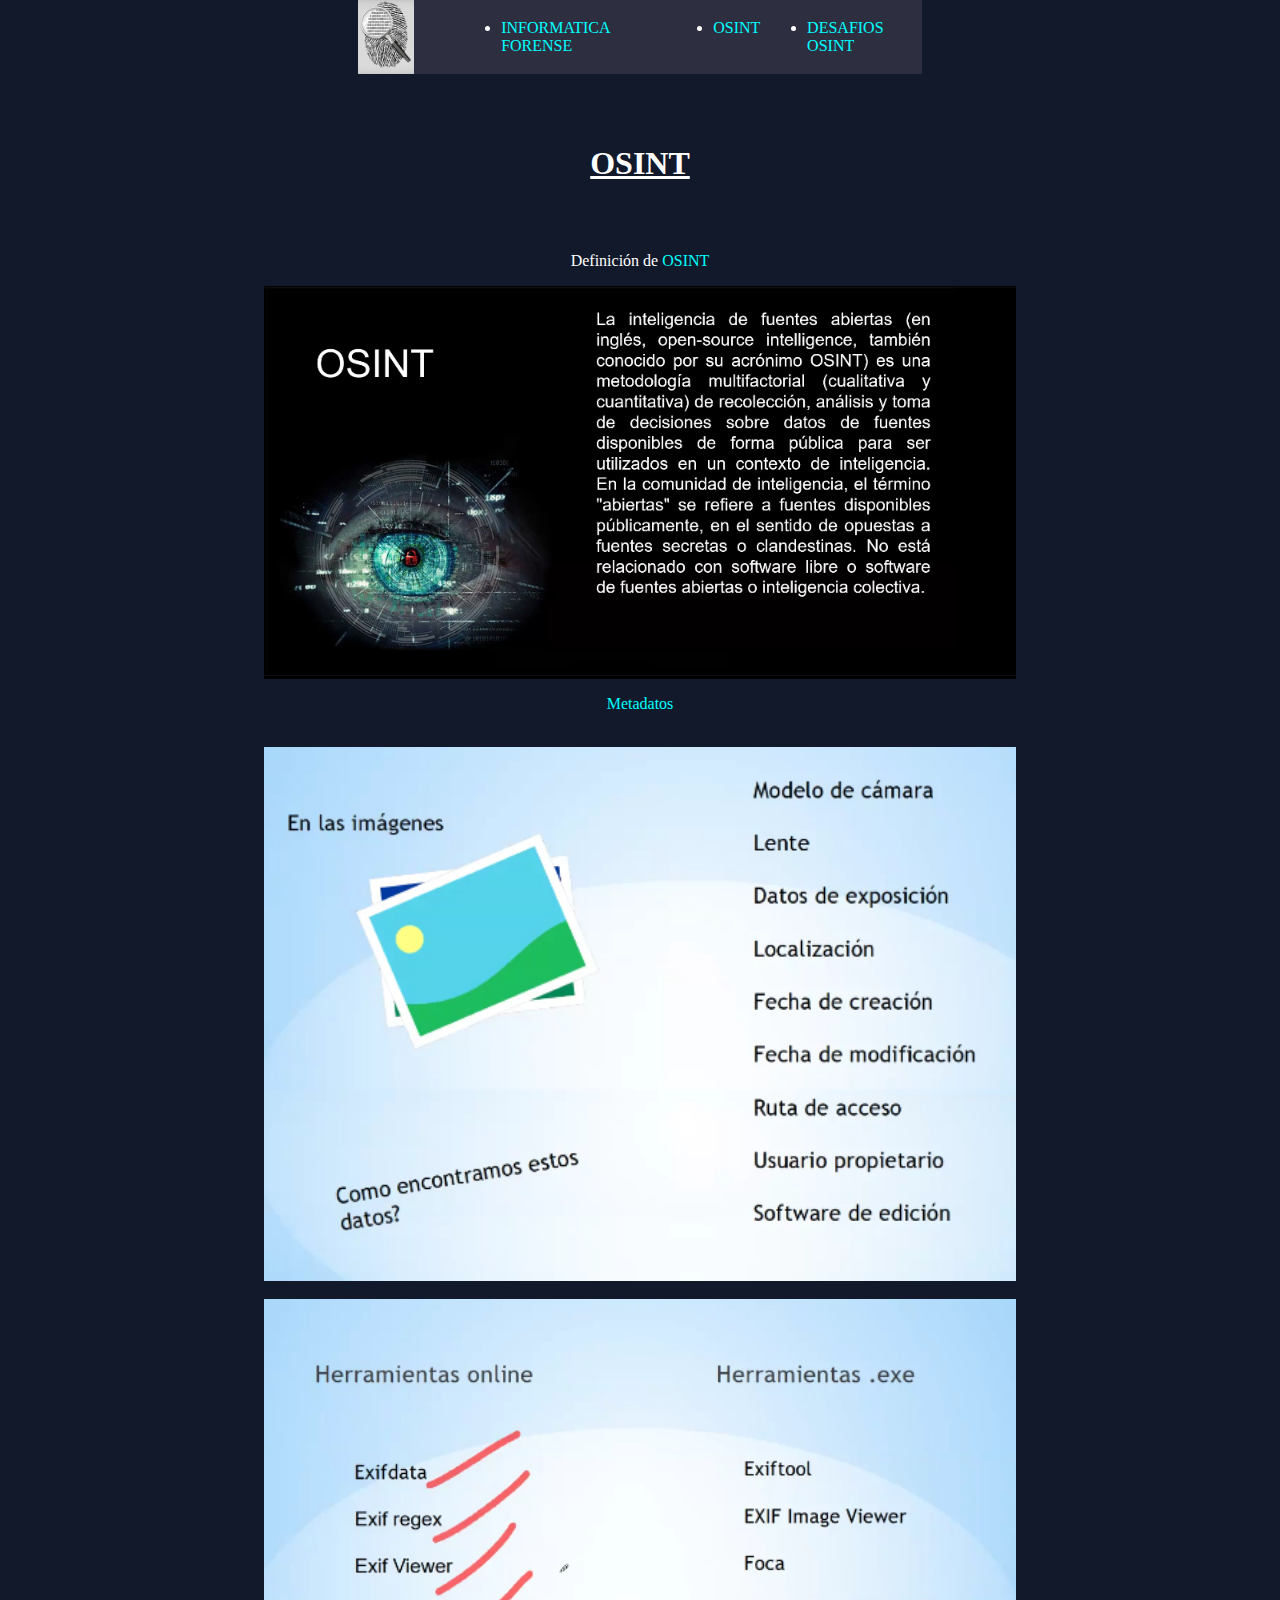
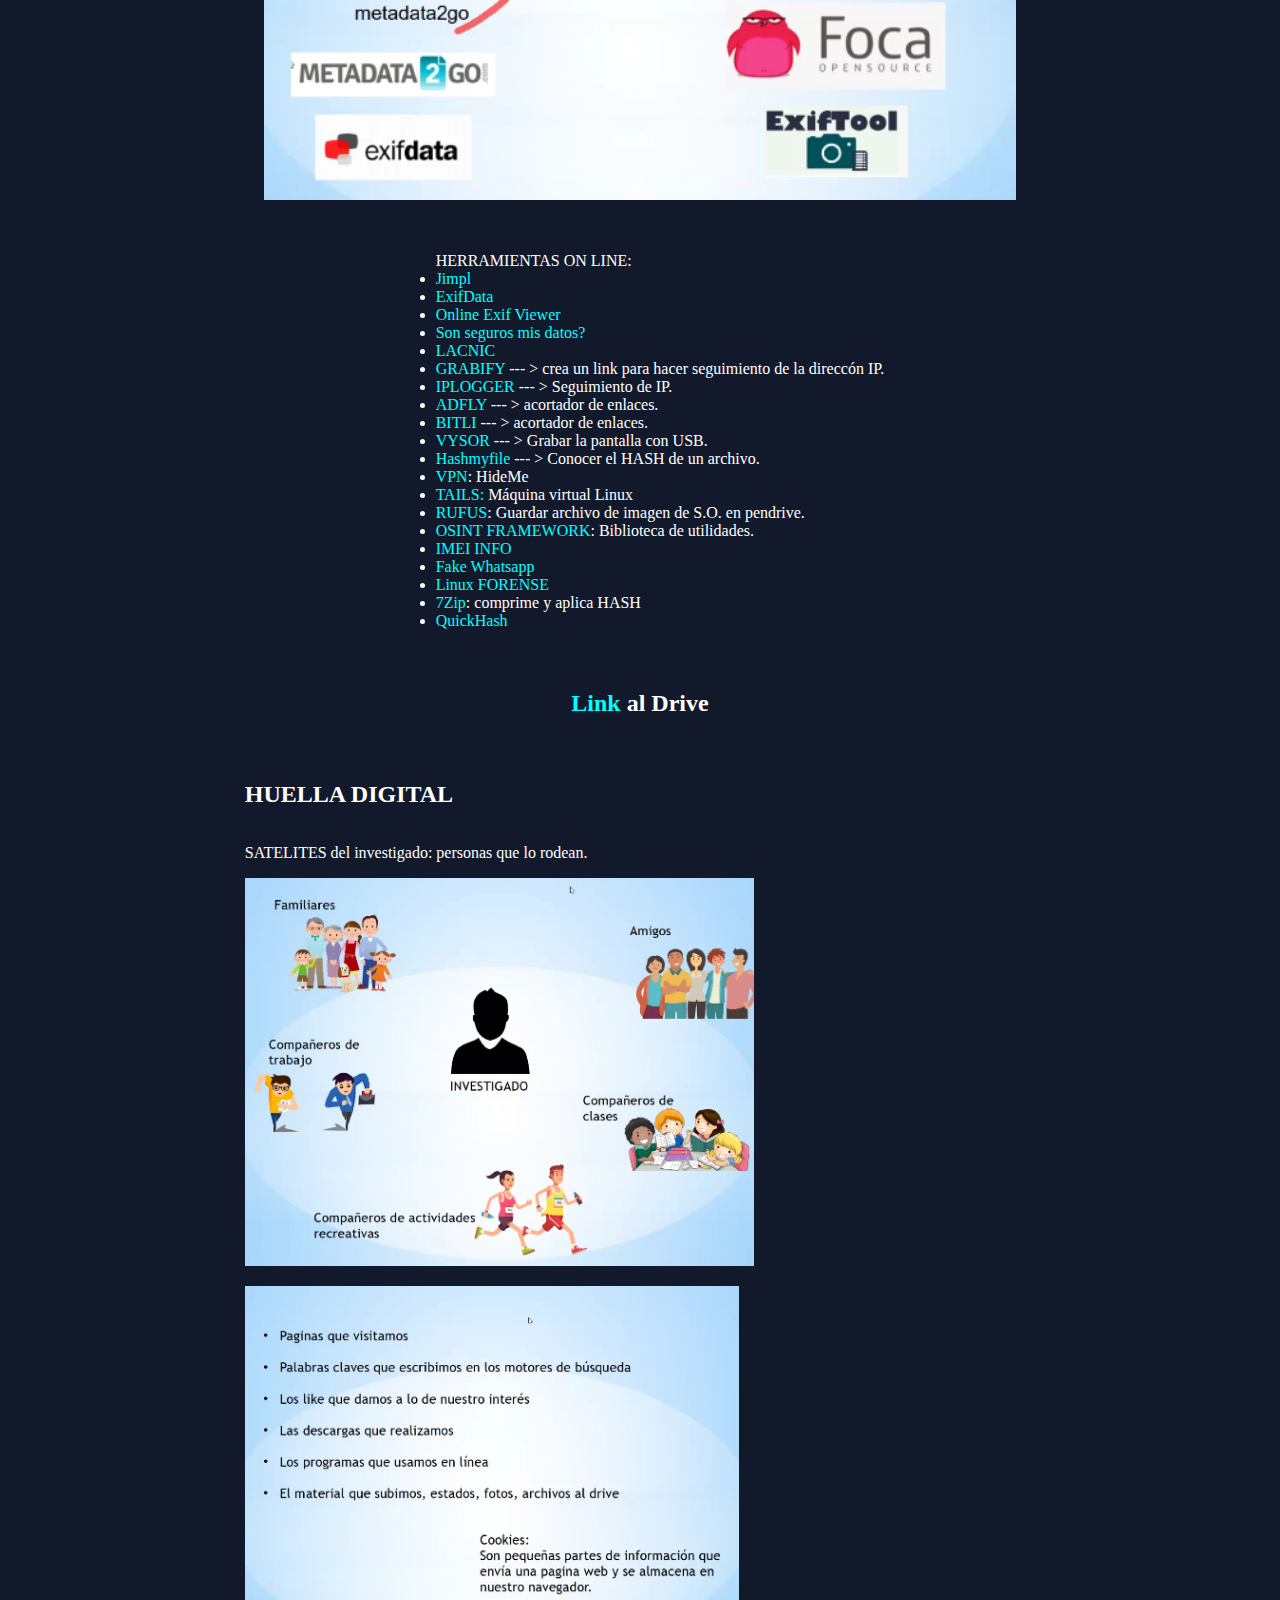
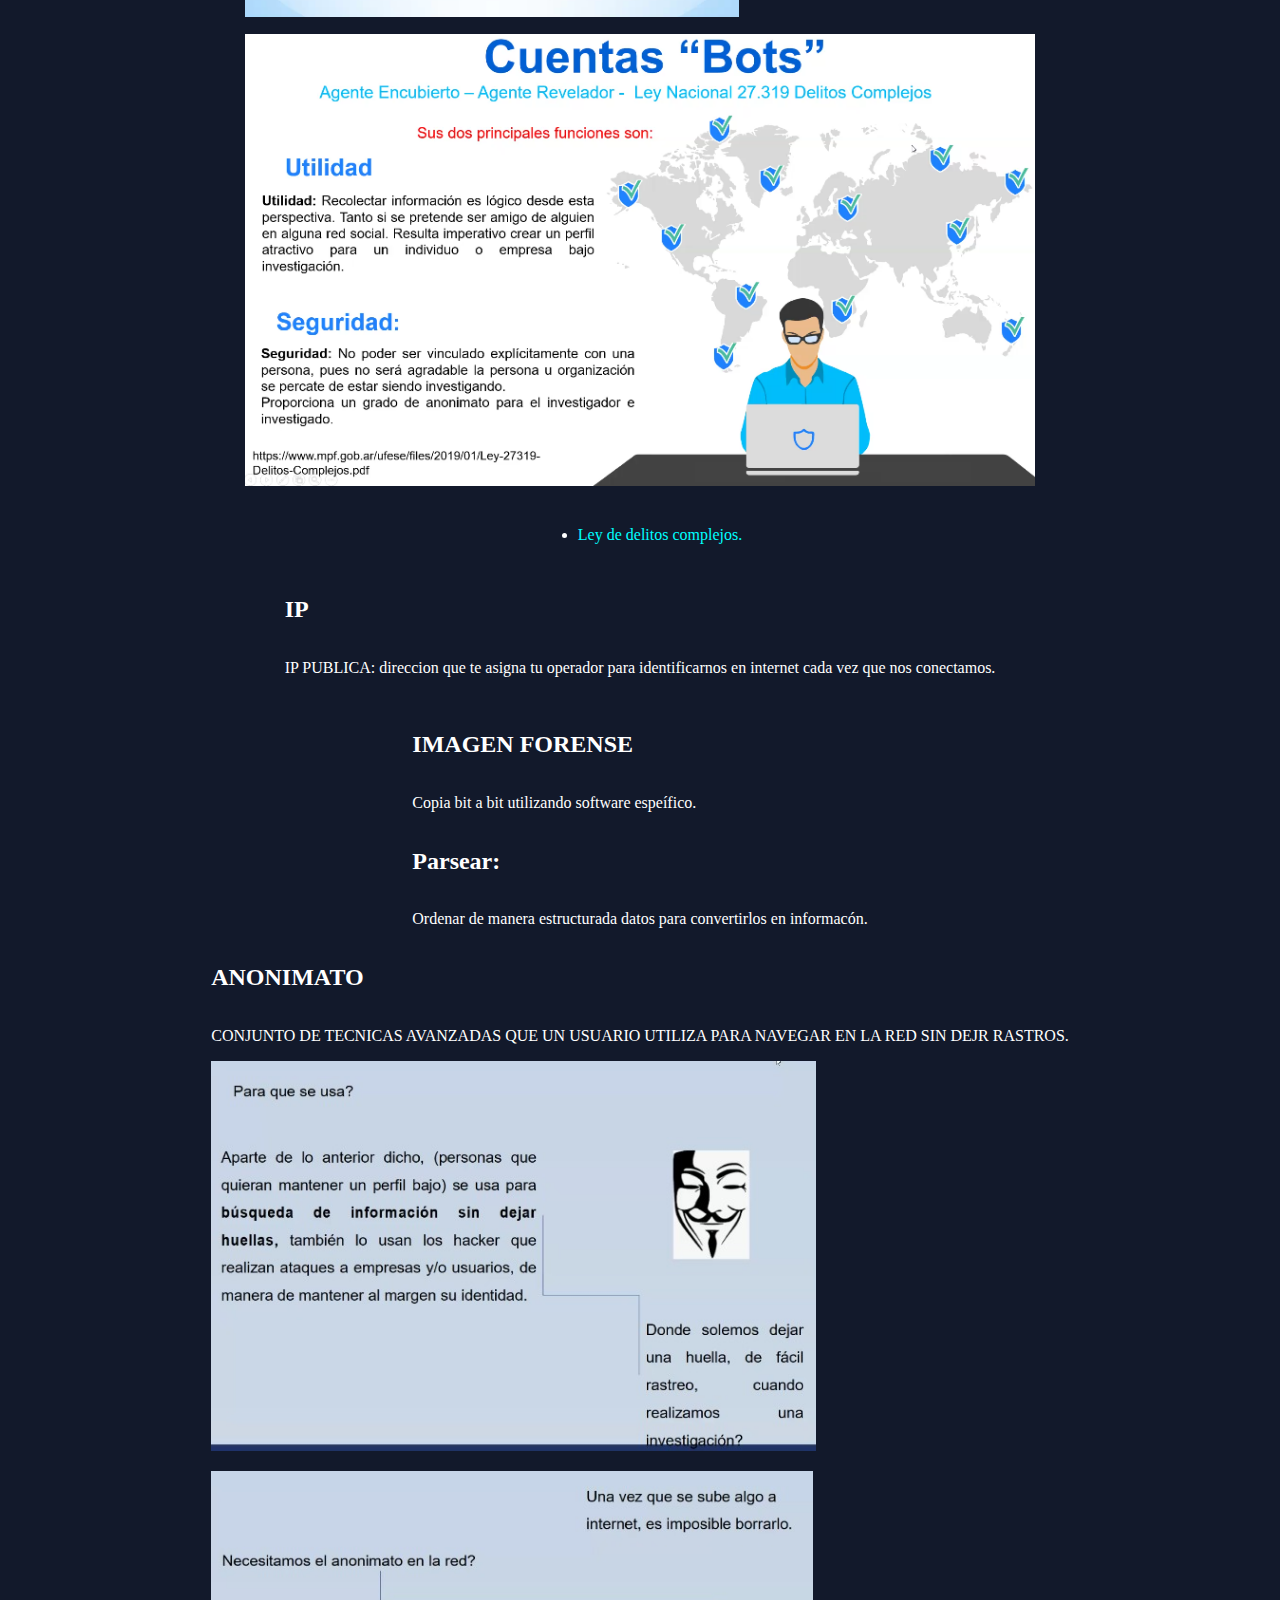
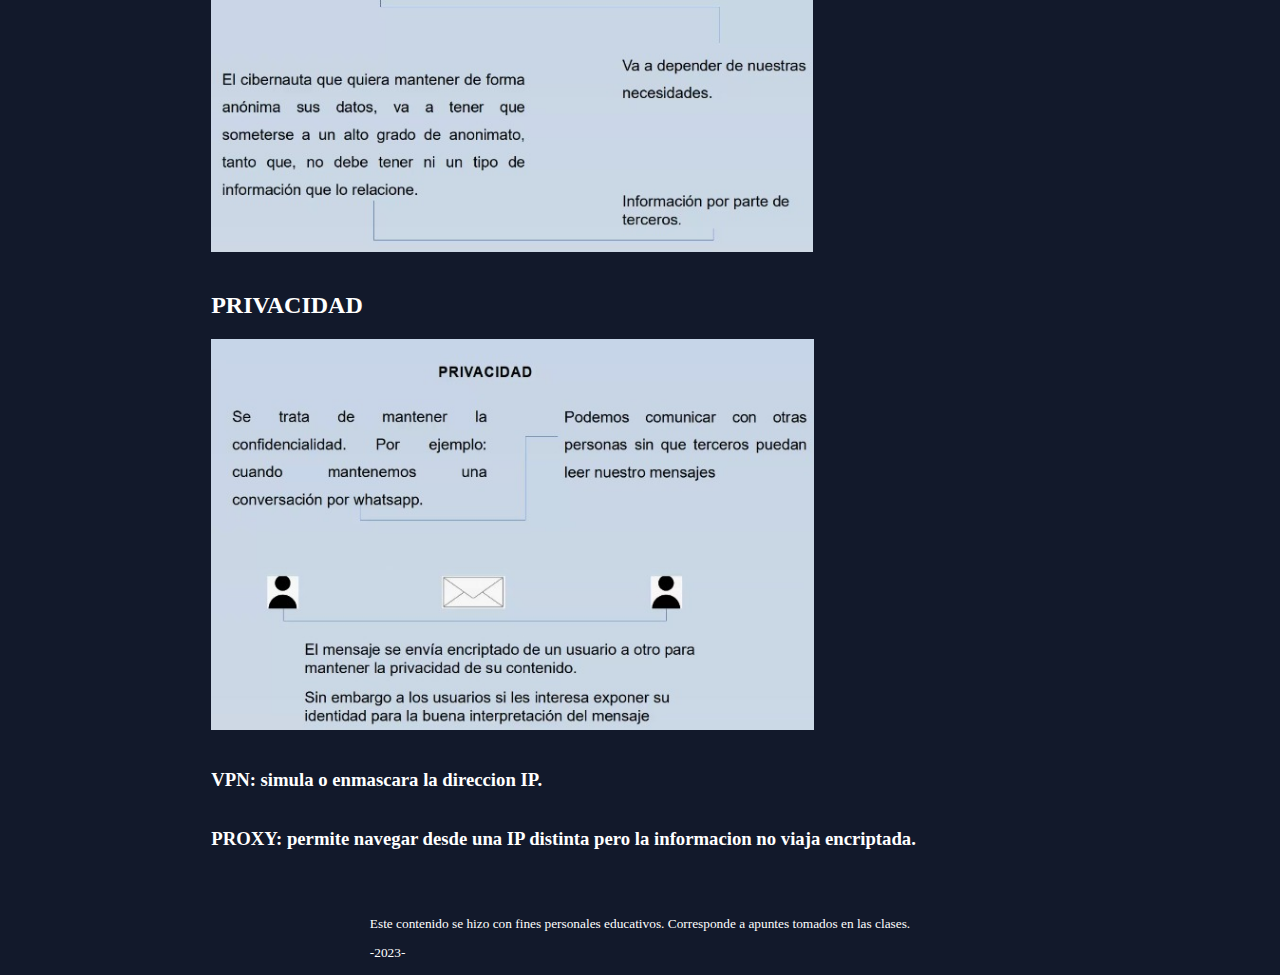
==== index2.html @ 4e250a5e "up" ====
<!DOCTYPE html>
<html lang="es">
<head>
    <meta charset="UTF-8">
    <meta http-equiv="X-UA-Compatible" content="IE=edge">
    <meta name="viewport" content="width=device-width, initial-scale=1.0">
    <link rel="shortcut icon" href="img/info-forense-icono.jpg">
    <!-- <link rel="stylesheet" type="text/css" href="/styles.css"> -->
   
    <title>Apuntes Curso OSINT</title>

    <style type="text/css">
        body {
            display: grid;
            background-color: rgb(18, 25, 43);
            color: white;
            display: grid;
            align-items: center;
            justify-items:center;
            width: 90%;
            font-family: Cambria;
            font-size: 100%;
            margin: auto;
            justify-content: center;
            align-content: center;
        }
        header {
            background-color: rgb(45, 46, 63);
            width: 60%;
            display: flex;
            justify-content:center ;
            justify-items: center;
            align-content: center;
            align-items: center;
        }

        /* header img {
            width: 1%;
            display: flex;

        } */

        #logo {
            width: 10%;
            display: flex;
        }
    
        header ul {
            width: 90%;
            display: flex;
            justify-content: space-around;
       
        }
        header ul li{
                margin-left: 10%;
        }
    
    
        h1 {
            text-decoration: underline;
            
        }
    
    
        /* esto es un comentario */
    
        a{
            color: aqua;
            text-decoration: none;
        }
    
    
        a:hover {
            color: green
        }

        body img {
            width: 80%;
        }
        
        .powerpoint {
            display: grid;
            grid-template-columns: repeat(1,1fr);
            

        }
        .powerpoint ul {
            justify-items: center;
            align-content: center;


        }

        .powerpoint img {
            height: 95%;
            width: auto;
            justify-items: center;
            align-content: center;
        }

        footer {
            font-family: 'Lucida Sans';
            font-size: smaller;
            margin-top: 5%;
        }
    


        </style>
    
</head>
<body>
    
    <header>
        <img id="logo" src="info-forense-icono-removebg-preview.png" alt="logo">
        <ul>
            <li><a href="index.html">INFORMATICA FORENSE</a></li>
            <li><a href="index2.html">OSINT</a></li>
            <li><a href="index3.html">DESAFIOS OSINT</a></li>
        </ul>
    </header>
    
    <br> 

    <p><h1>OSINT</h1></p>
    <p>Definición de <a href="https://derechodelared.com/osint/" target="_blank">OSINT</a></p>
    <img src="img/OSINT.png" alt="osint">
    <p><a href="https://suments.com/es/que-son-los-metadatos-definicion-tipos-ejemplos/" target="_blank">Metadatos</a></p>
    <br>
    <img src="img/metadatos.png" alt="metadatos">
    <br>
    <img src="img/herramientasMetad.png" alt="herramientas para metadatos">
    <BR></BR>
    <ul> HERRAMIENTAS ON LINE:
        <li><a href="https://jimpl.com/" target="_blank">Jimpl</a></li>
        <li><a href="https://exifdata.com/" target="_blank">ExifData</a></li>
        <li><a href="https://onlineexifviewer.com/" target="_blank">Online Exif Viewer</a></li>
        <li><a href="https://haveibeenpwned.com/" target="_blank">Son seguros mis datos?</a></li>
        <li><a href="https://query.milacnic.lacnic.net/home" target="_blank">LACNIC</a></li>
        <li><a href="https://grabify.link/" target="_blank">GRABIFY</a>  --- >  crea un link para hacer seguimiento de la direccón IP.</li>
        <li><a href="iplogger.org" target="_blank">IPLOGGER</a>   --- > Seguimiento de IP.</li>
        <li><a href="https://login.adf.ly/login" target="_blank">ADFLY</a>  --- > acortador de enlaces.</li>
        <li><a href="https://bitly.com/pages/home/cp" target="_blank">BITLI</a>   --- > acortador de enlaces.</li>
        <li><a href="https://www.vysor.io/" target="_blank">VYSOR</a> --- > Grabar la pantalla con USB.</li>
        <li><a href="https://www.hashmyfile.com/" target="_blank">Hashmyfile</a> --- > Conocer el HASH de un archivo.</li>
        <li><a href="https://hide.me/es/software/windows" target="_blank">VPN</a>: HideMe</li>
        <li><a href="https://tails.boum.org/install/windows/index.en.html" target="_blank">TAILS: </a>Máquina virtual Linux</li>
        <li><a href="http://rufus.ie/es/" target="_blank">RUFUS</a>: Guardar archivo de imagen de S.O. en pendrive.</li>
        <li><a href="https://osintframework.com/" target="_blank">OSINT FRAMEWORK</a>: Biblioteca de utilidades.</li>
        <li><a href="https://www.imei.info/es/" target="_blank">IMEI INFO</a></li>
        <li><a href="https://www.fakewhats.com/generator" target="_blank">Fake Whatsapp</a></li>
        <li><a href="https://www.caine-live.net/" target="_blank">Linux FORENSE</a></li>
        <li><a href="https://www.7-zip.org/" target="_blank">7Zip</a>: comprime y aplica HASH</li>
        <li><a href="https://www.quickhash-gui.org/" target="_blank">QuickHash</a></li>
    
    </ul>

    <h2><p><a href="https://drive.google.com/drive/folders/1gK7Yiz21OG9nC18PmWumitxO-O2tY6aS?usp=share_link" target="_blank">Link</a> al Drive</p></h2>


    <section class="powerpoint">
        <h2>HUELLA DIGITAL</h2>
        <p>SATELITES del investigado: personas que lo rodean.</p>
        <img src="img/satelites.png" alt="personas_satelites">
        <img src="img/identidad_digital.png" alt="identidad_digital">
        <img src="img/bots.png" alt="bots">
        <UL>
            <li>
                <a href="https://www.mpf.gob.ar/ufese/files/2019/01/Ley-27319-Delitos-Complejos.pdf" target="_blank">Ley de delitos complejos.</a></p>
            </li>
        </UL>
        
        
    </section>
    
    <section class="powerpoint">
        <h2>IP</h2>
        <p>IP PUBLICA: direccion que te asigna tu operador para identificarnos en internet cada vez que nos conectamos.</p> 
    </section>
        
    <br>
    
    <section class="powerpoint">
        <h2>IMAGEN FORENSE</h2>
        <p>Copia bit a bit utilizando software espeífico.</p>
        <h2>Parsear:</h2>
        <p>Ordenar de manera estructurada datos para convertirlos en informacón.</p>
               
        
    </section>

    <section class="powerpoint">
        <h2>ANONIMATO</h2>
        <p>CONJUNTO DE TECNICAS AVANZADAS QUE UN USUARIO UTILIZA PARA NAVEGAR EN LA RED SIN DEJR RASTROS.</p>
        <img src="img/anonim1.jpeg" alt="">
        <img src="img/anonim2.jpeg" alt="">
        <h2>PRIVACIDAD</h2>
        <img src="img/privacidad1.jpeg" alt="">

        <h3>VPN: simula o enmascara la direccion IP.</h3>
        <h3>PROXY: permite navegar desde una IP distinta pero la informacion no viaja encriptada.</h3>



        
    </section>





    <footer>
        <span>Este contenido se hizo con fines personales educativos. Corresponde a apuntes tomados en las clases.</spanp> 
        <p>-2023-</p>        
   
    </footer>

</body>
</html>
---- styles.css ----
body {
    background-color: rgb(18, 25, 43);
    color: white;
    display: grid;
    align-items: center;
    justify-items:center;
    width: 95%;
    font-family: Cambria;
    font-size: 100%;
}

h1 {
    text-decoration: underline;
    
}


/* esto es un comentario */

a{
    color: aqua;
    text-decoration: none;
}


a:hover {
    color: green
}
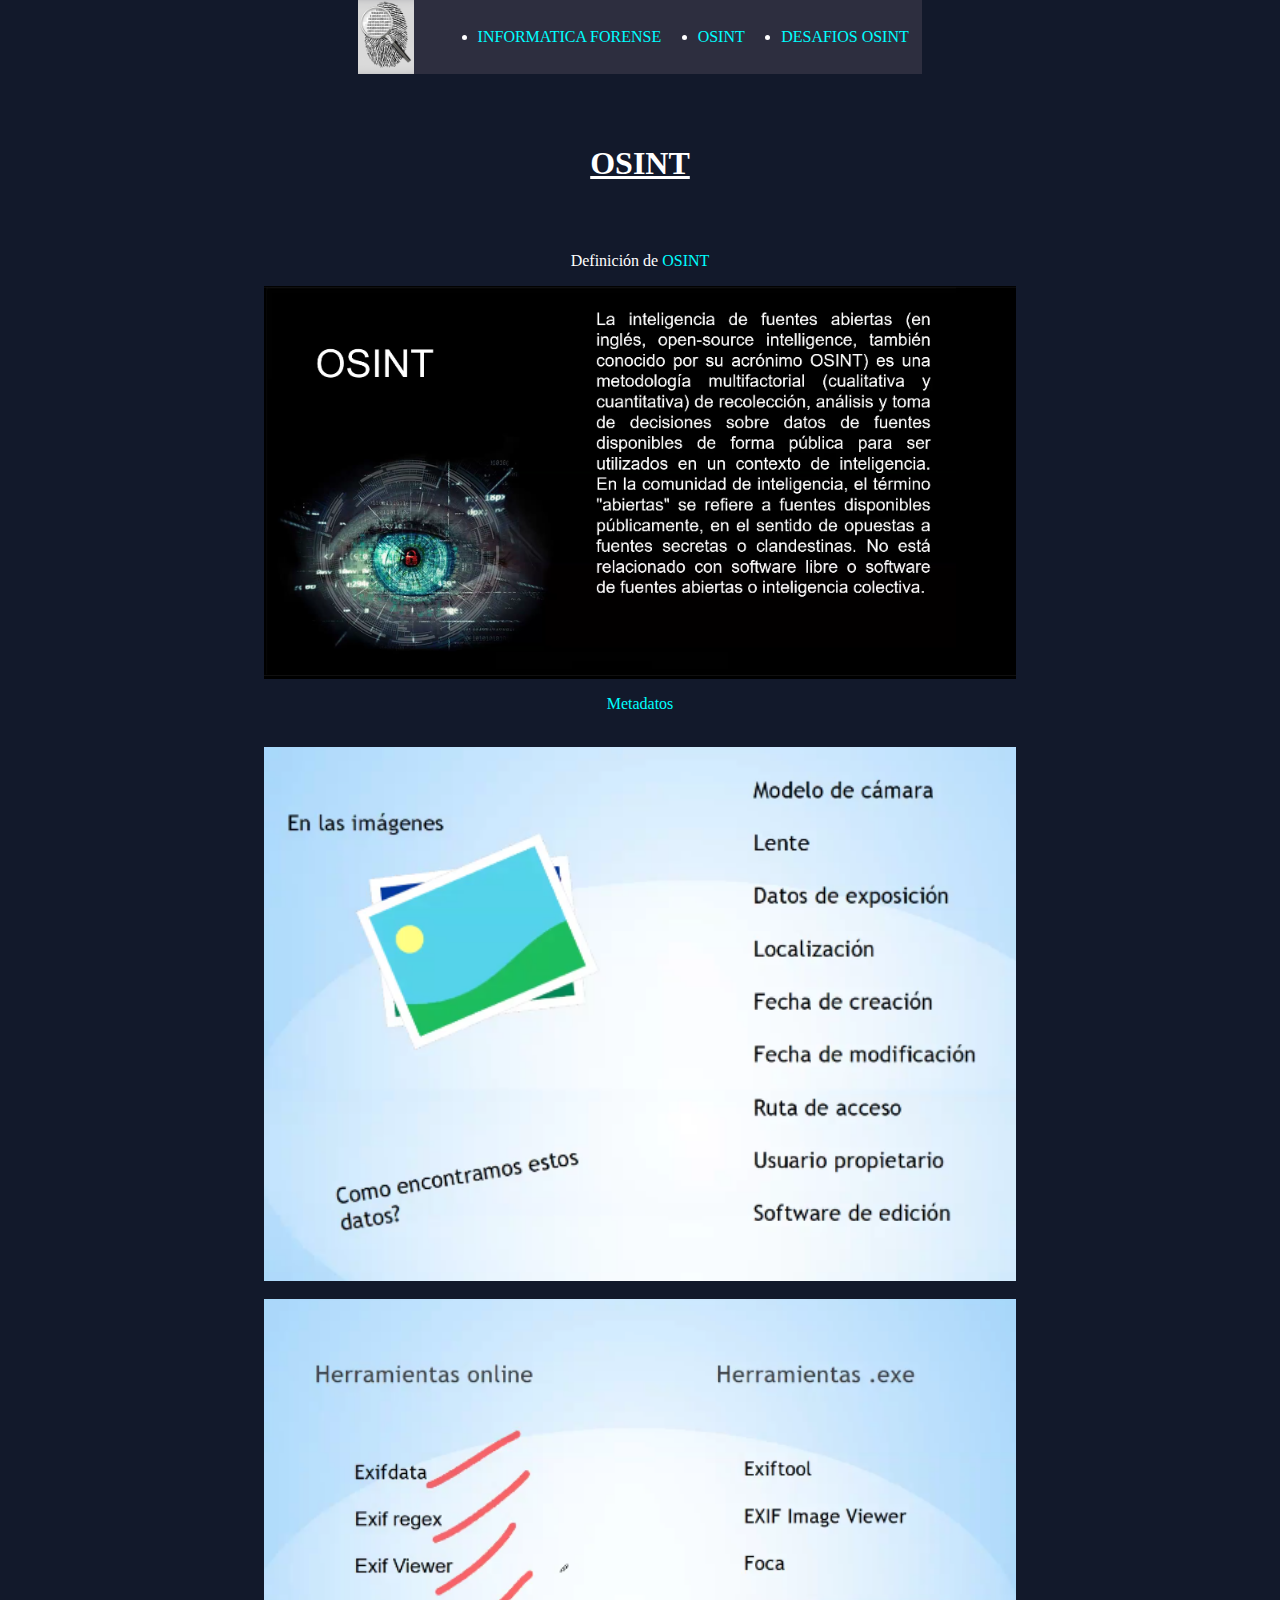
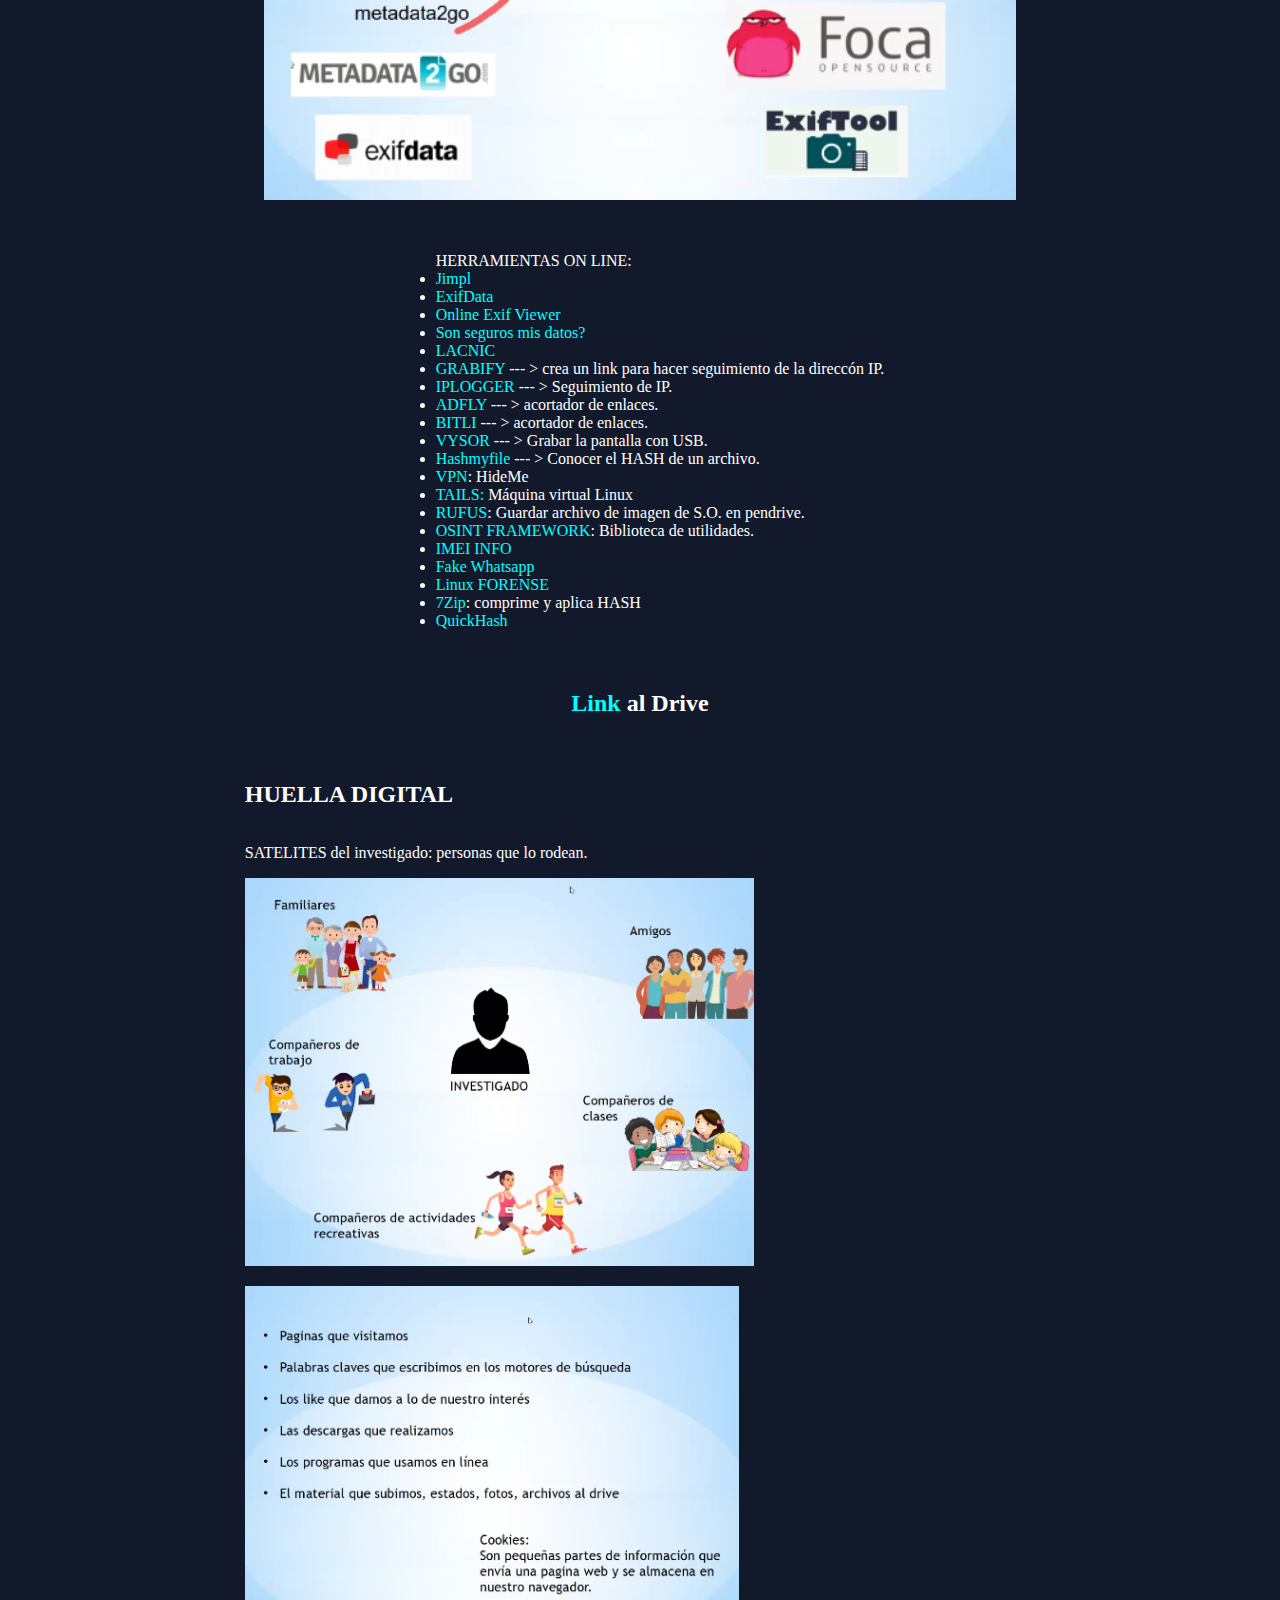
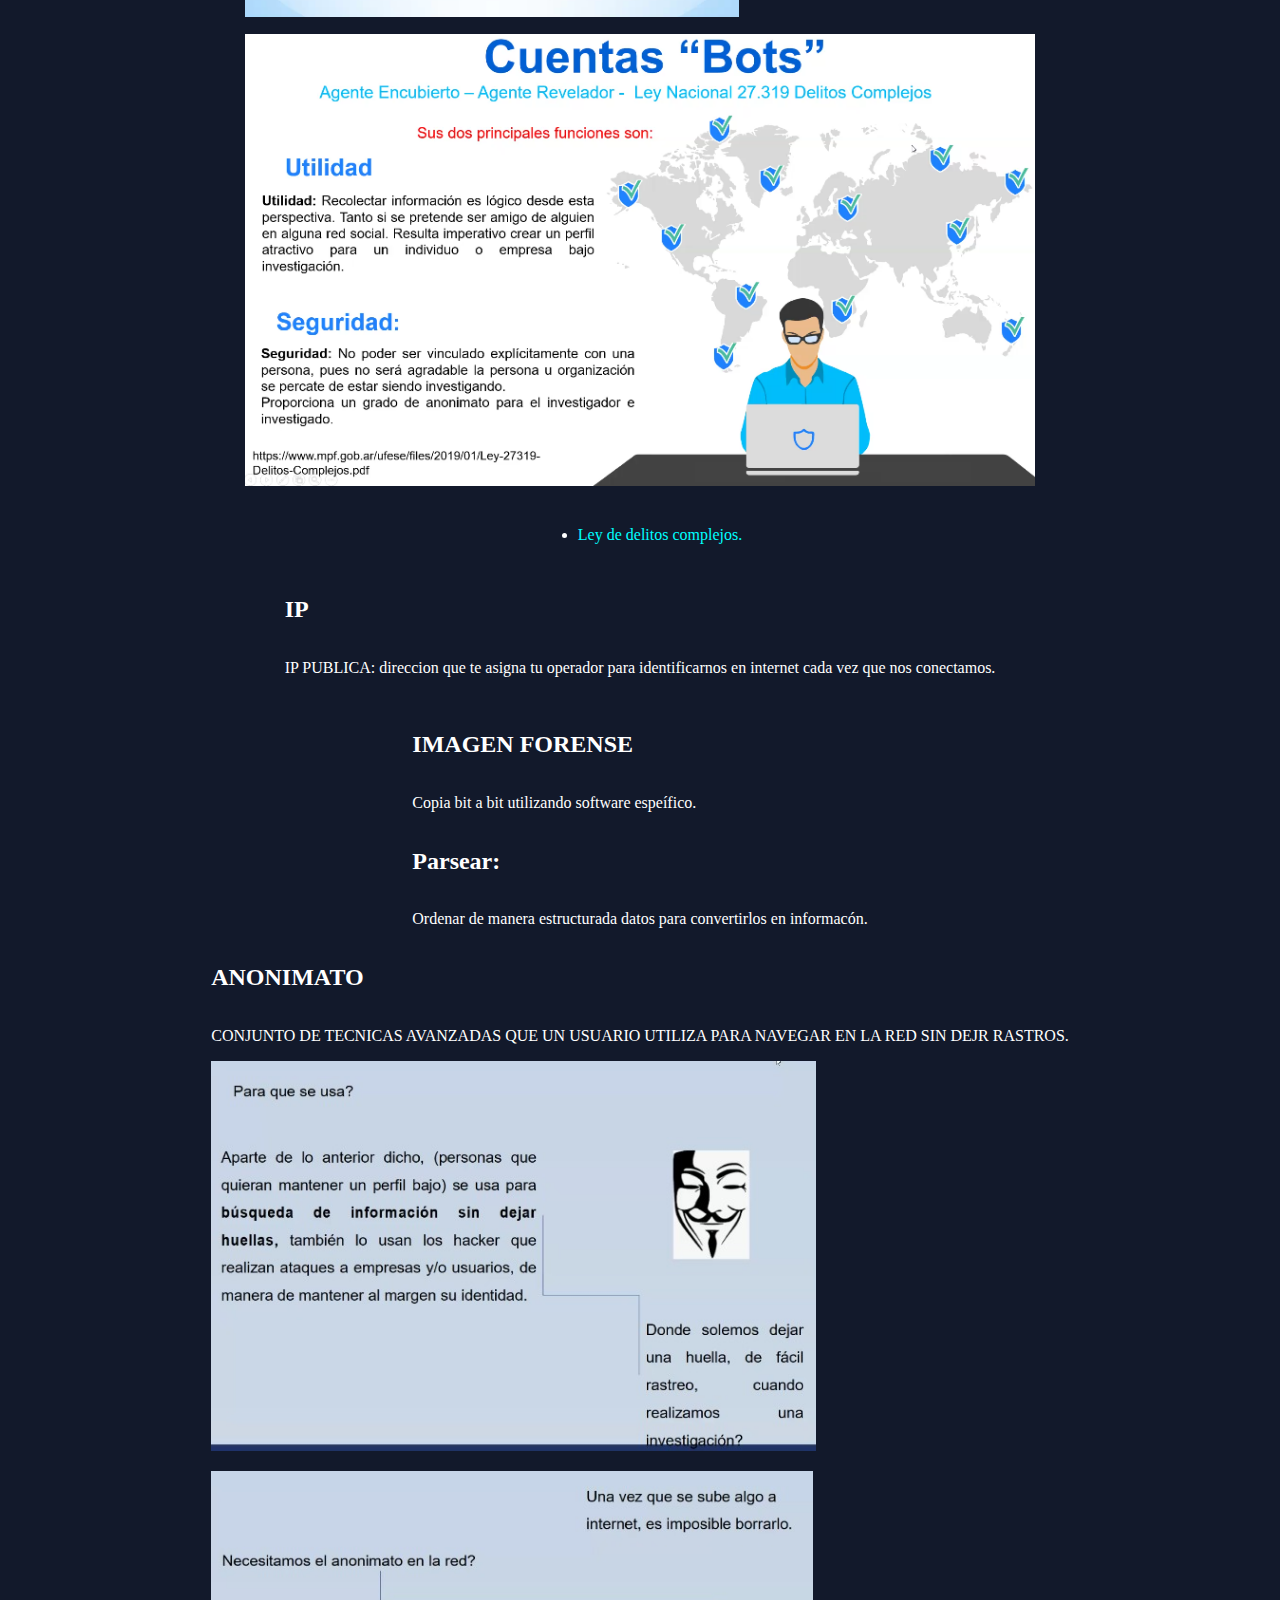
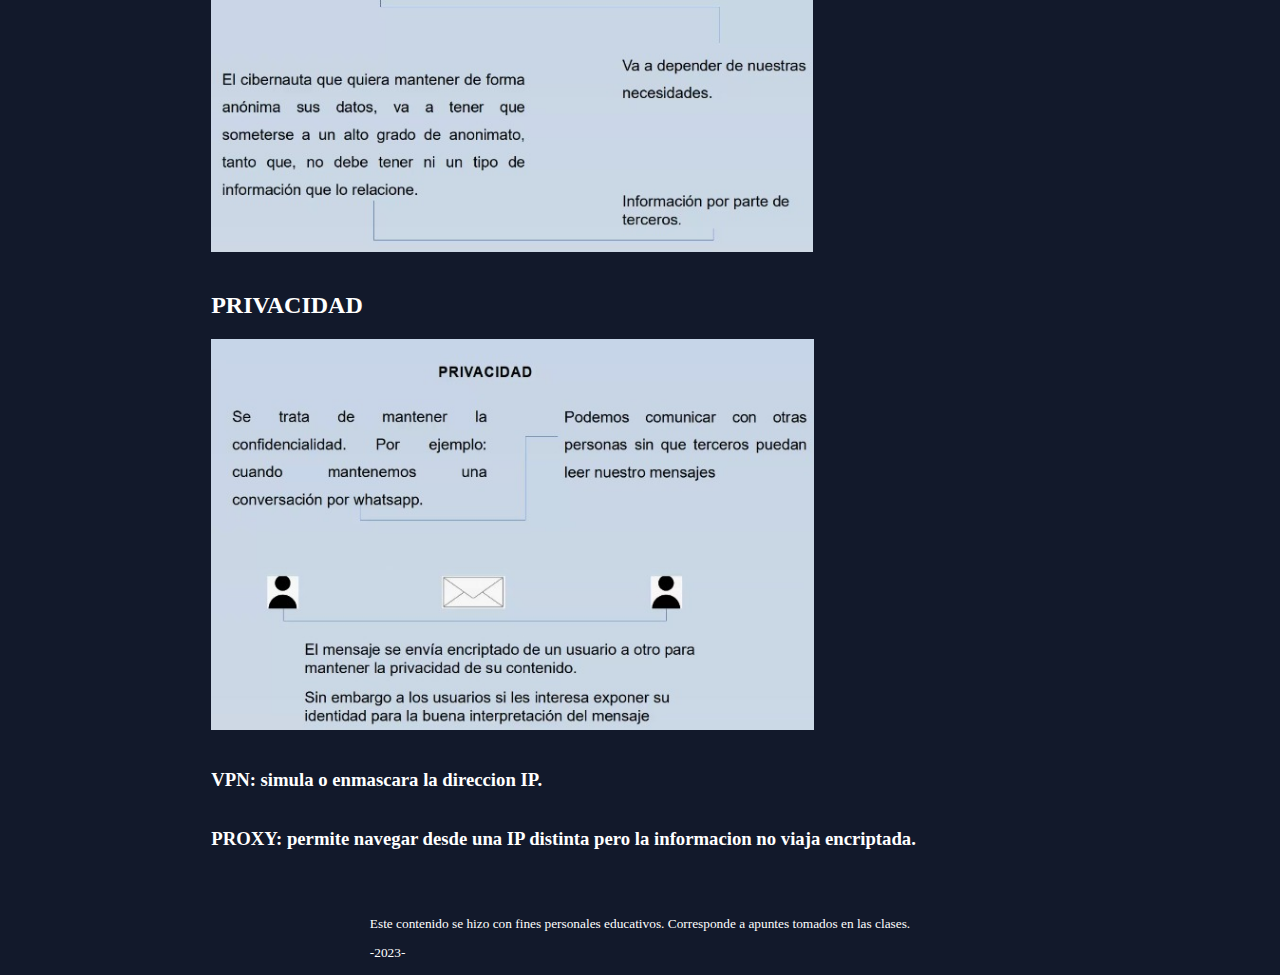
==== commit 1583f97e: "updatee" ====
--- a/index2.html
+++ b/index2.html
@@ -34,12 +34,6 @@
             align-items: center;
         }
 
-        /* header img {
-            width: 1%;
-            display: flex;
-
-        } */
-
         #logo {
             width: 10%;
             display: flex;
@@ -52,7 +46,7 @@
        
         }
         header ul li{
-                margin-left: 10%;
+                margin-left: 10px;
         }
     
     
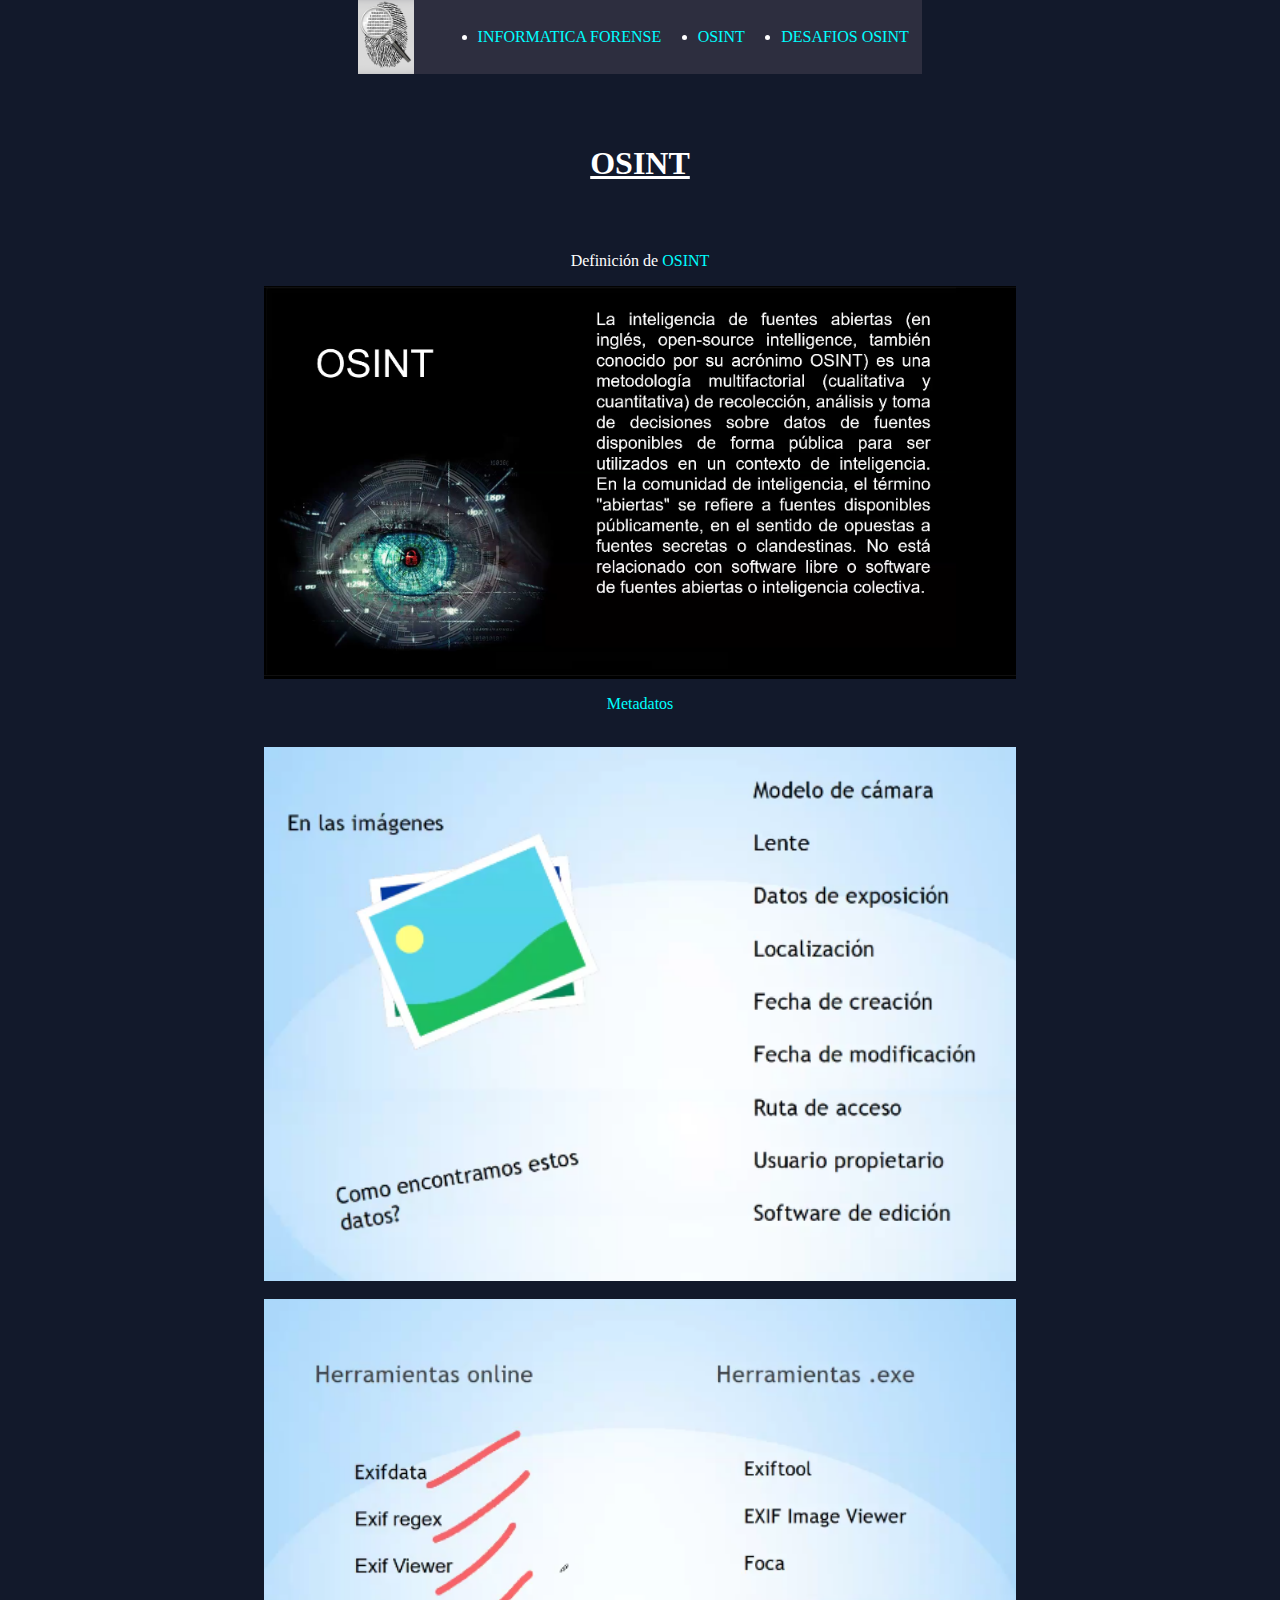
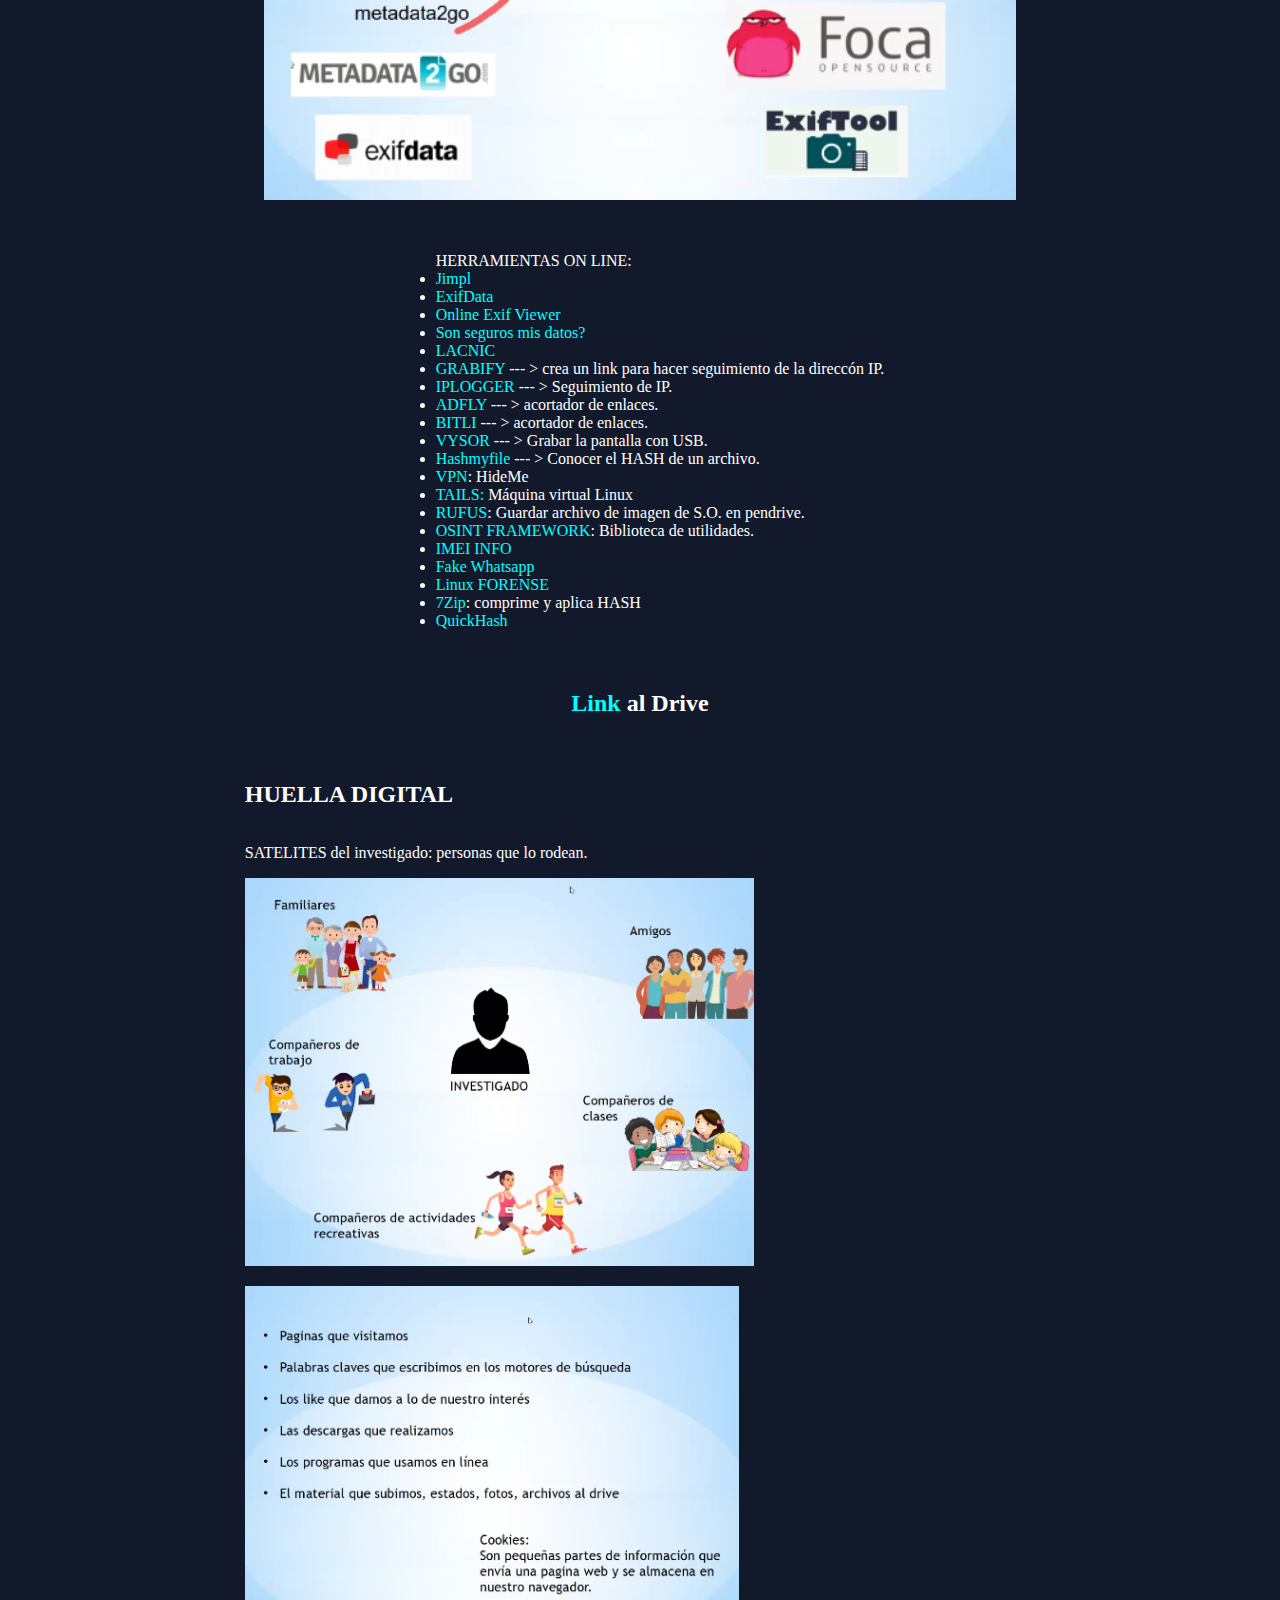
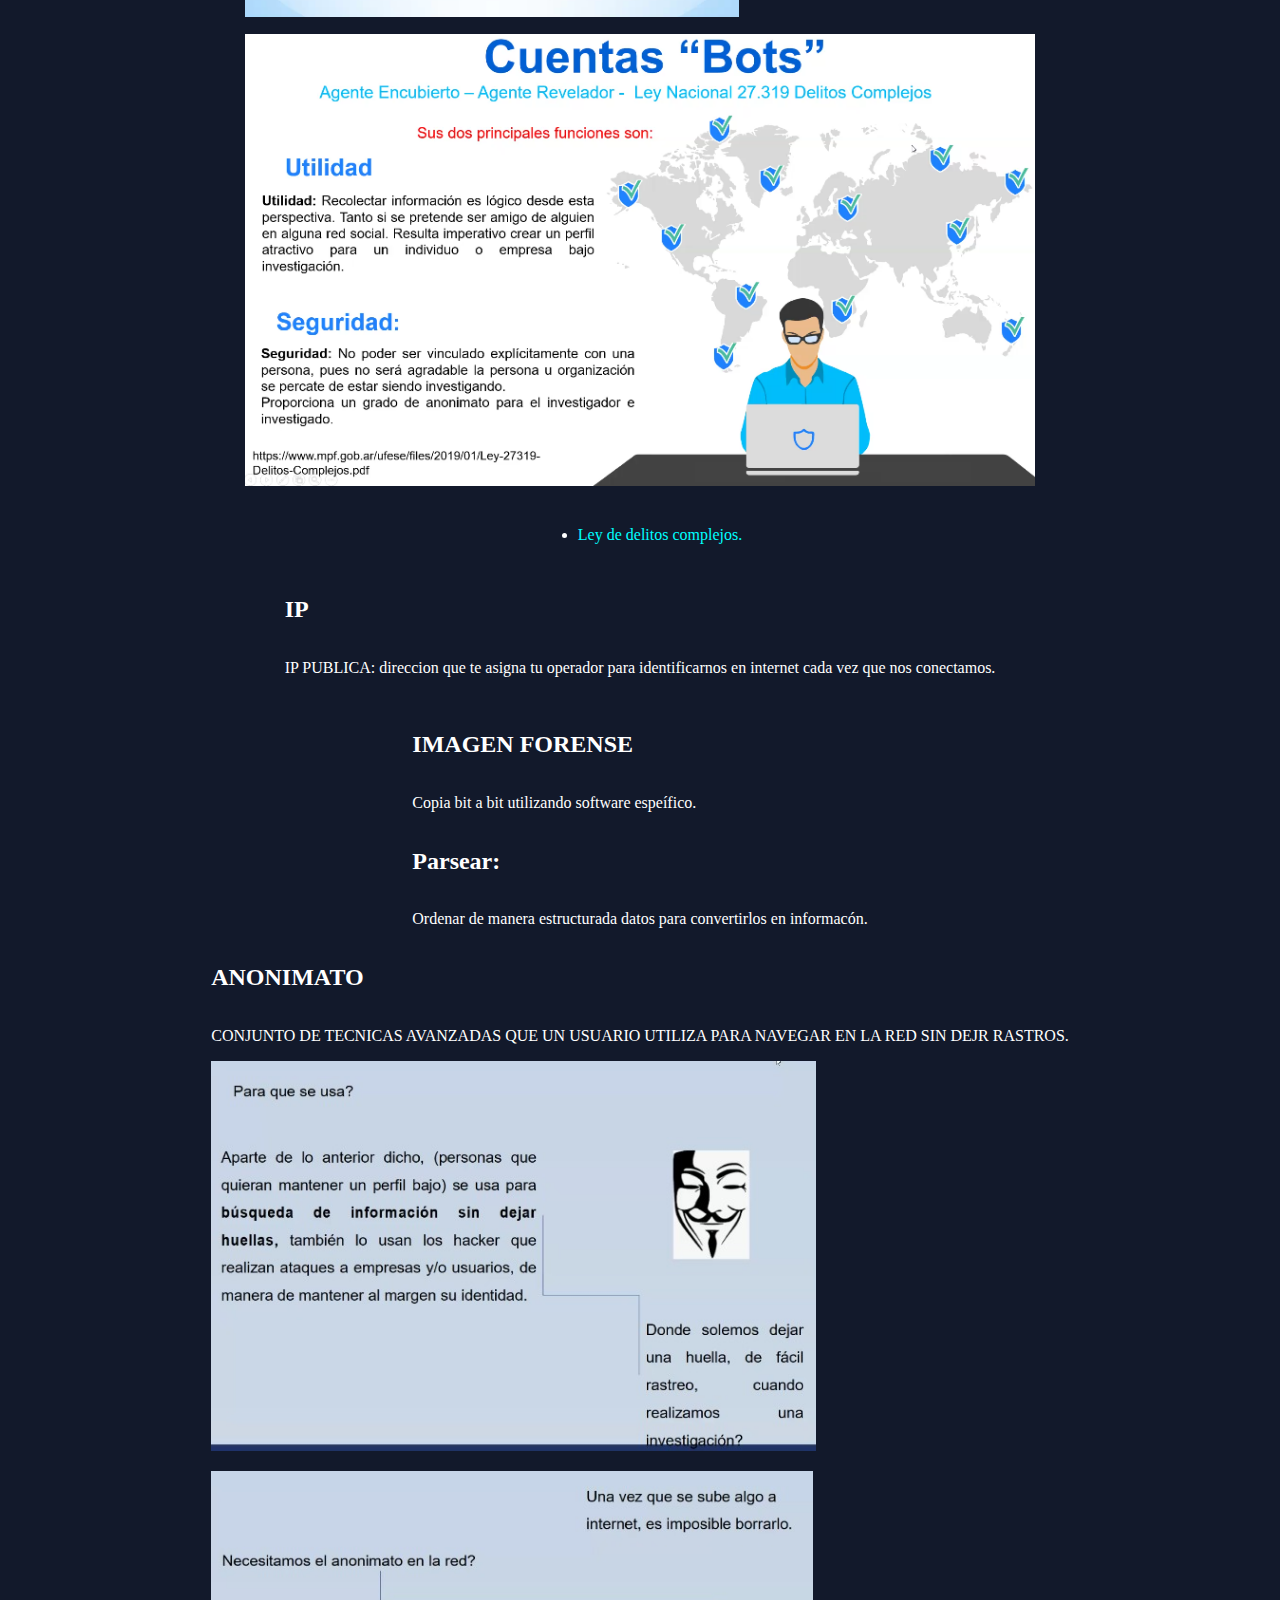
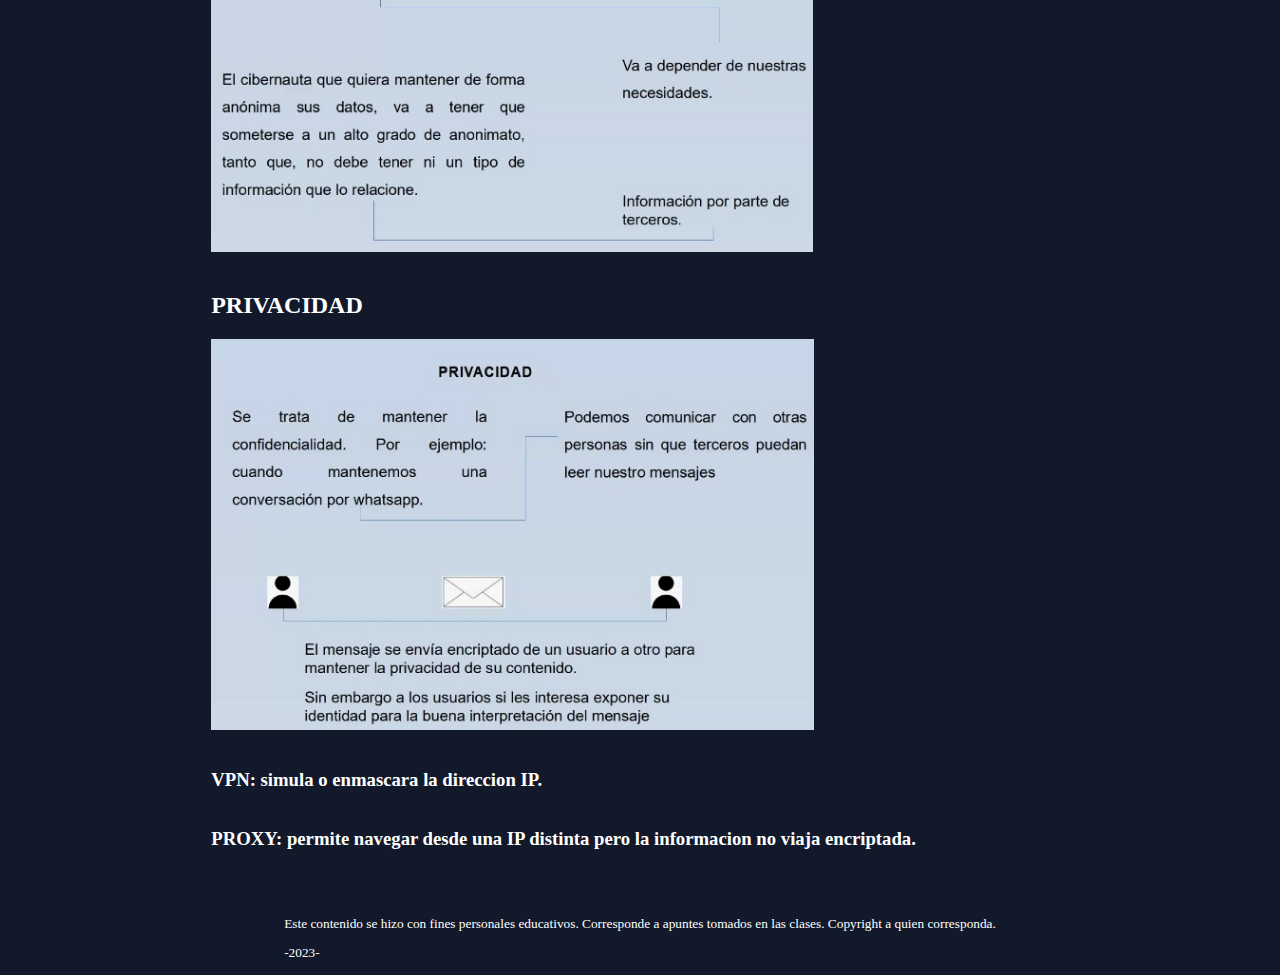
==== commit c13b2eff: "add info" ====
--- a/index2.html
+++ b/index2.html
@@ -204,10 +204,9 @@
 
 
     <footer>
-        <span>Este contenido se hizo con fines personales educativos. Corresponde a apuntes tomados en las clases.</spanp> 
-        <p>-2023-</p>        
-   
+        <span>Este contenido se hizo con fines personales educativos. Corresponde a apuntes tomados en las clases. Copyright a quien corresponda.</span> 
+        <p>-2023-</p> 
+           
     </footer>
-
 </body>
 </html>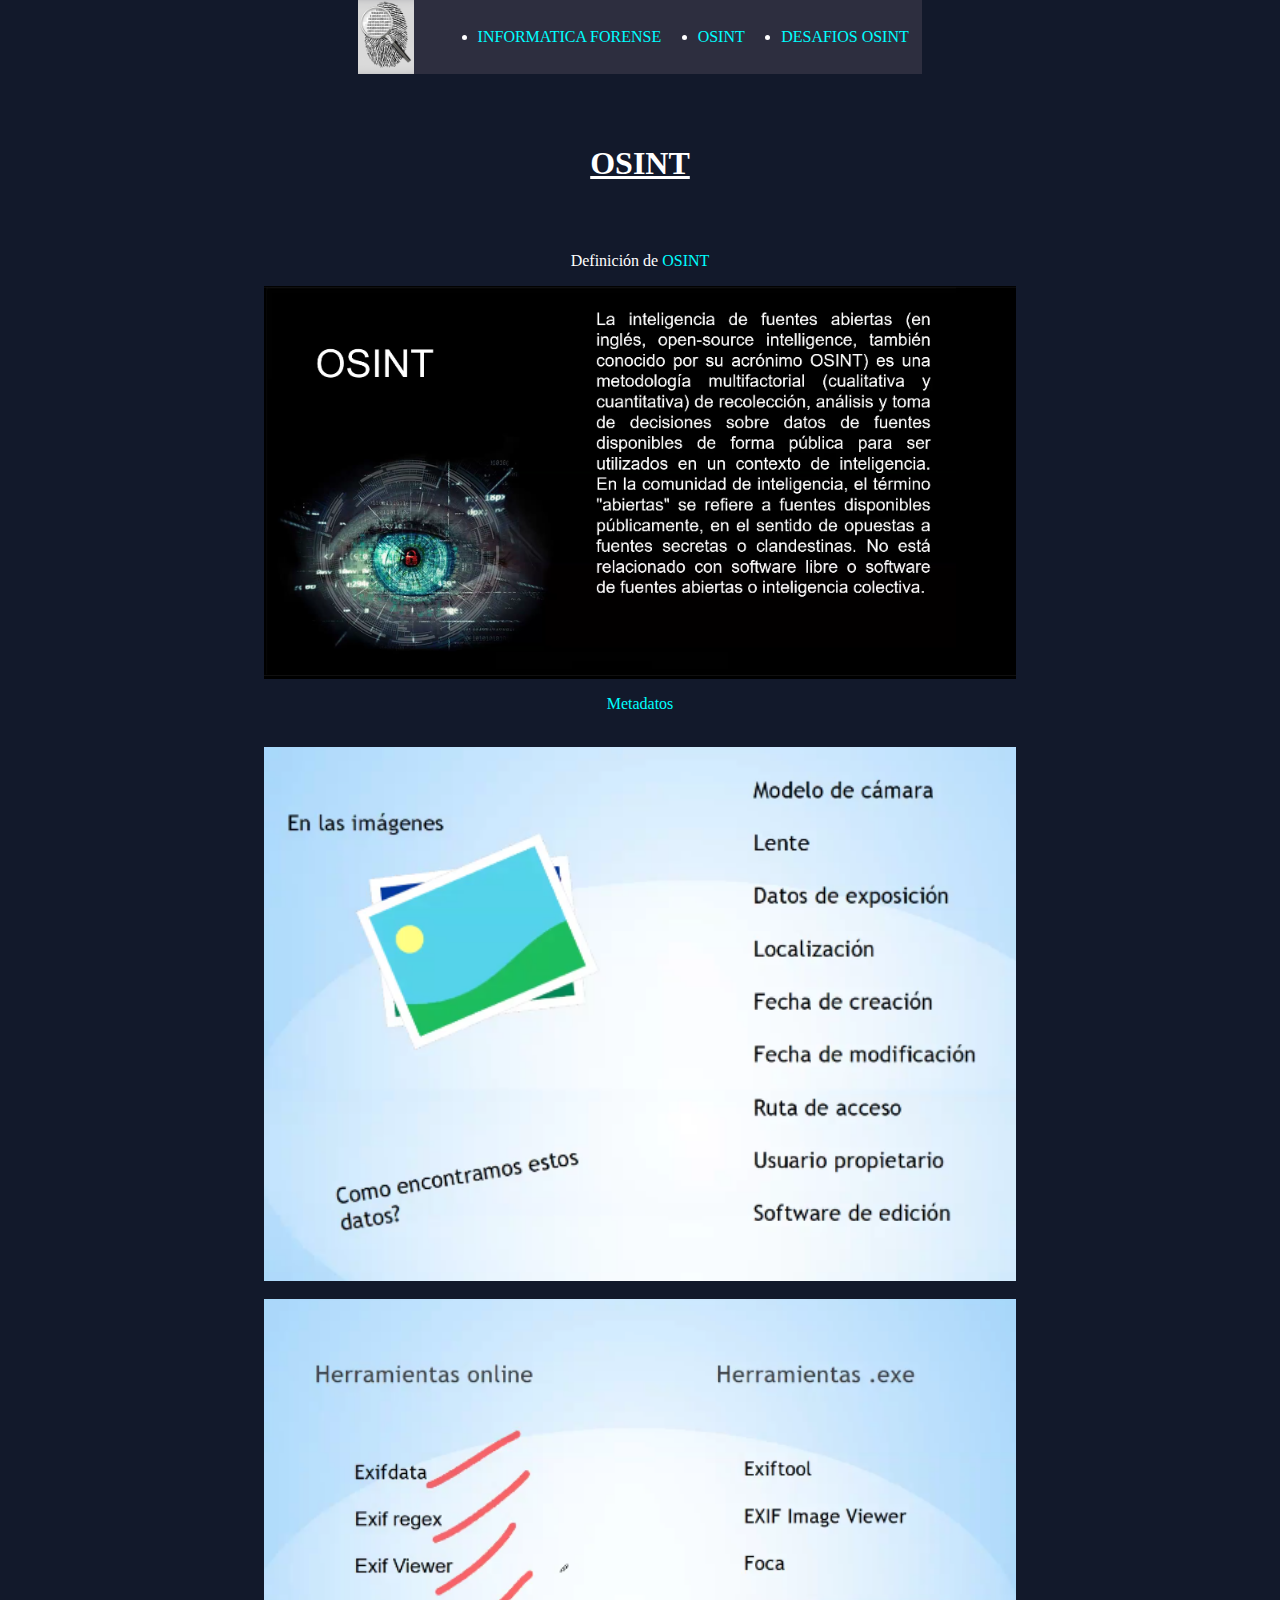
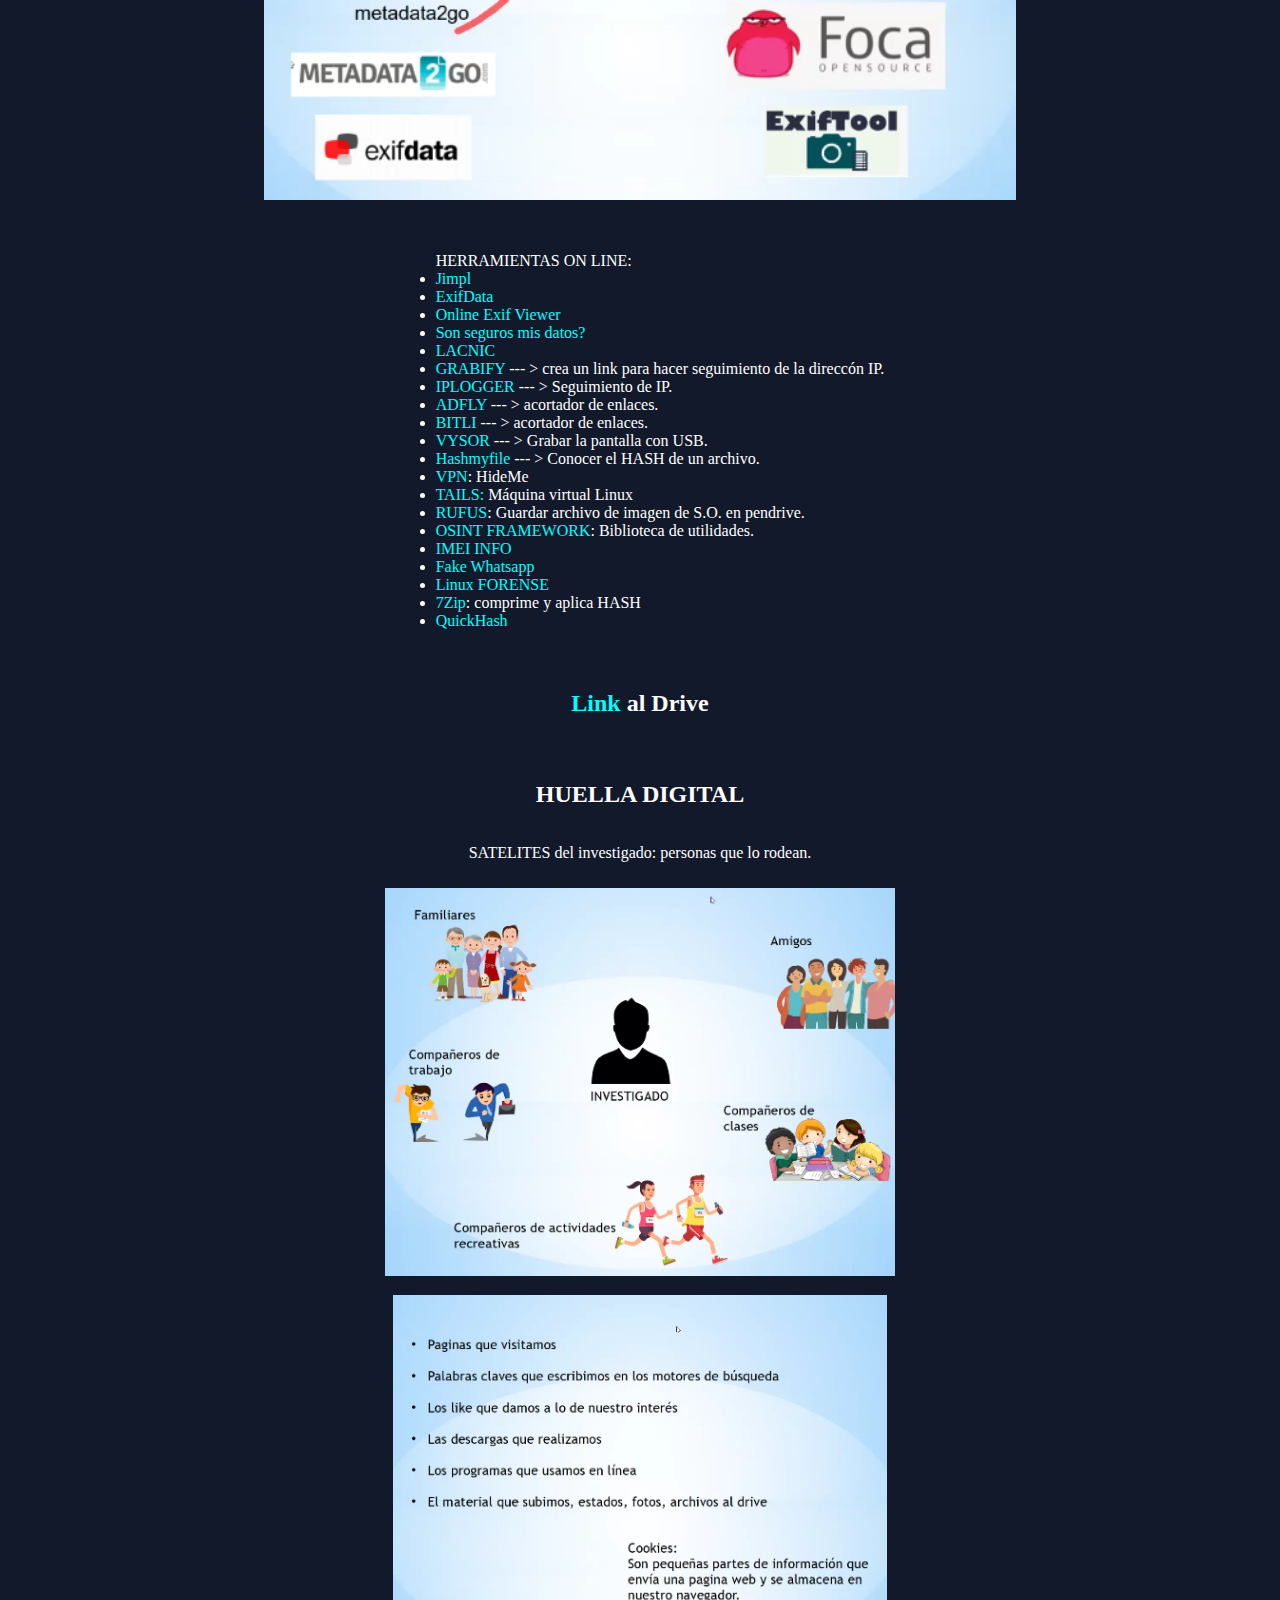
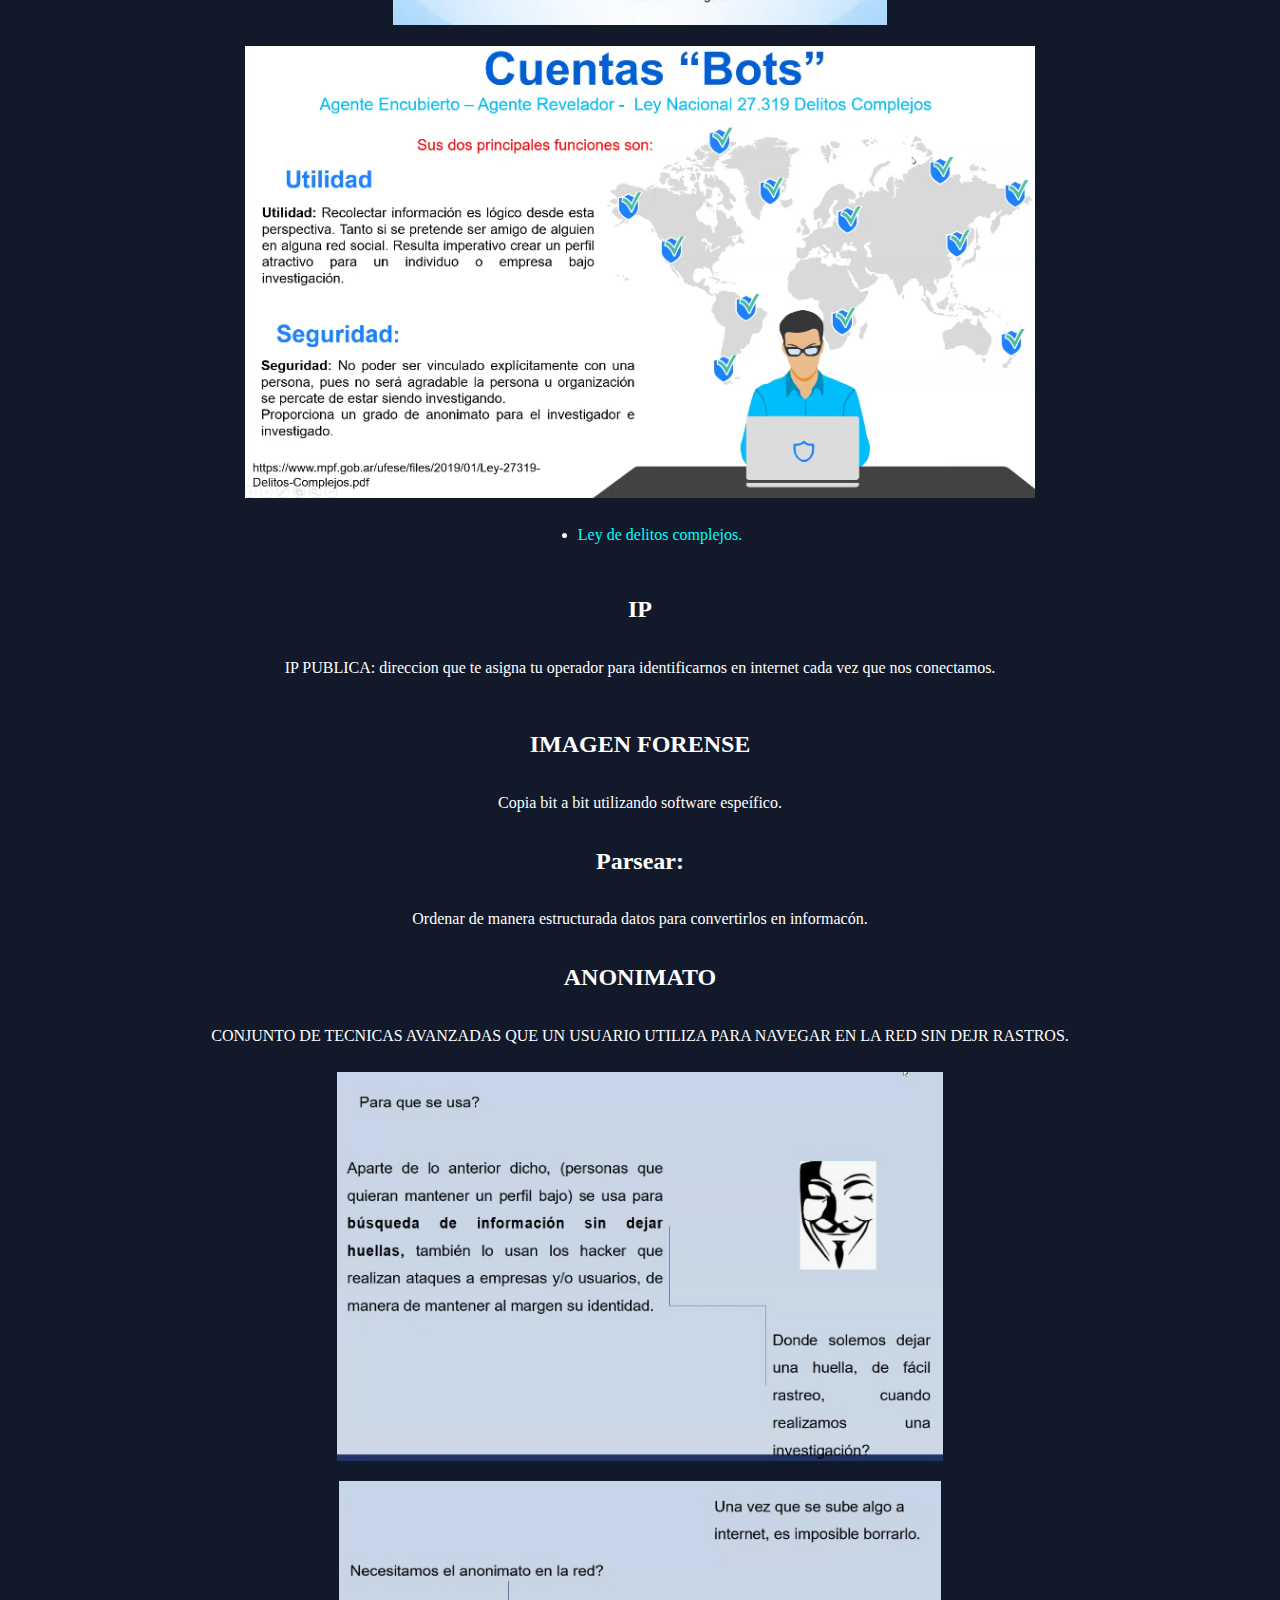
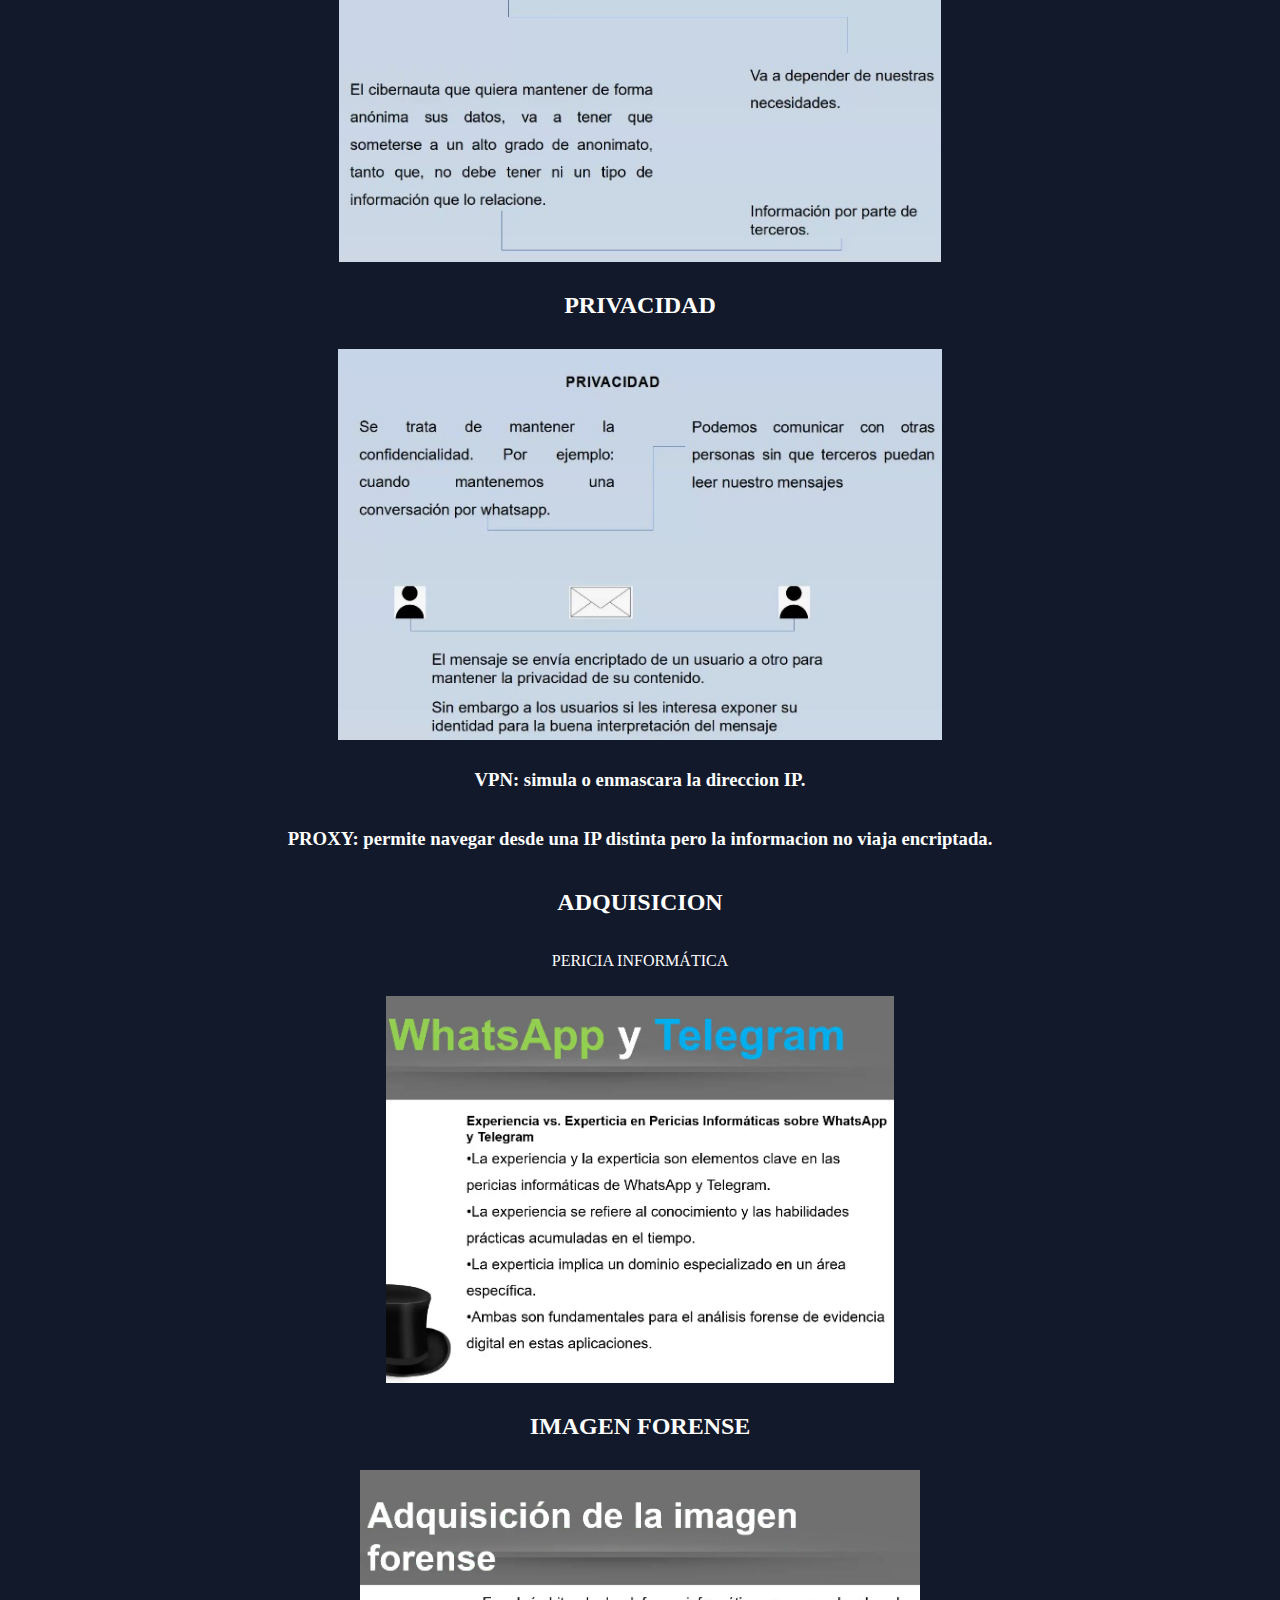
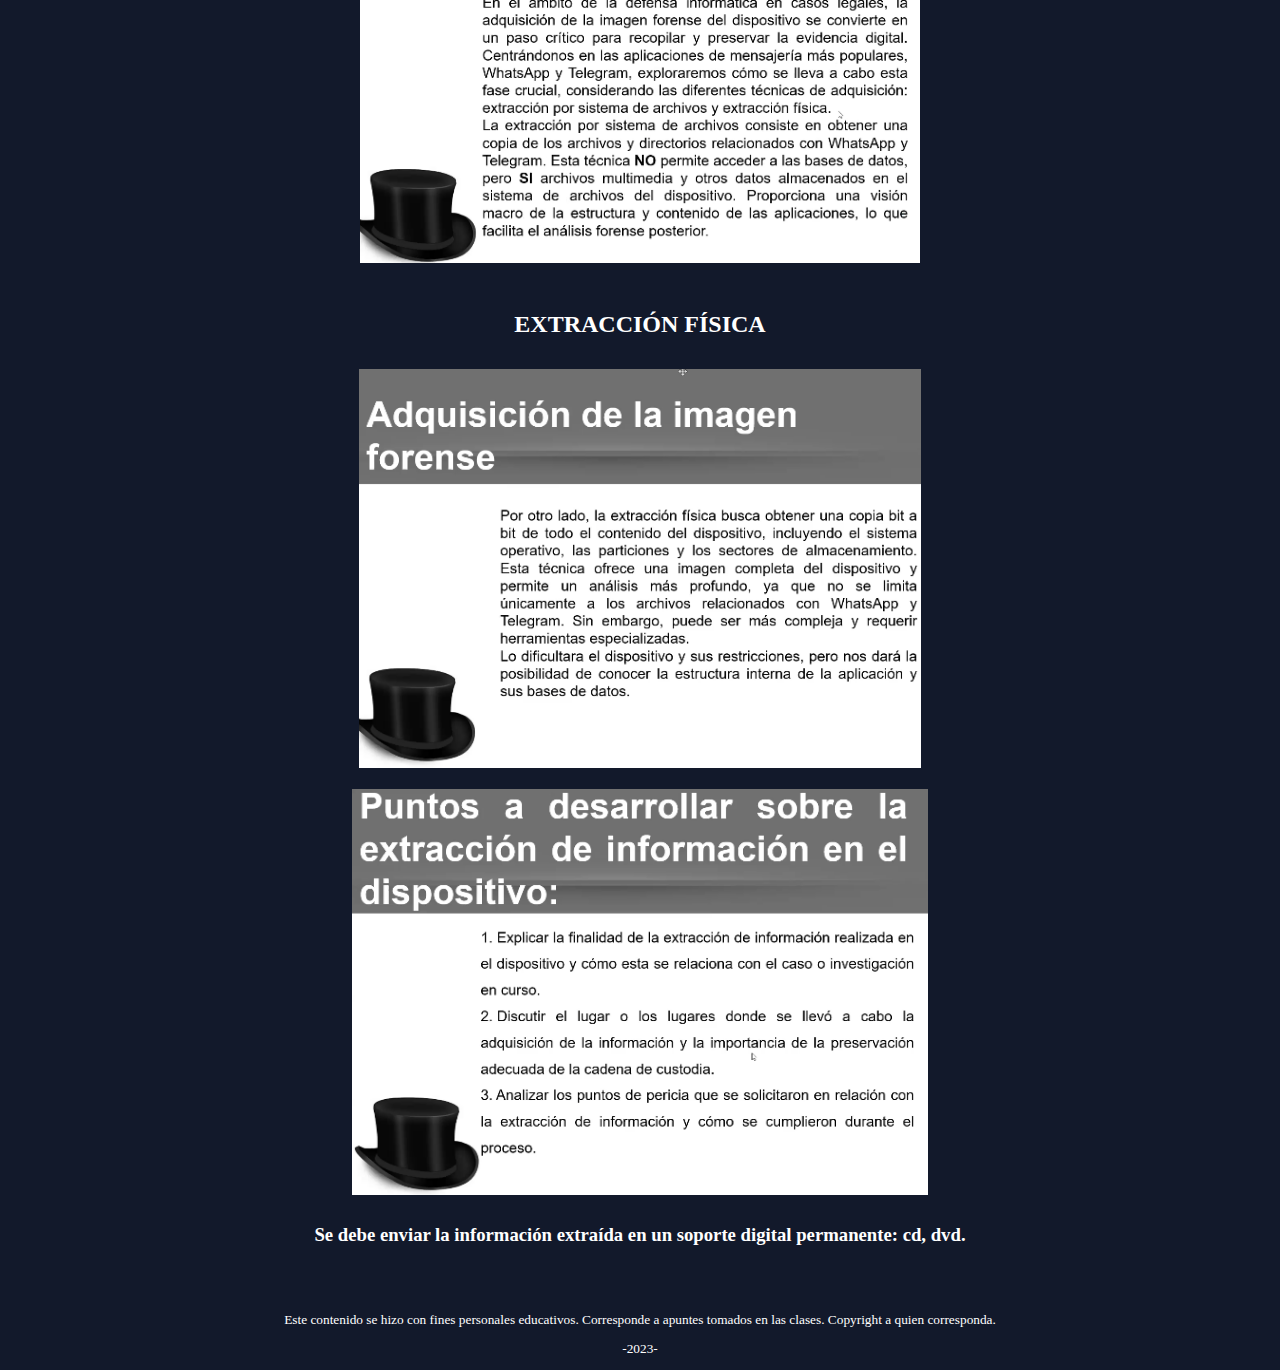
==== commit cd1f51ac: "add info" ====
--- a/index2.html
+++ b/index2.html
@@ -75,6 +75,10 @@
         .powerpoint {
             display: grid;
             grid-template-columns: repeat(1,1fr);
+            justify-items: center;
+            align-content: center;
+            justify-content: center;
+            align-items: center;
             
 
         }
@@ -86,16 +90,19 @@
         }
 
         .powerpoint img {
+            
             height: 95%;
             width: auto;
-            justify-items: center;
-            align-content: center;
+           
         }
 
         footer {
+            display: grid;
             font-family: 'Lucida Sans';
             font-size: smaller;
             margin-top: 5%;
+            justify-items: center;
+          
         }
     
 
@@ -190,16 +197,27 @@
         <img src="img/anonim2.jpeg" alt="">
         <h2>PRIVACIDAD</h2>
         <img src="img/privacidad1.jpeg" alt="">
-
         <h3>VPN: simula o enmascara la direccion IP.</h3>
         <h3>PROXY: permite navegar desde una IP distinta pero la informacion no viaja encriptada.</h3>
-
-
-
-        
-    </section>
-
-
+        
+    </section>
+
+    <section class="powerpoint">
+        <h2>ADQUISICION</h2>
+        <p>PERICIA INFORMÁTICA</p>
+        <img src="img/expertisie.png" alt="experienciavsexpertcia">
+        
+        <h2>IMAGEN FORENSE</h2>
+        <img src="img/image_forense_adquisicion.png" alt="imagen-forense-adquisi">
+        <br>
+        <h2>EXTRACCIÓN FÍSICA </h2>
+        <img src="img/extraccio_fisica.png" alt="extraccion-fisica">
+
+        <img src="img/puntos_a_desarrollar.png" alt="desarrollo">
+
+        <h3>Se debe enviar la información extraída en un soporte digital permanente: cd, dvd.</h3>
+        
+    </section>
 
 
 
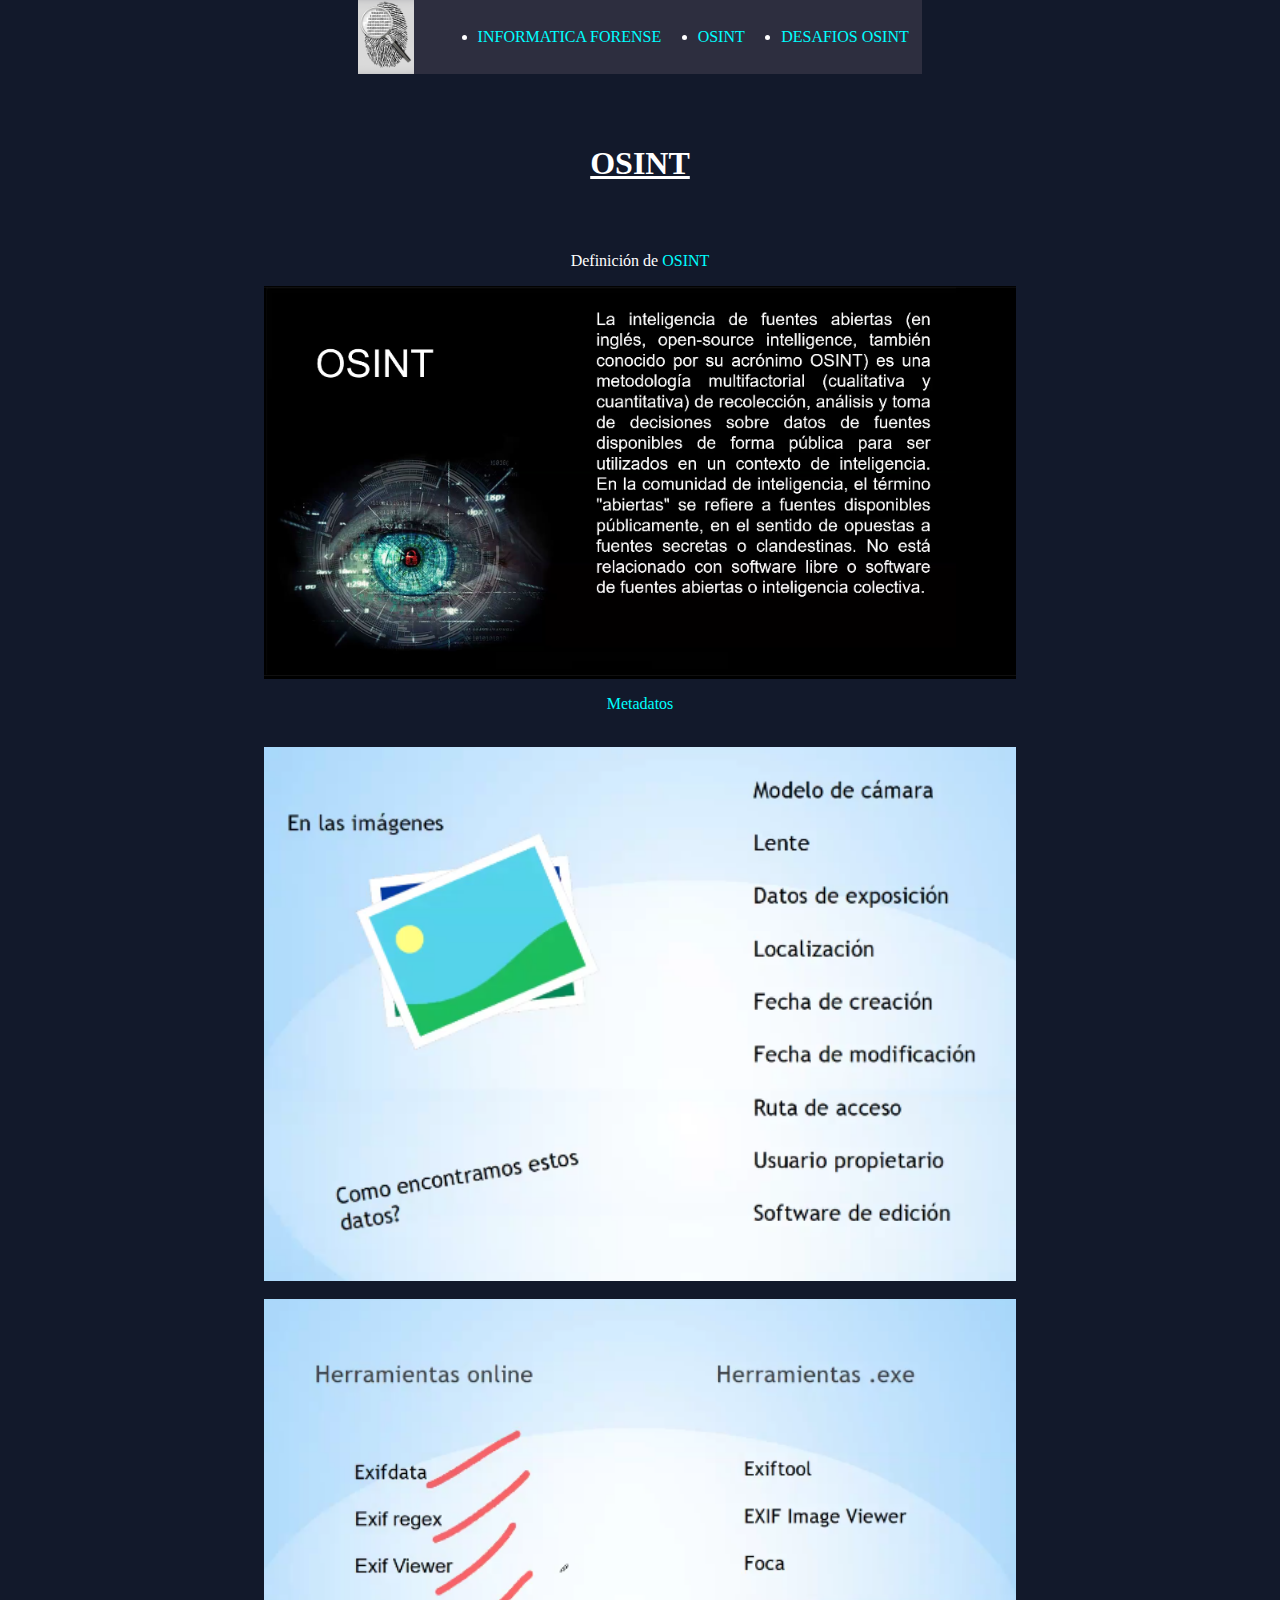
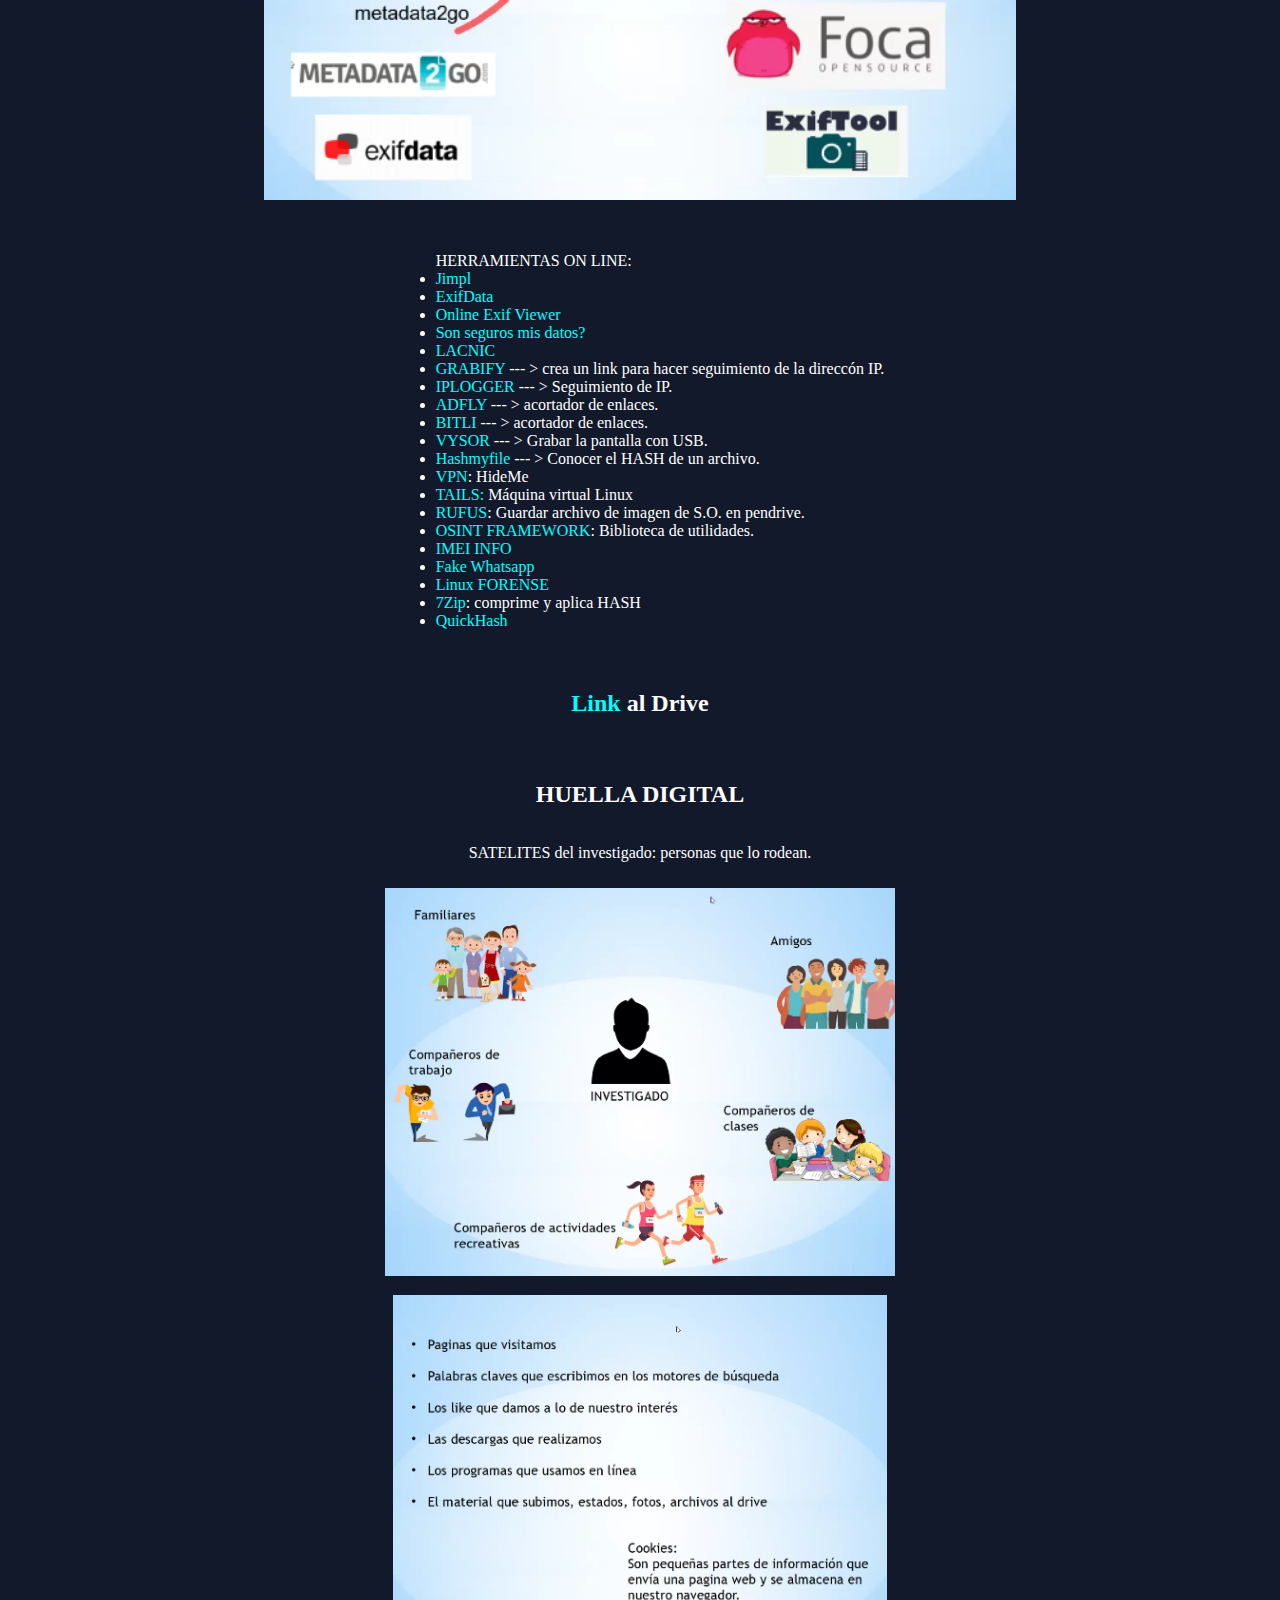
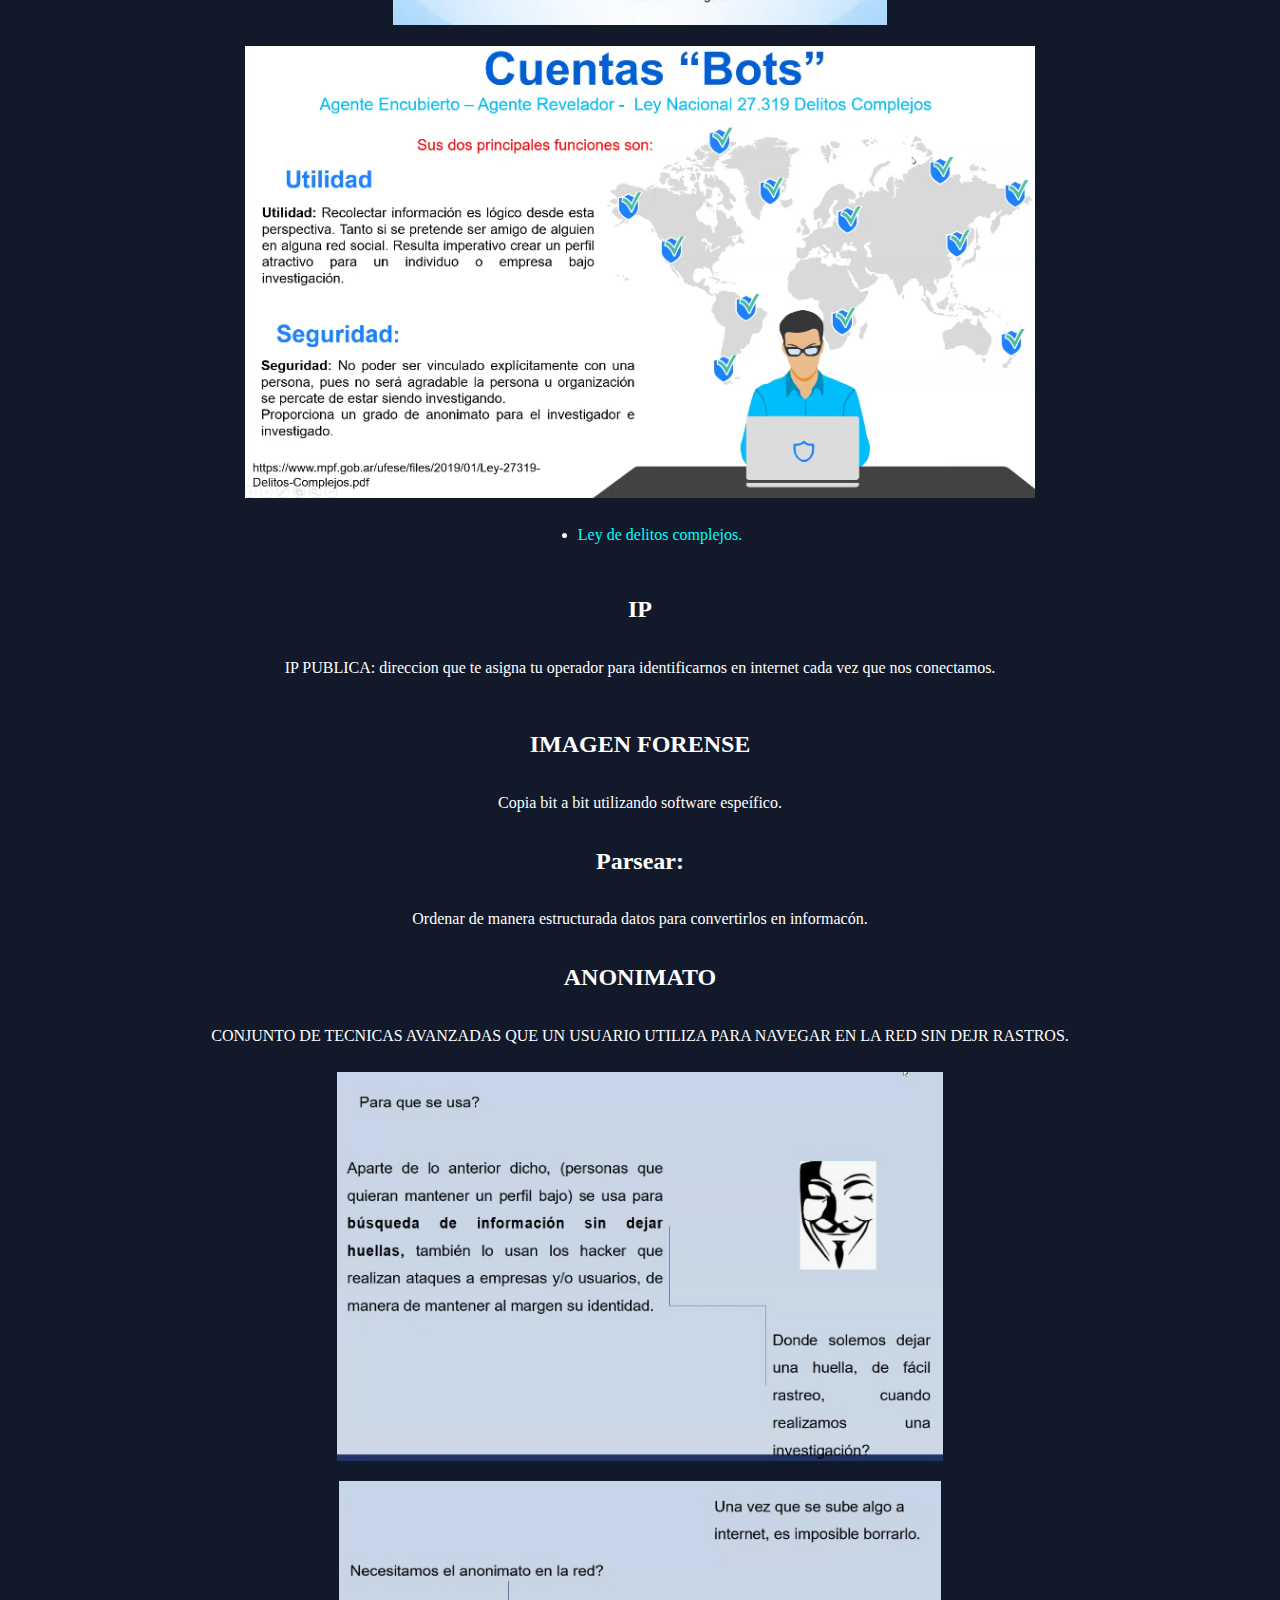
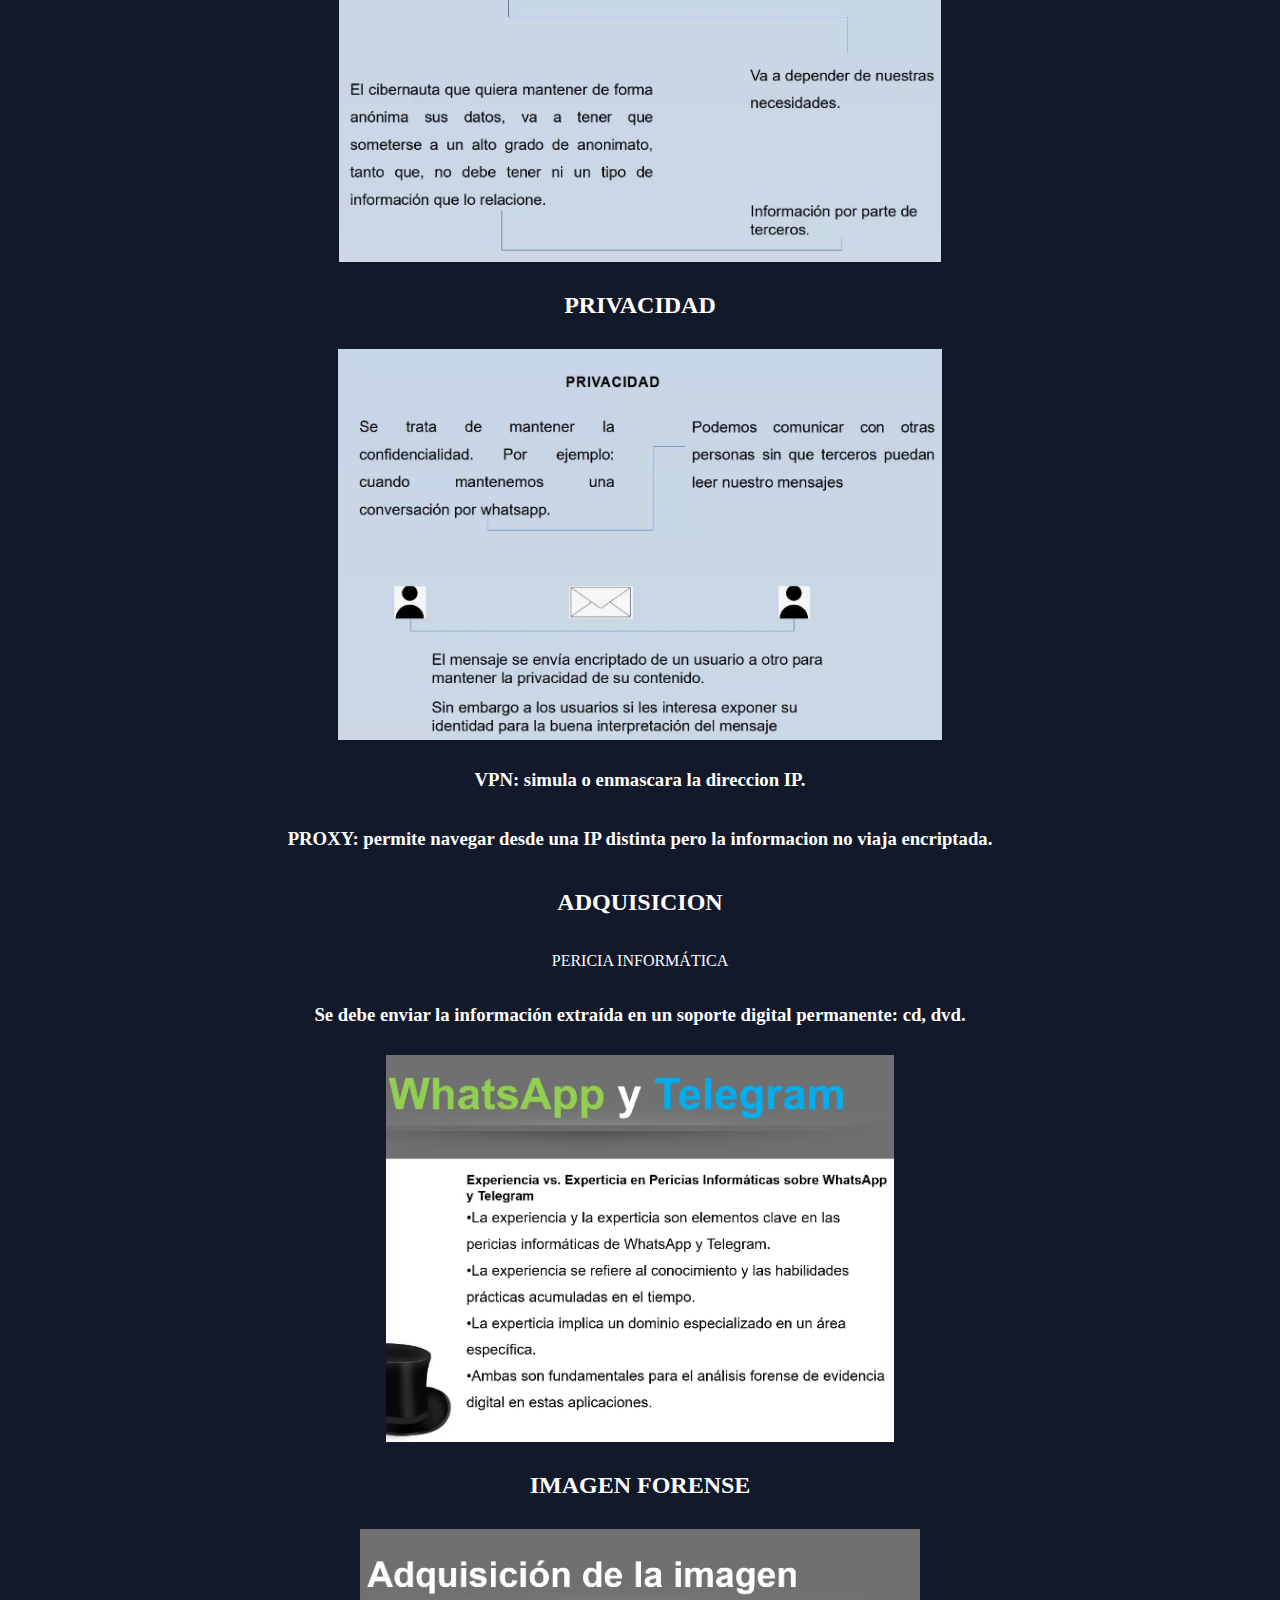
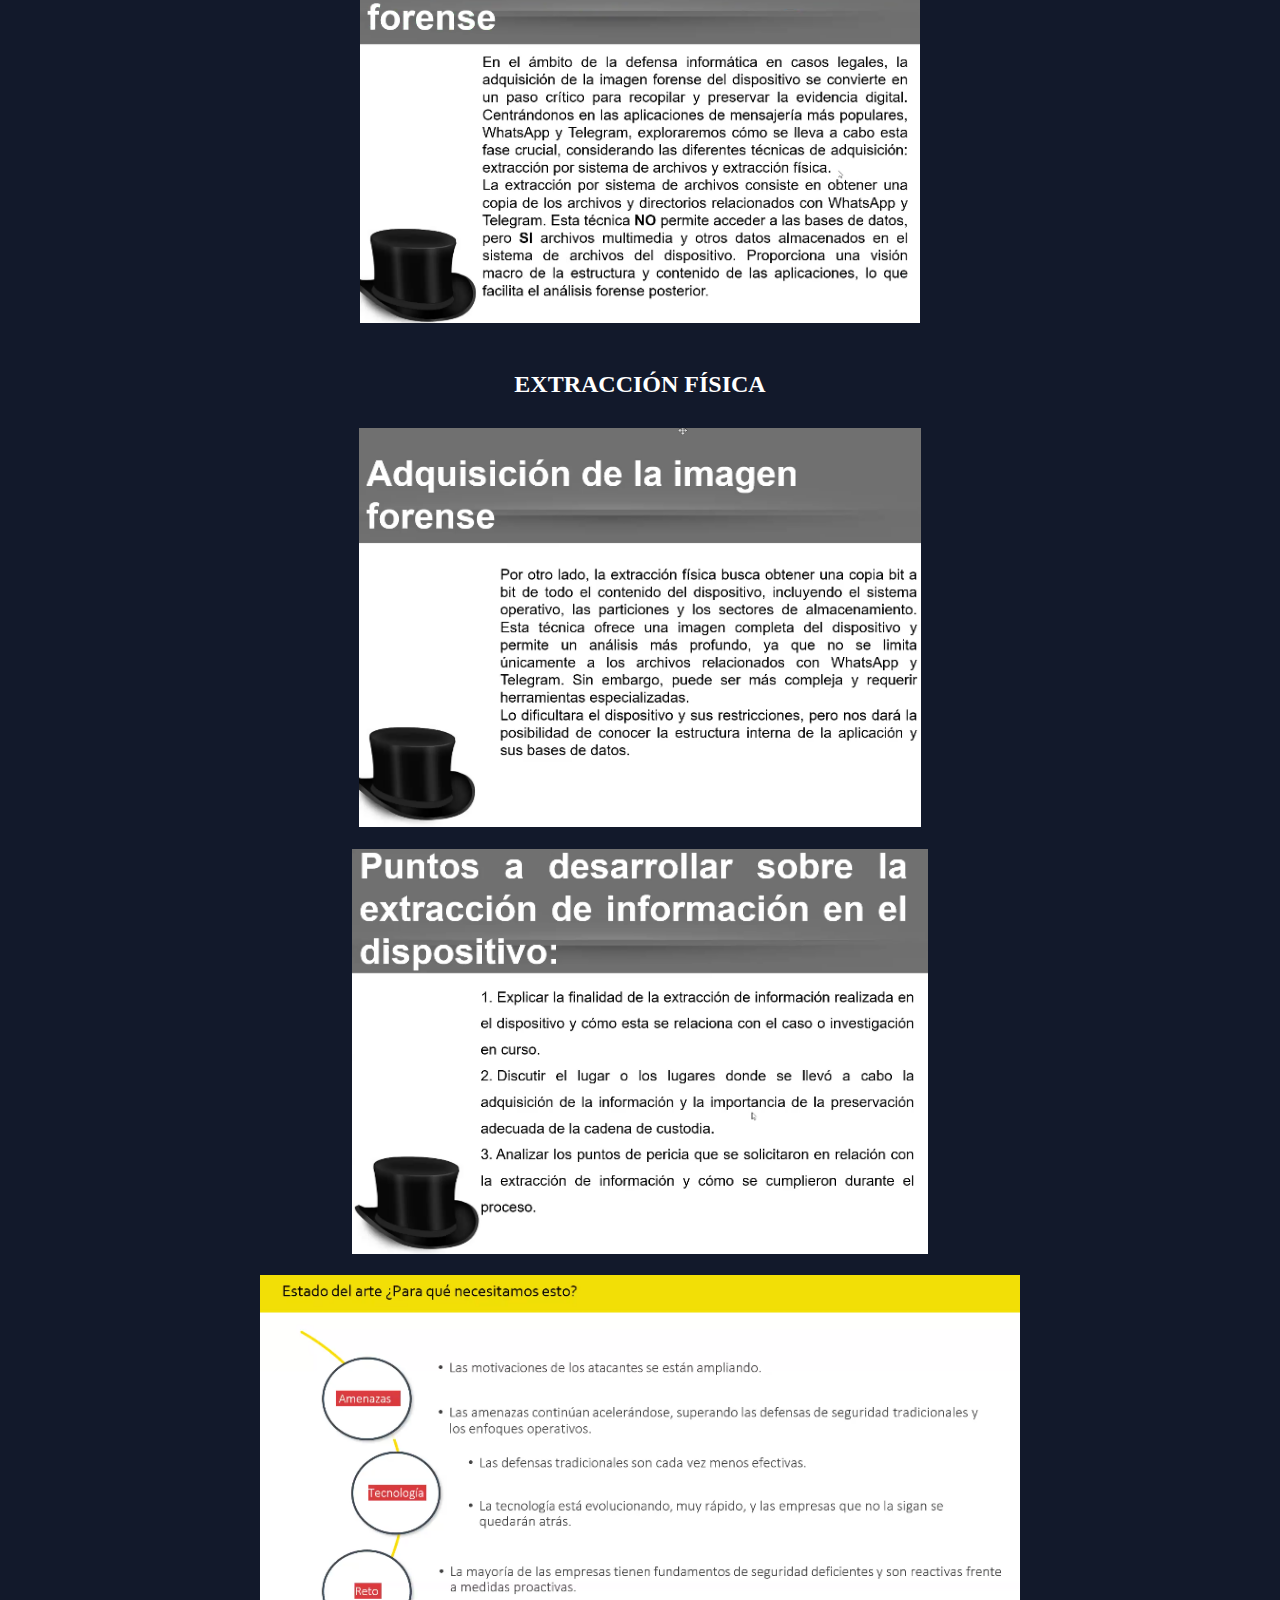
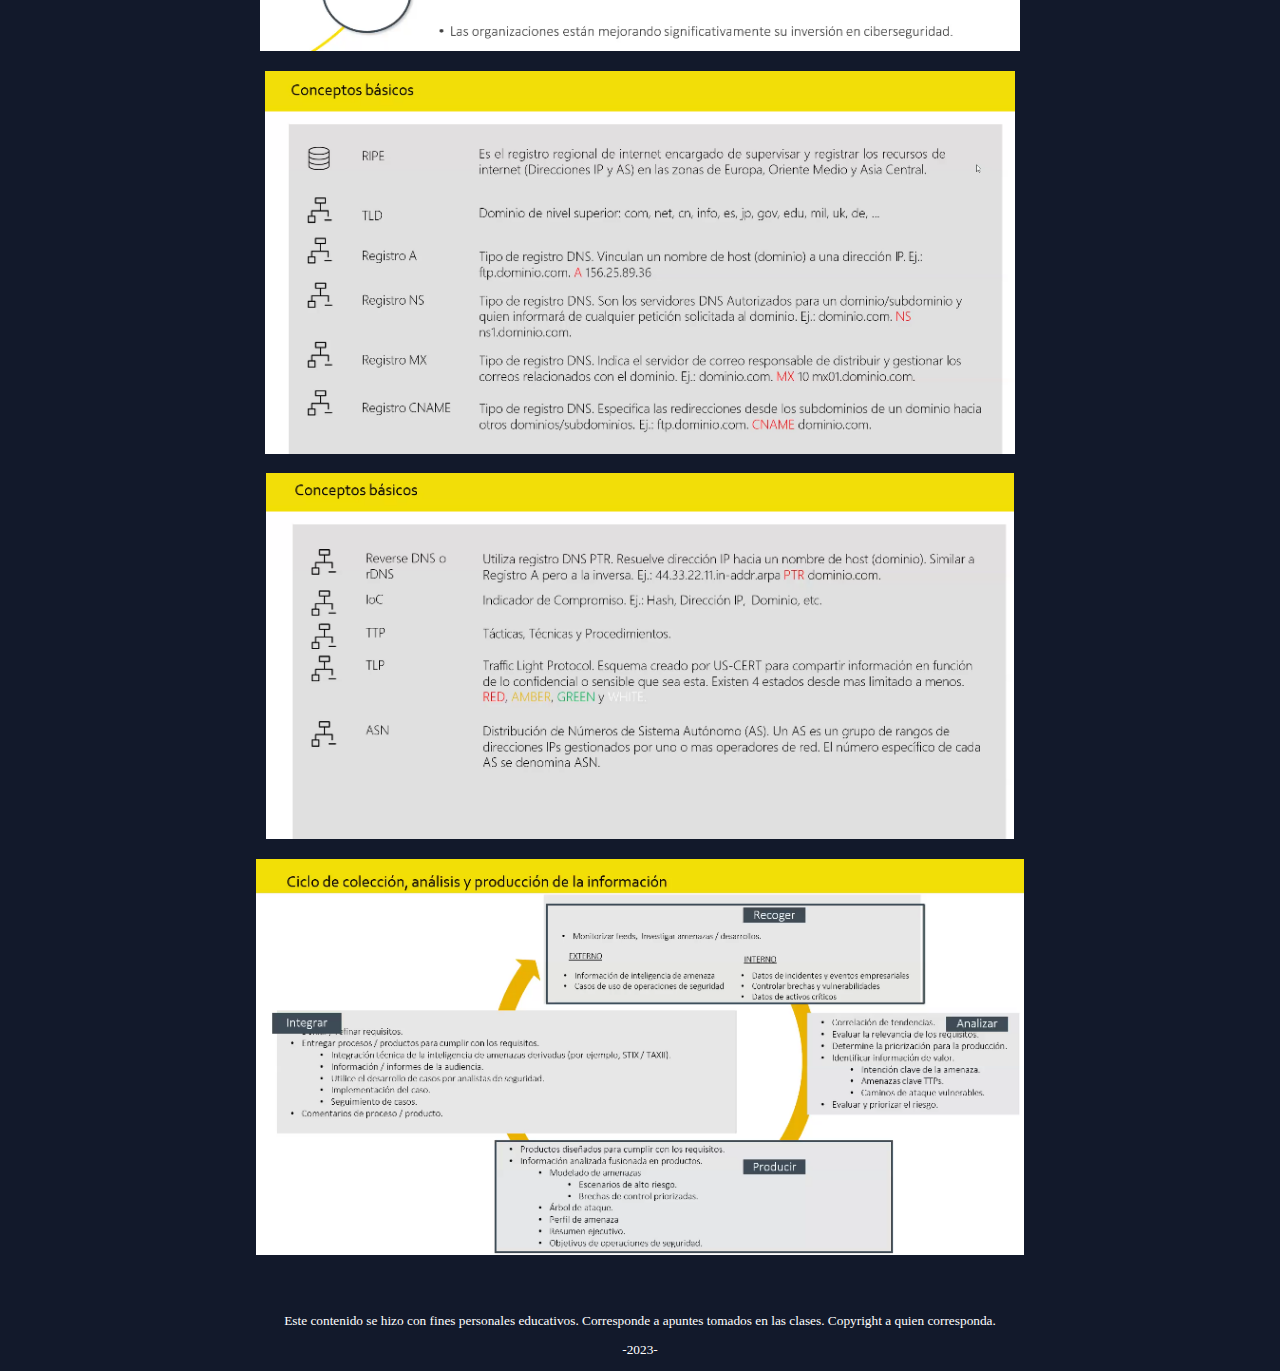
==== commit b77ad5ca: "adding" ====
--- a/index2.html
+++ b/index2.html
@@ -205,6 +205,7 @@
     <section class="powerpoint">
         <h2>ADQUISICION</h2>
         <p>PERICIA INFORMÁTICA</p>
+        <h3>Se debe enviar la información extraída en un soporte digital permanente: cd, dvd.</h3>
         <img src="img/expertisie.png" alt="experienciavsexpertcia">
         
         <h2>IMAGEN FORENSE</h2>
@@ -215,7 +216,11 @@
 
         <img src="img/puntos_a_desarrollar.png" alt="desarrollo">
 
-        <h3>Se debe enviar la información extraída en un soporte digital permanente: cd, dvd.</h3>
+        <img src="img/ESTADO DEL ARTE.png" alt="">
+        <img src="img/conceptos_basico_seguridad.png" alt="">
+        <img src="img/conceptos_basicos2.png" alt="">
+        <img src="img/ciclo_coleccion_datos.png" alt="">
+        
         
     </section>
 
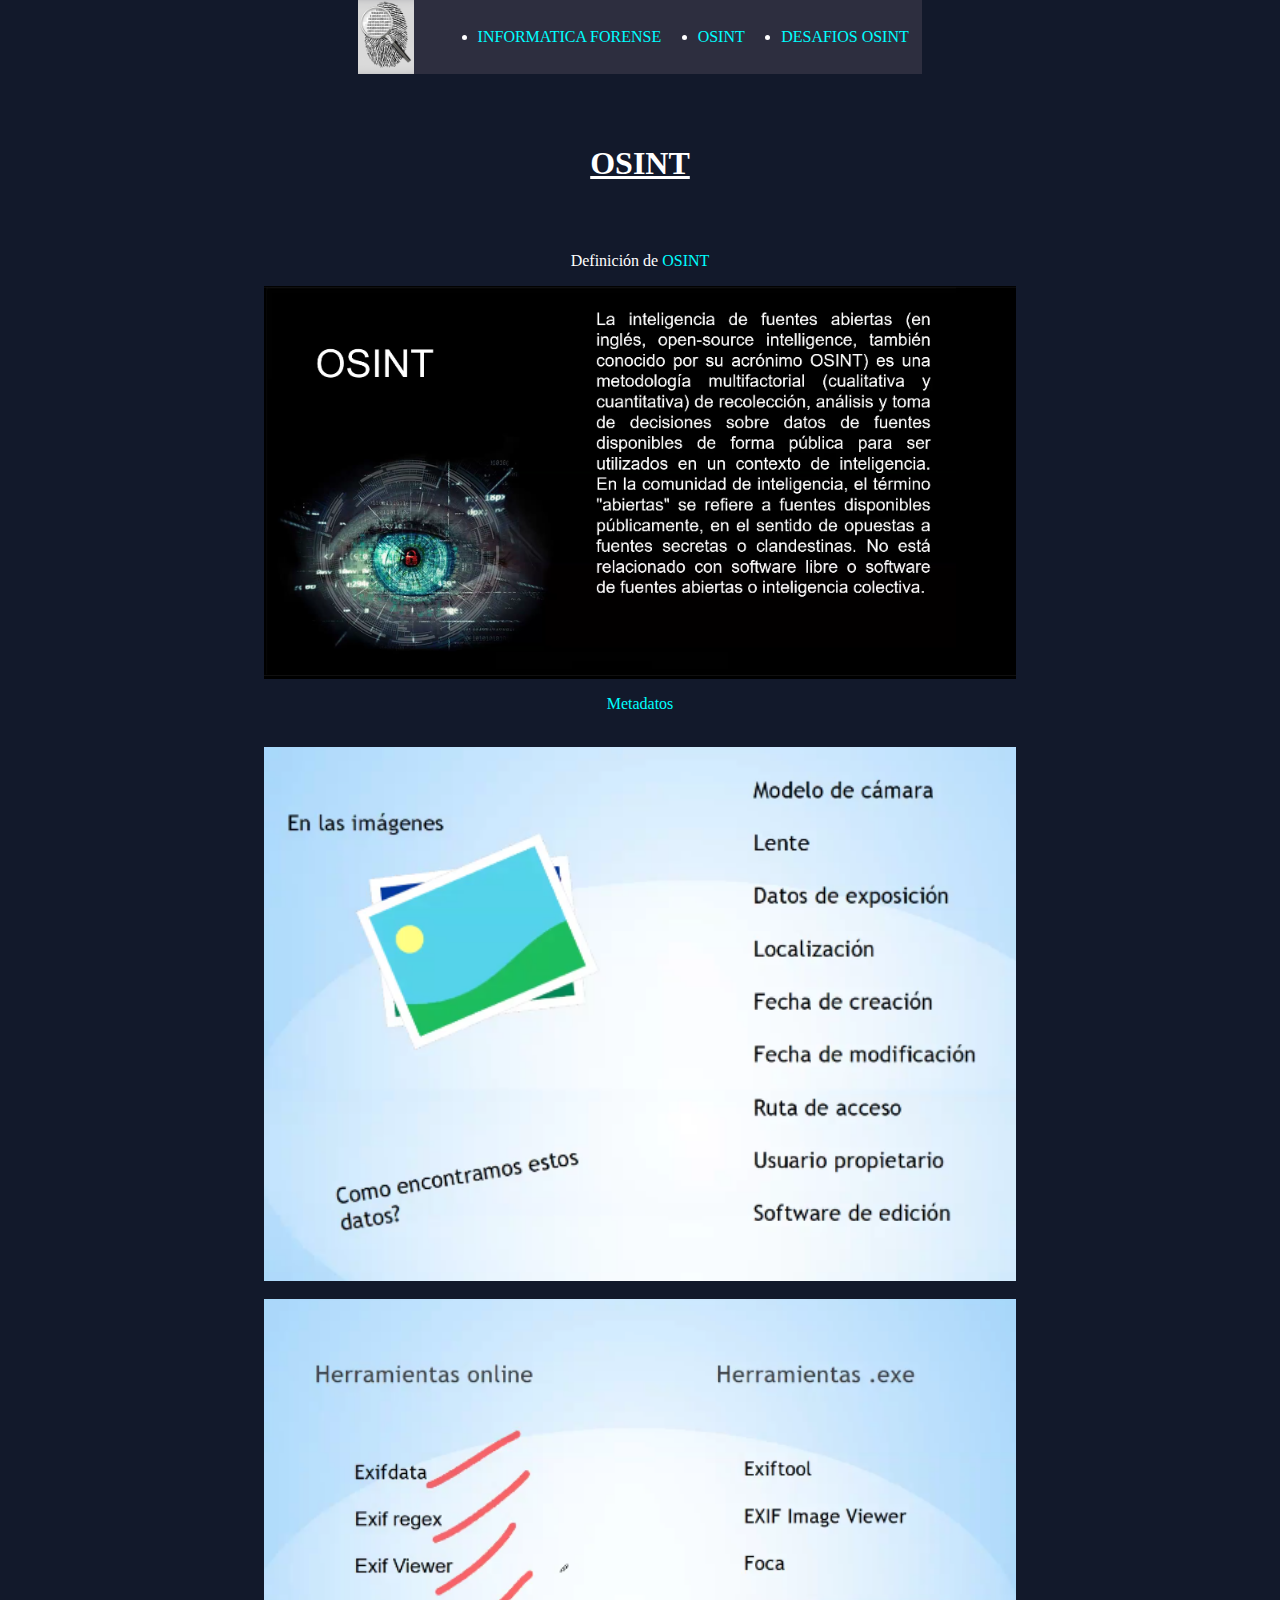
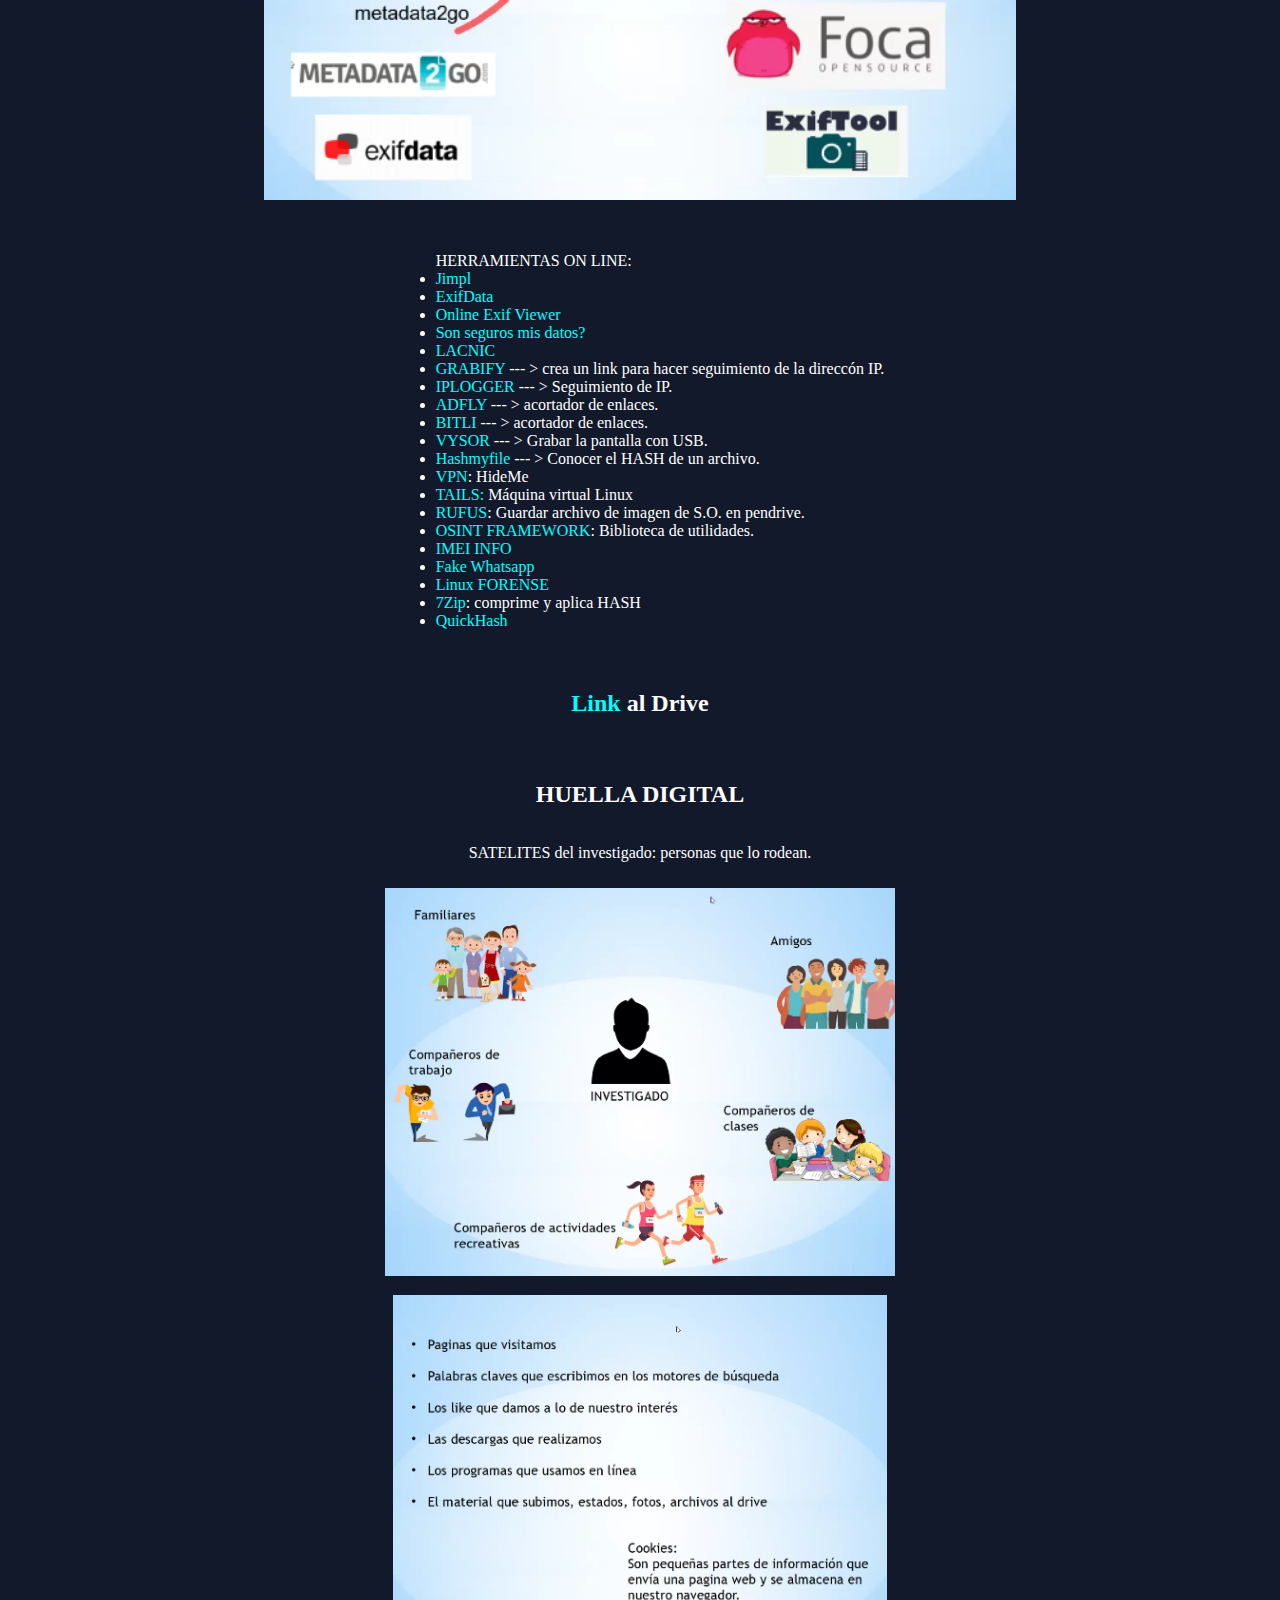
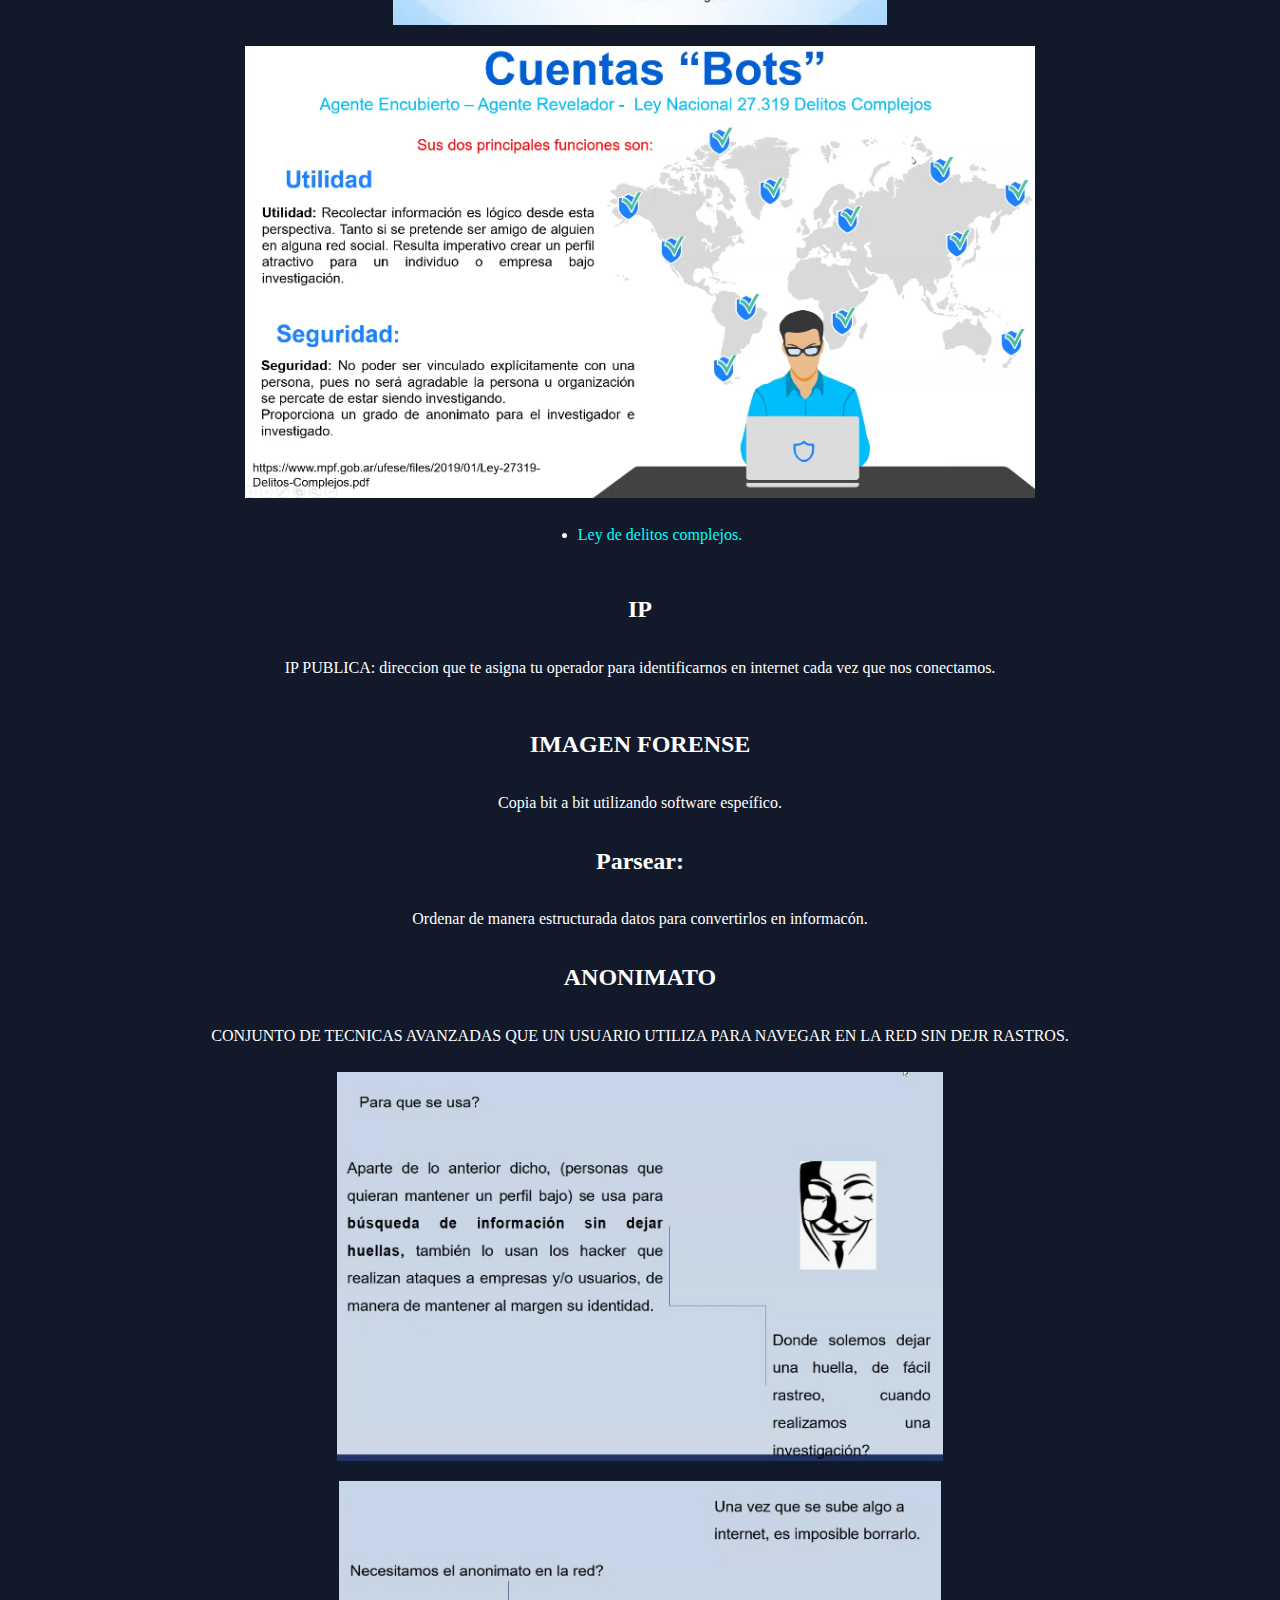
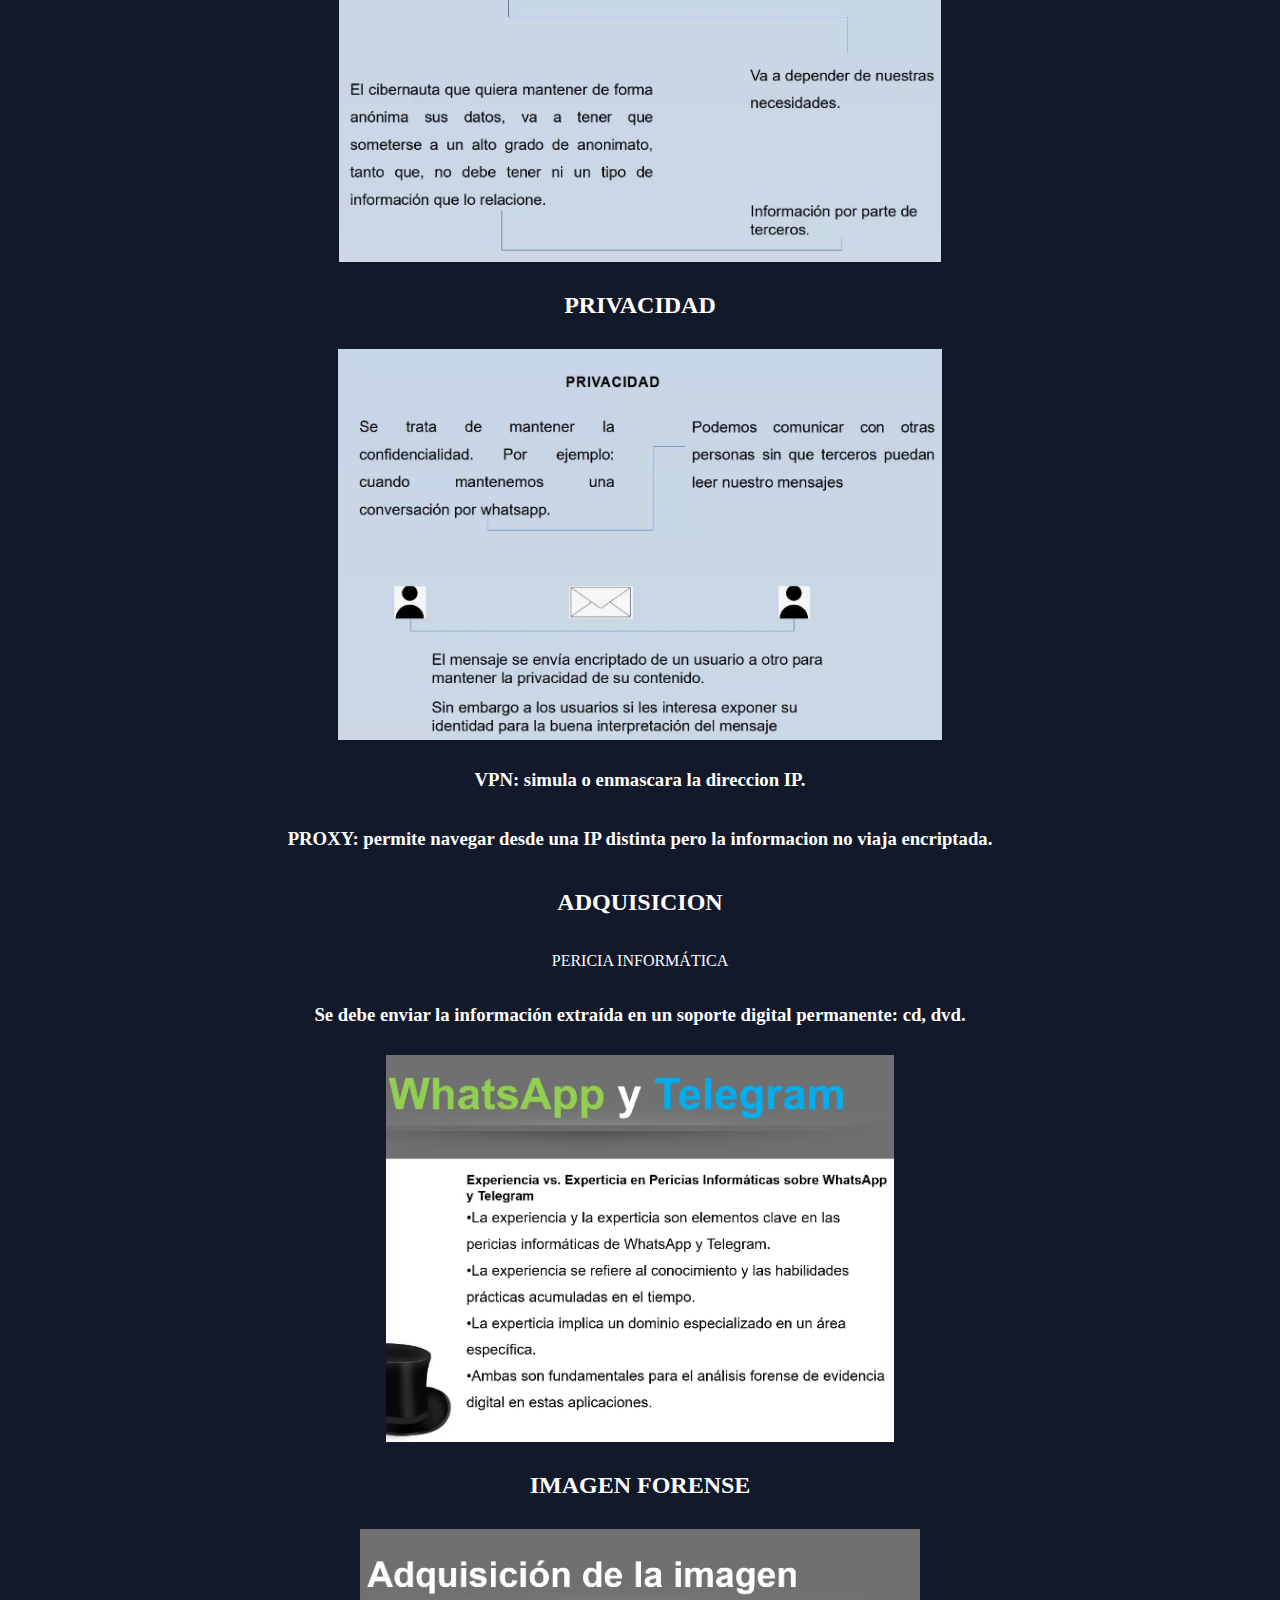
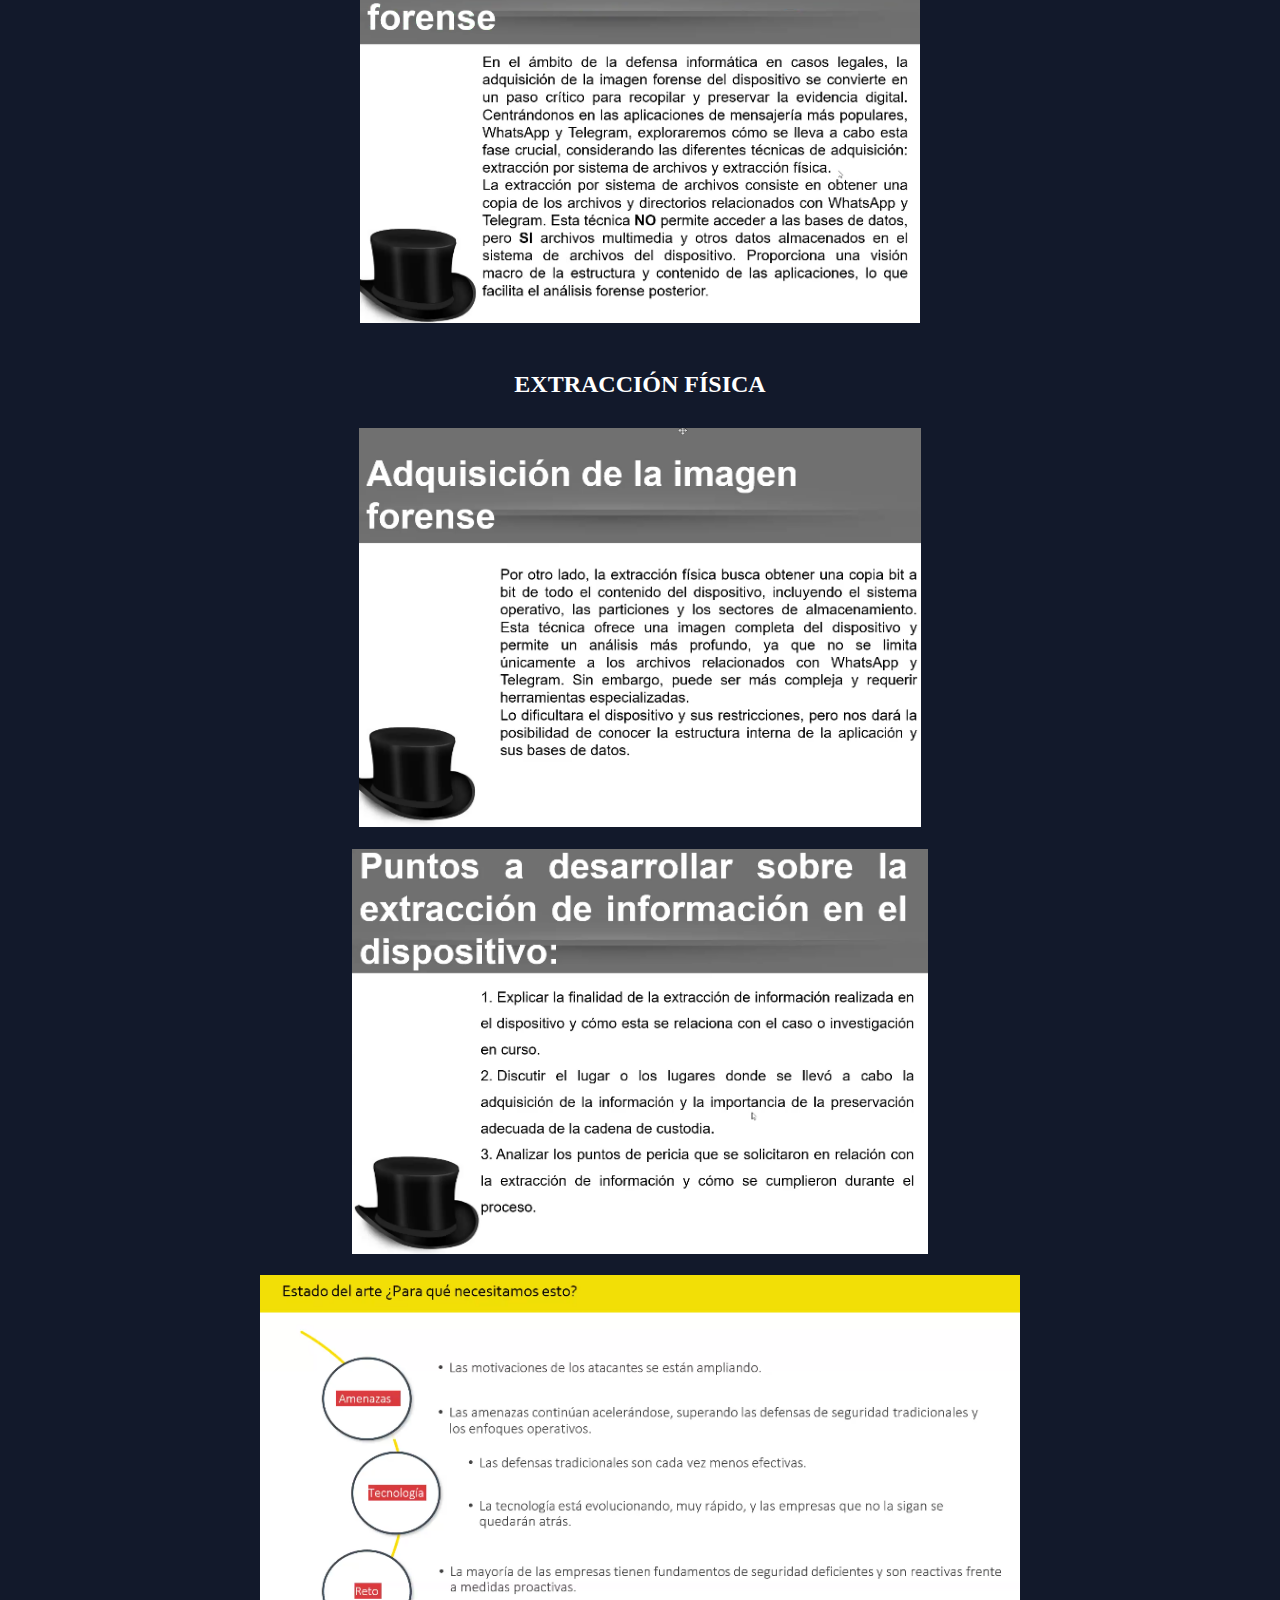
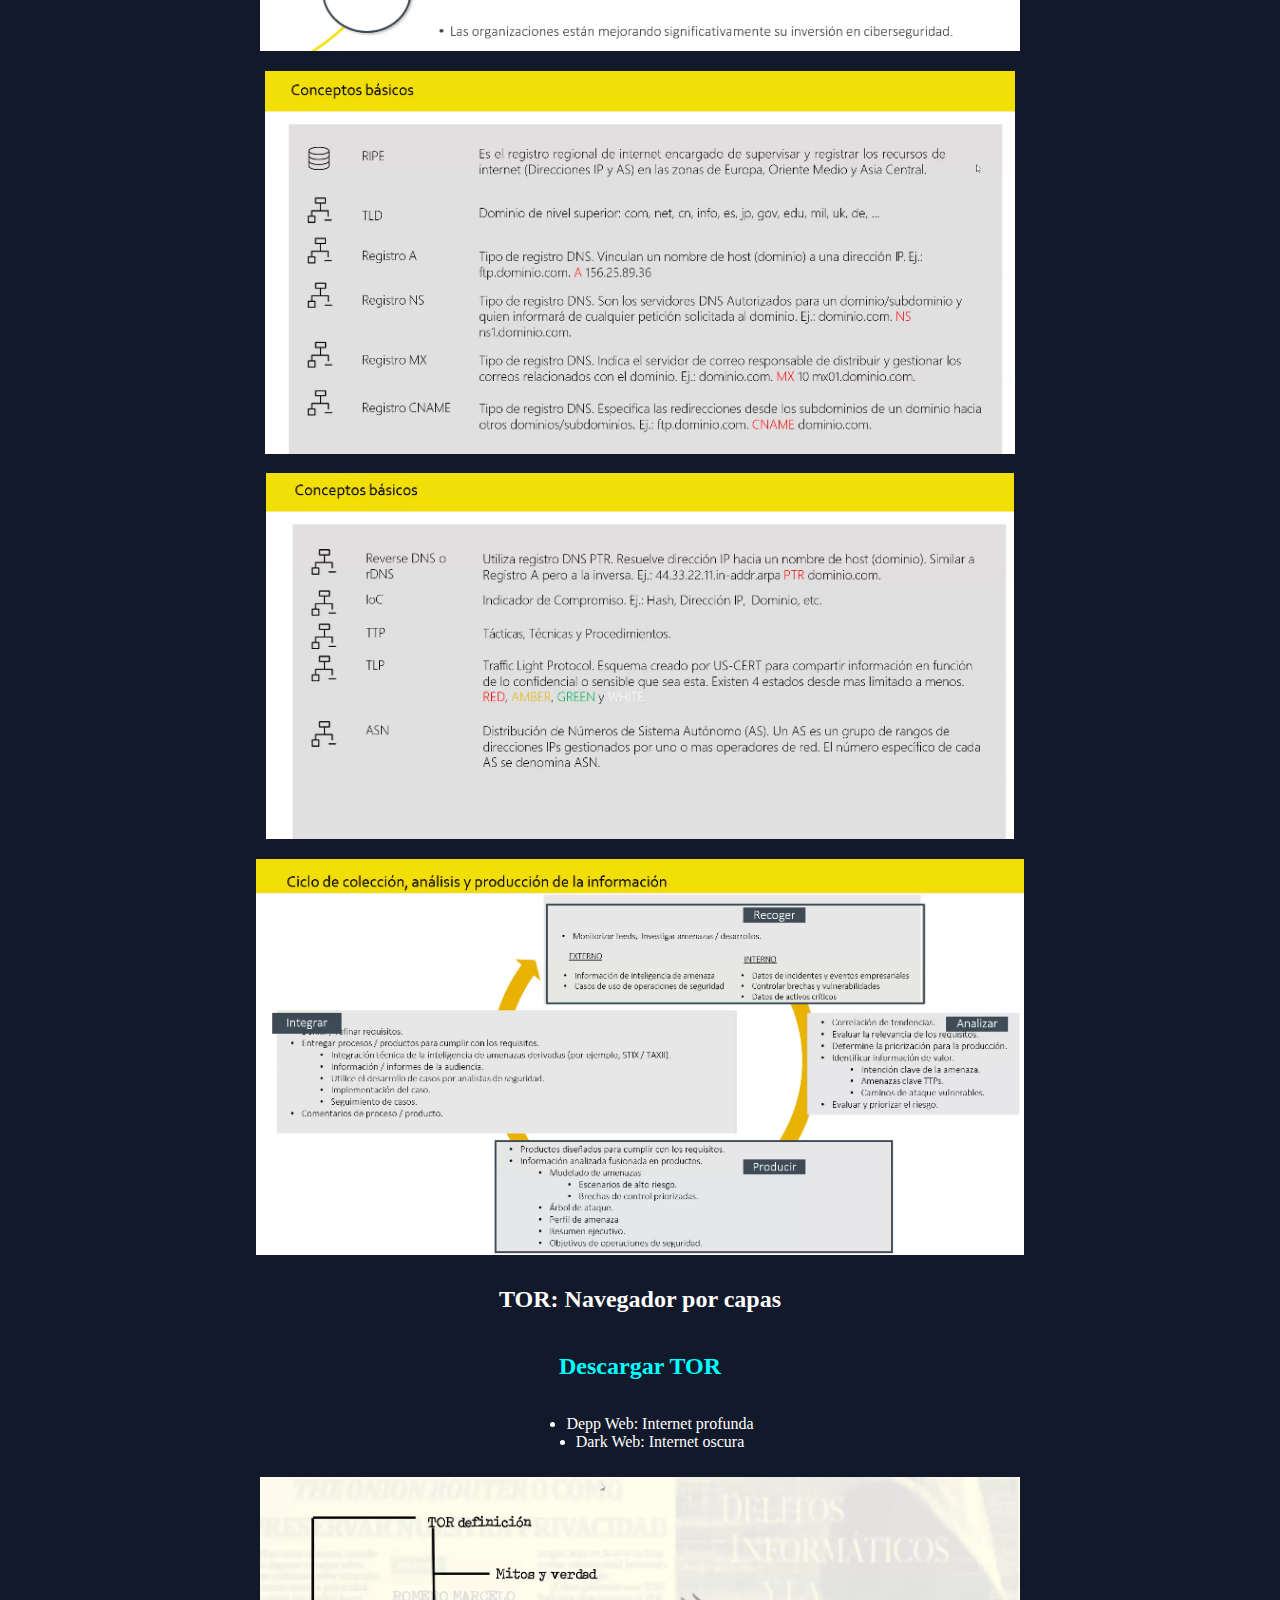
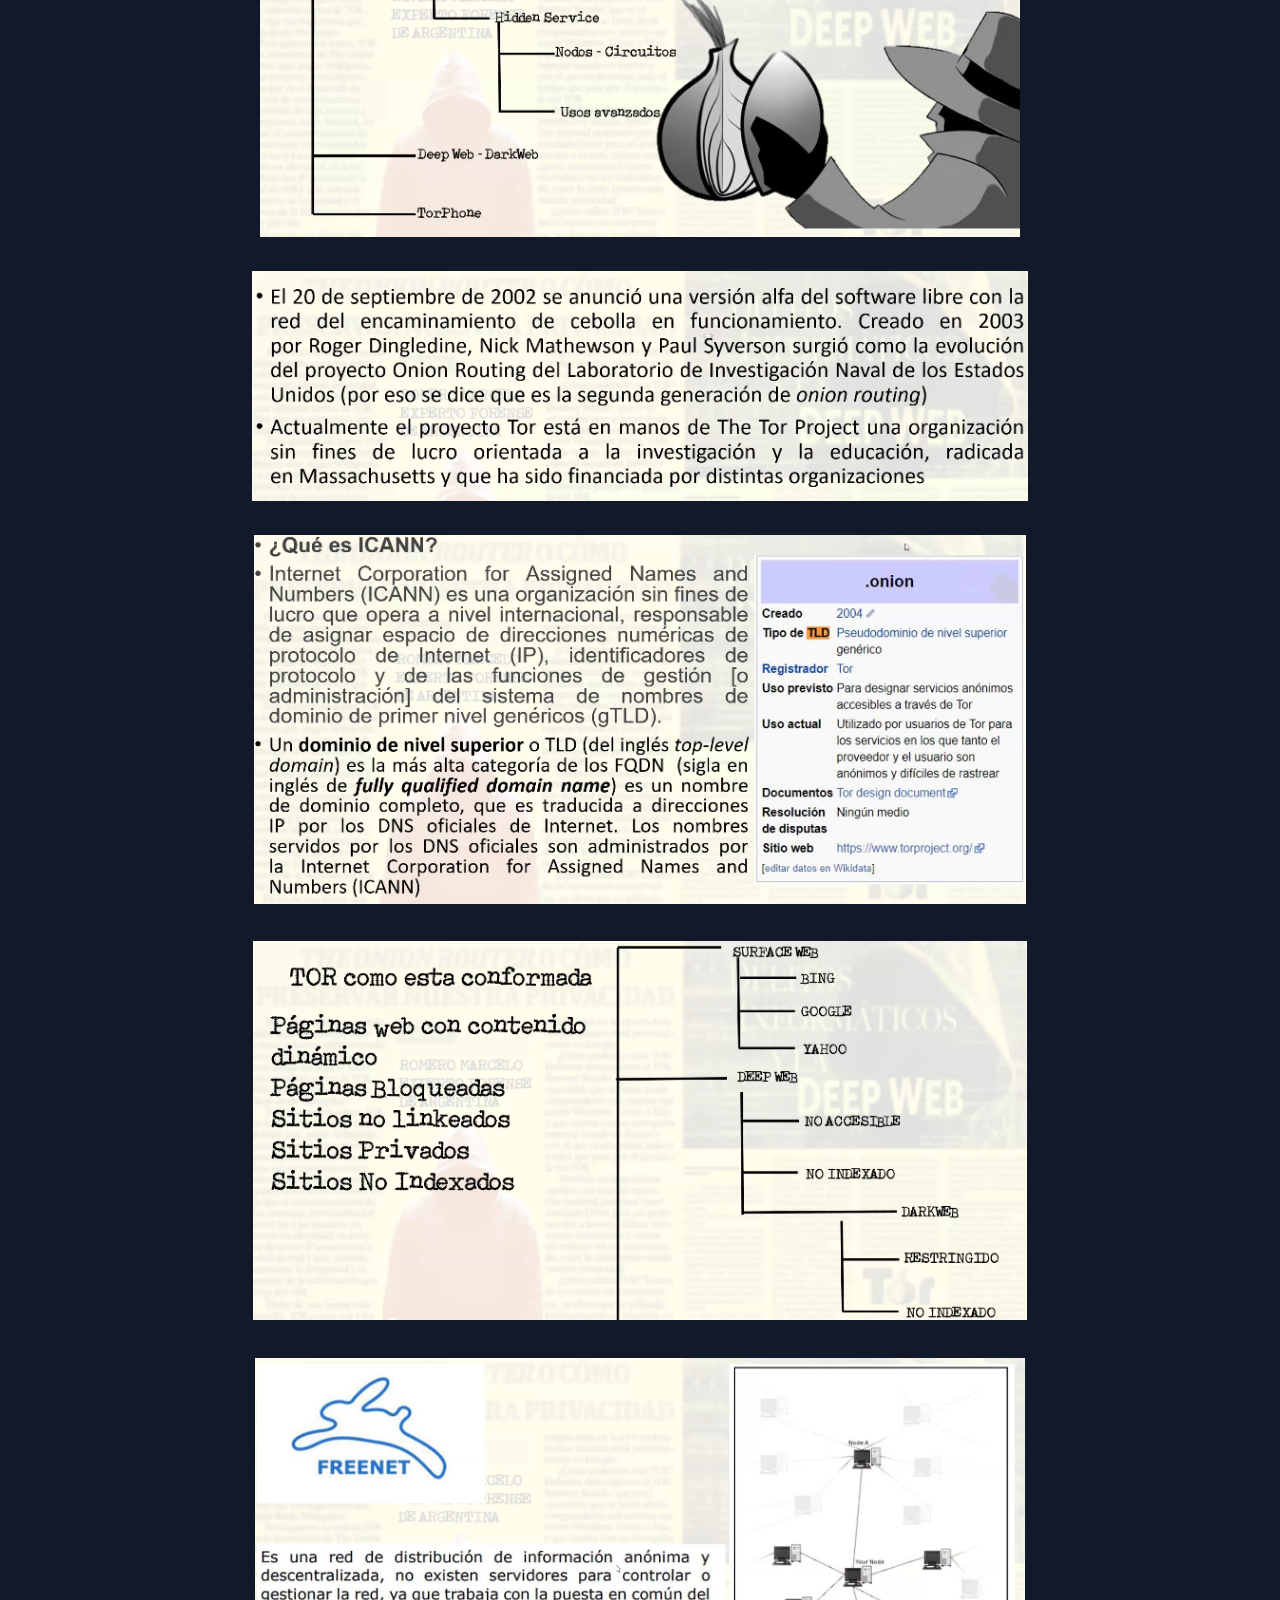
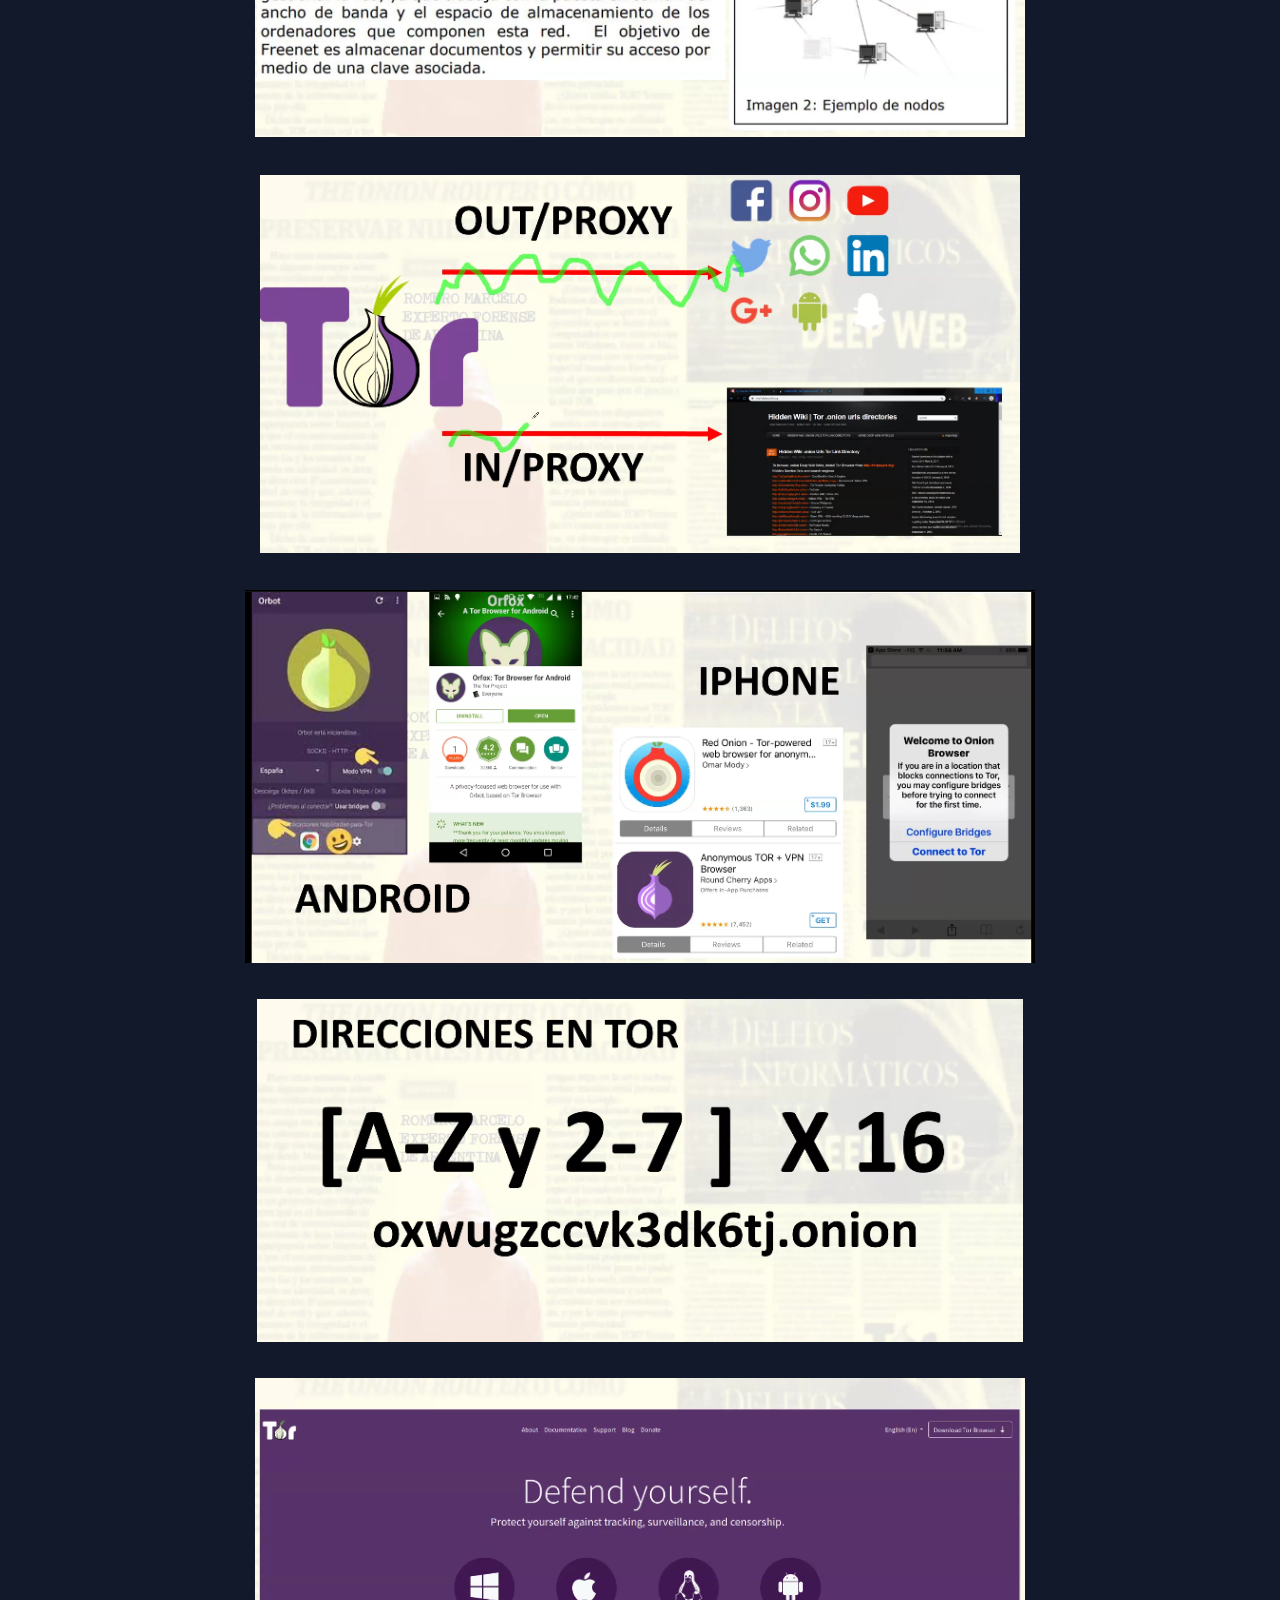
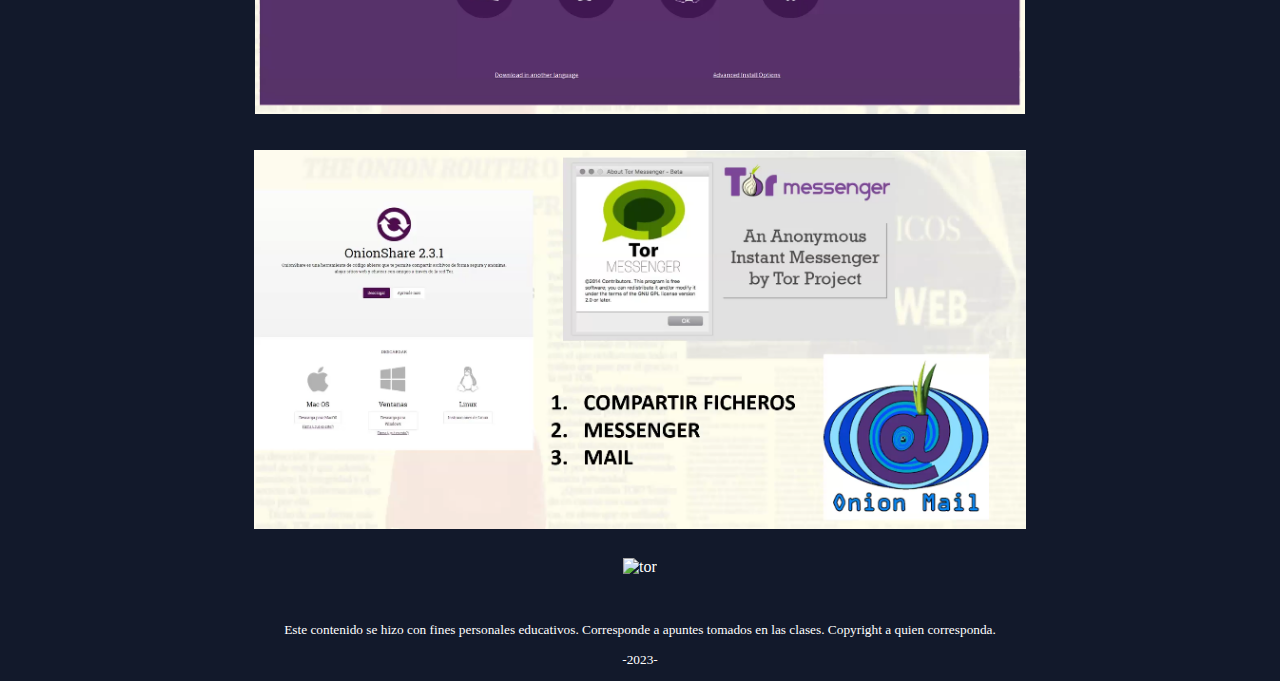
==== commit 4e846d45: "add info" ====
--- a/index2.html
+++ b/index2.html
@@ -224,6 +224,44 @@
         
     </section>
 
+        <section class="powerpoint">
+        <h2>TOR: Navegador por capas</h2>
+        <h2><a href="https://www.torproject.org/es/download/">Descargar TOR</a></h2>
+
+        <ul>
+            <li>Depp Web: Internet profunda</li>
+            <li>Dark Web: Internet oscura</li>
+        </ul>
+        
+        <img src="img/tor.png" alt="tor">
+        <br>
+        <img src="img/tor1.png" alt="tor">
+        <br>
+        <img src="img/tor2.png" alt="tor">     
+        <br>
+        <img src="img/tor3.png" alt="tor">   
+        <br>
+        <img src="img/tor4.png" alt="freenet_antecesor_tor"> 
+        <br>
+        <img src="img/tor5.png" alt="proxy_en_tor">
+        <br>
+        <img src="img/tor6.png" alt="tor">
+        <br>
+        <img src="img/tor7.png" alt="tor">
+        <br>
+        <img src="img/tor8.png" alt="tor">
+        <br>
+        <img src="img/tor9.png" alt="tor">
+        <br>
+        <img src="img/tor10.png" alt="tor">
+
+
+        
+        
+    </section>
+
+
+
 
 
     <footer>
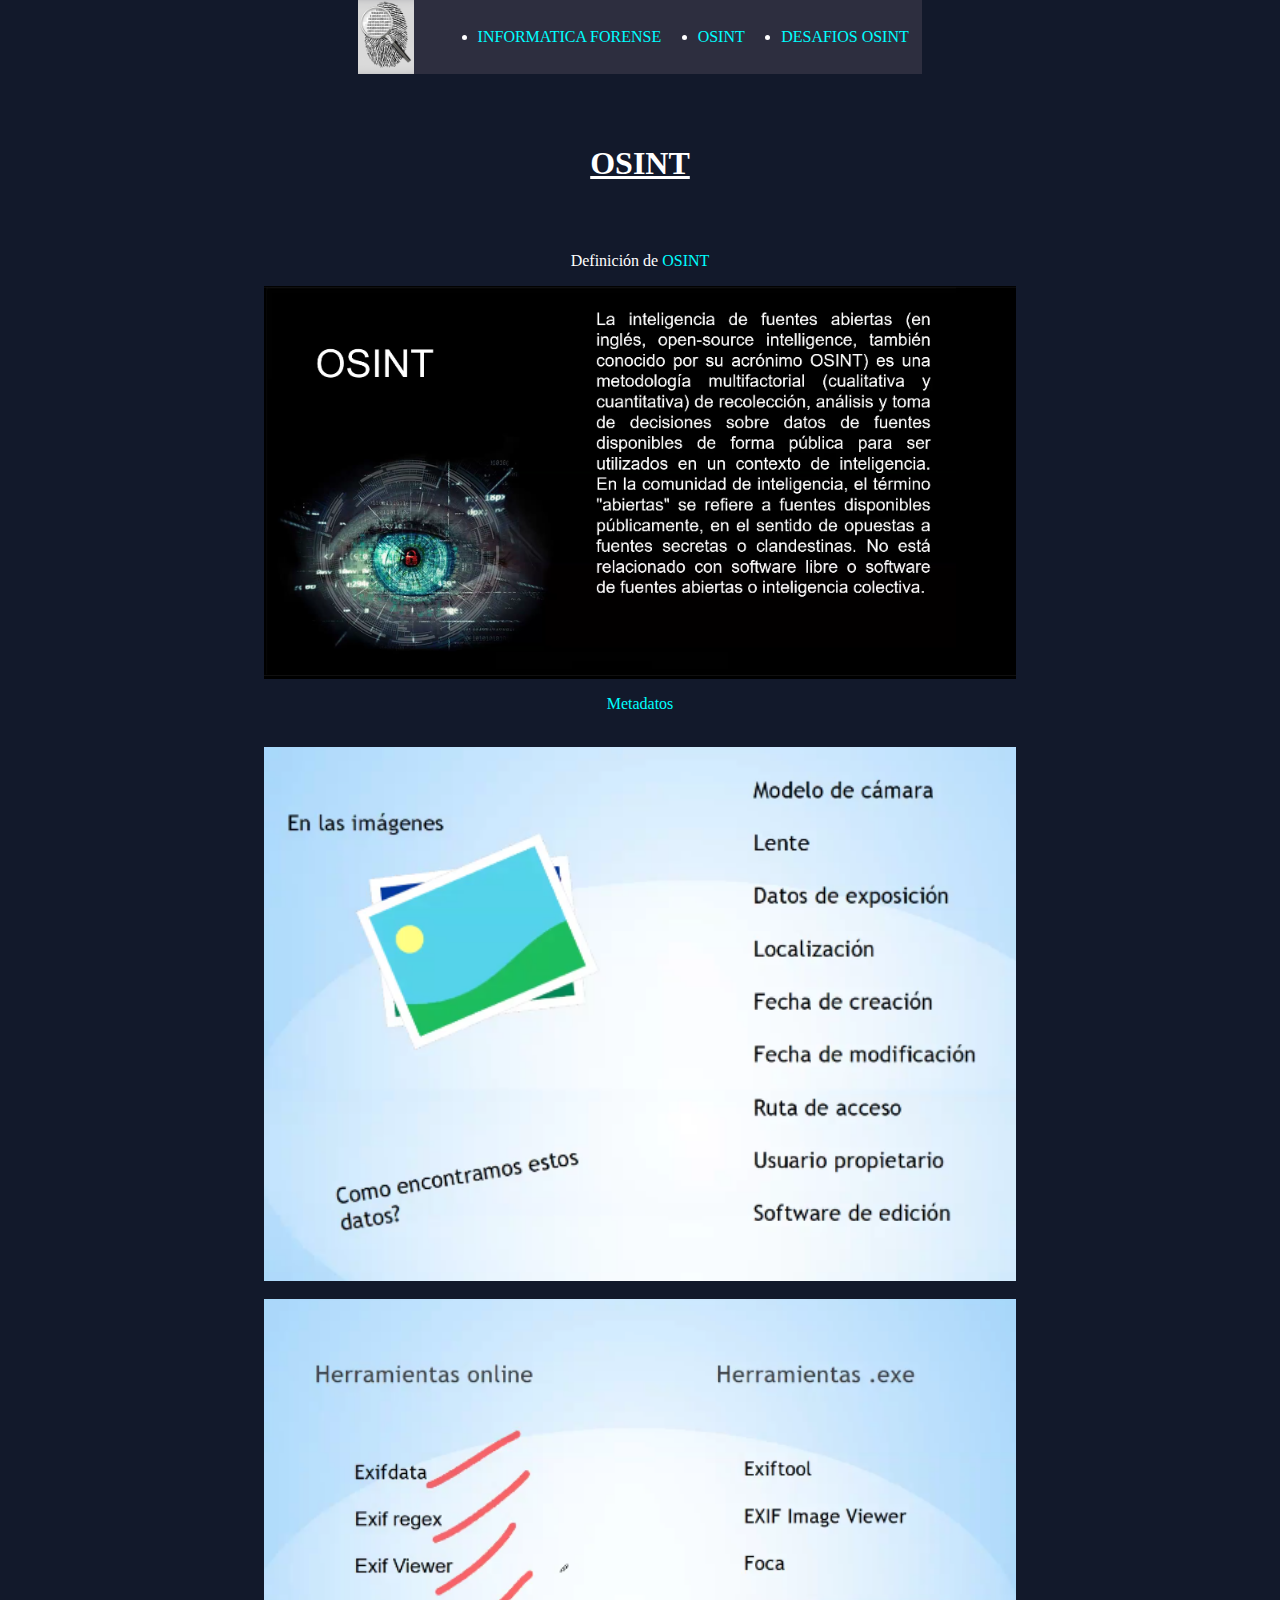
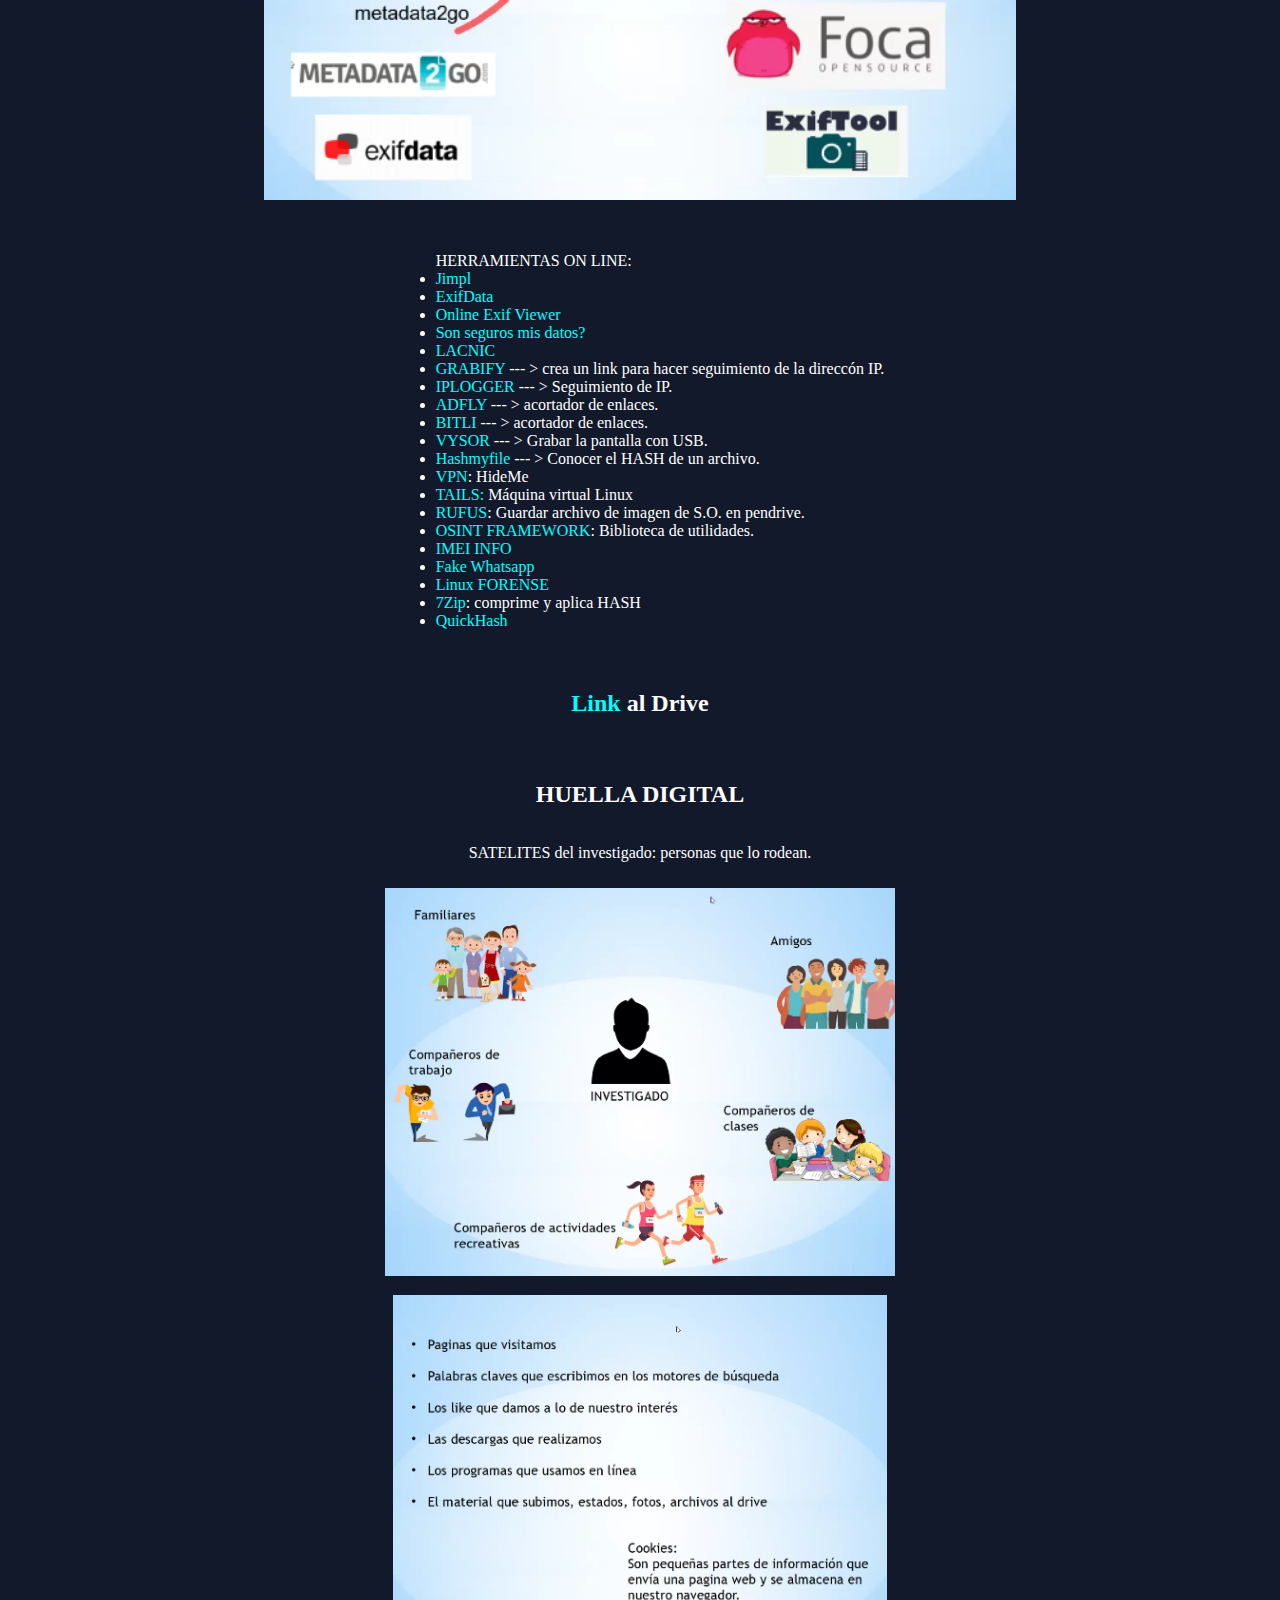
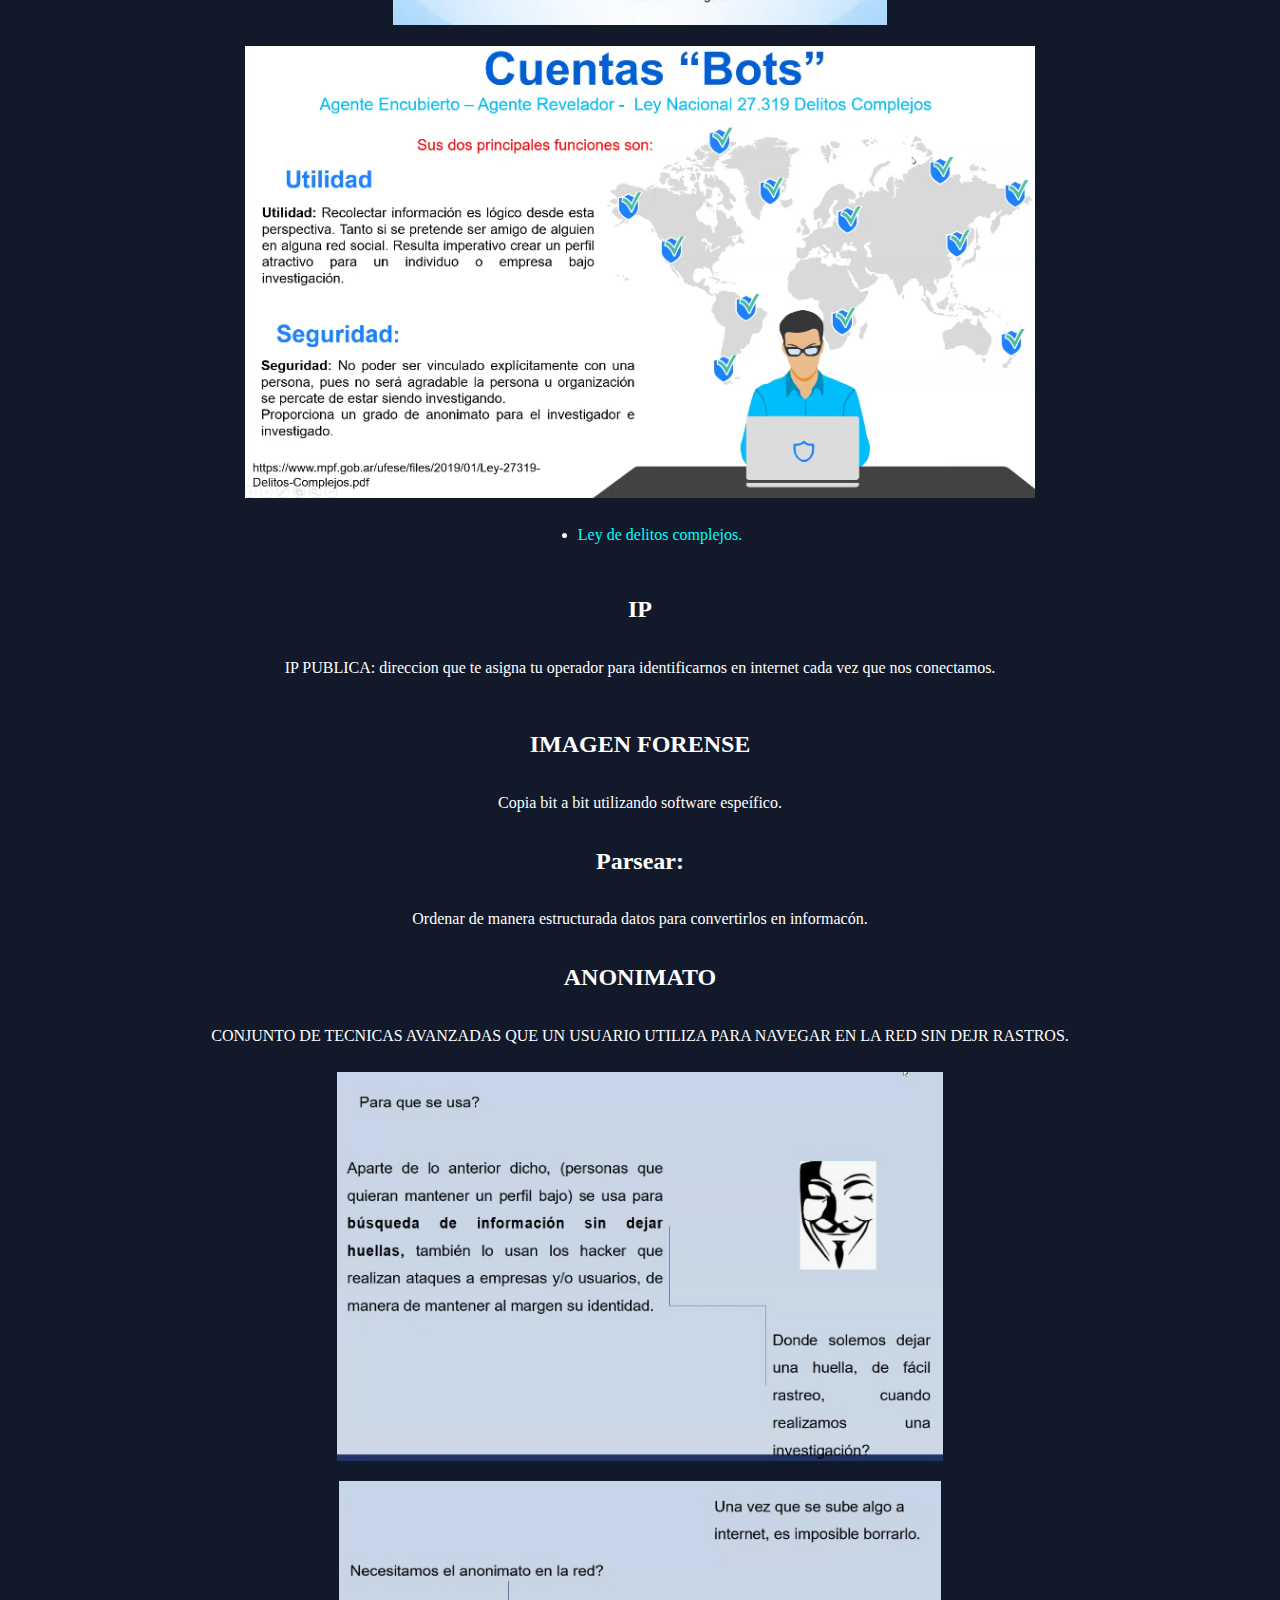
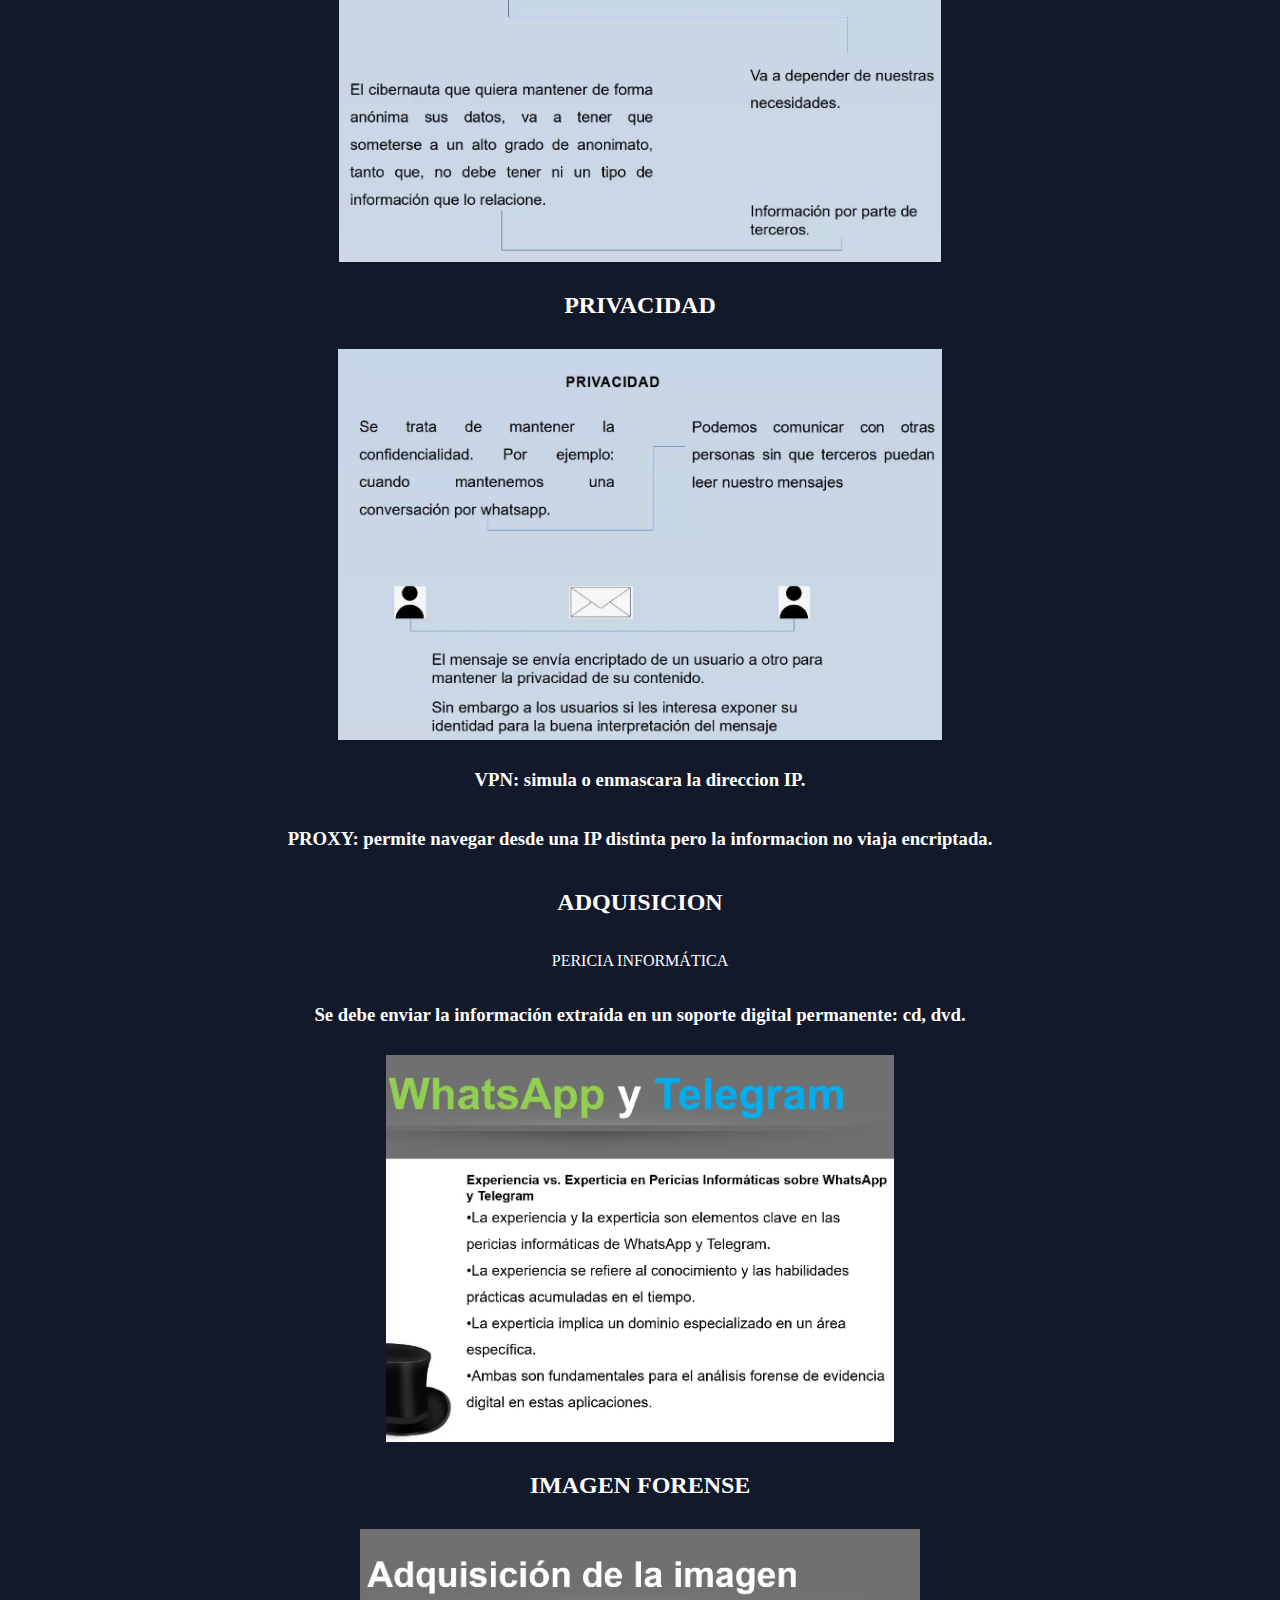
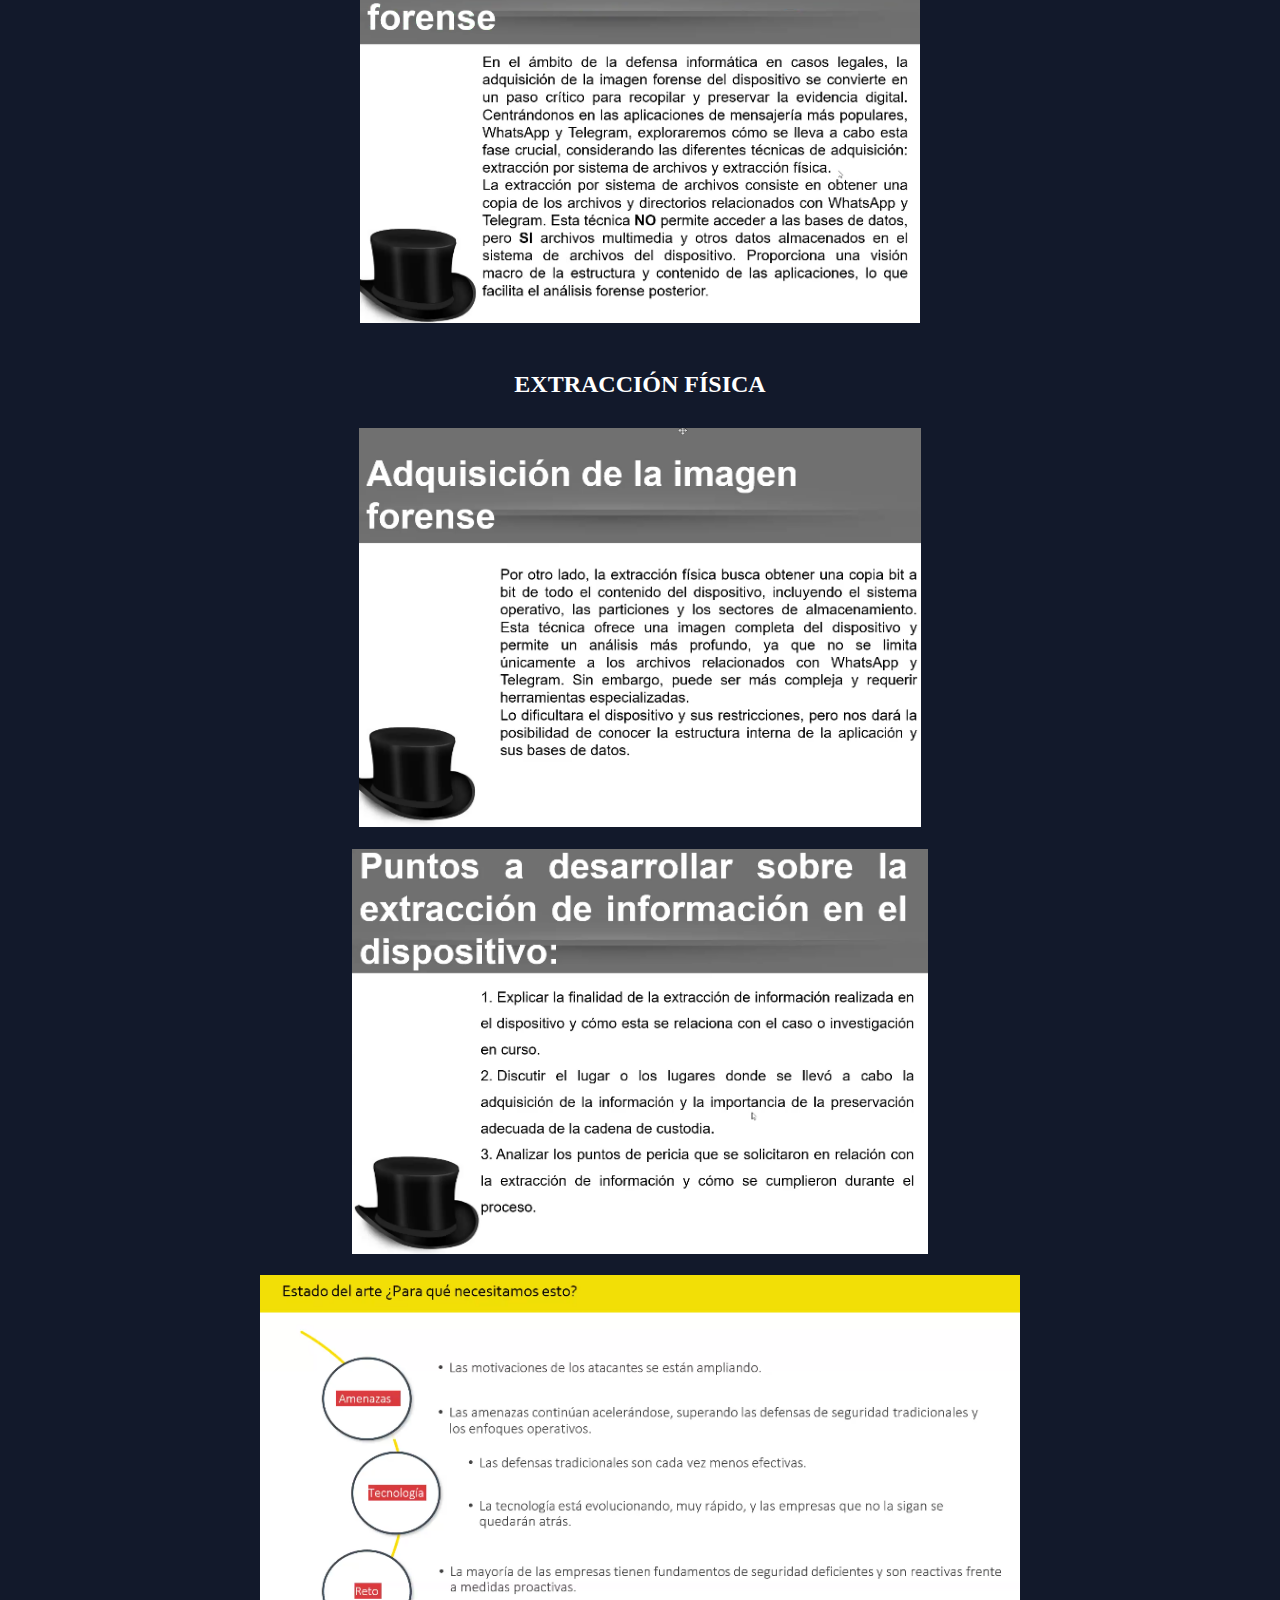
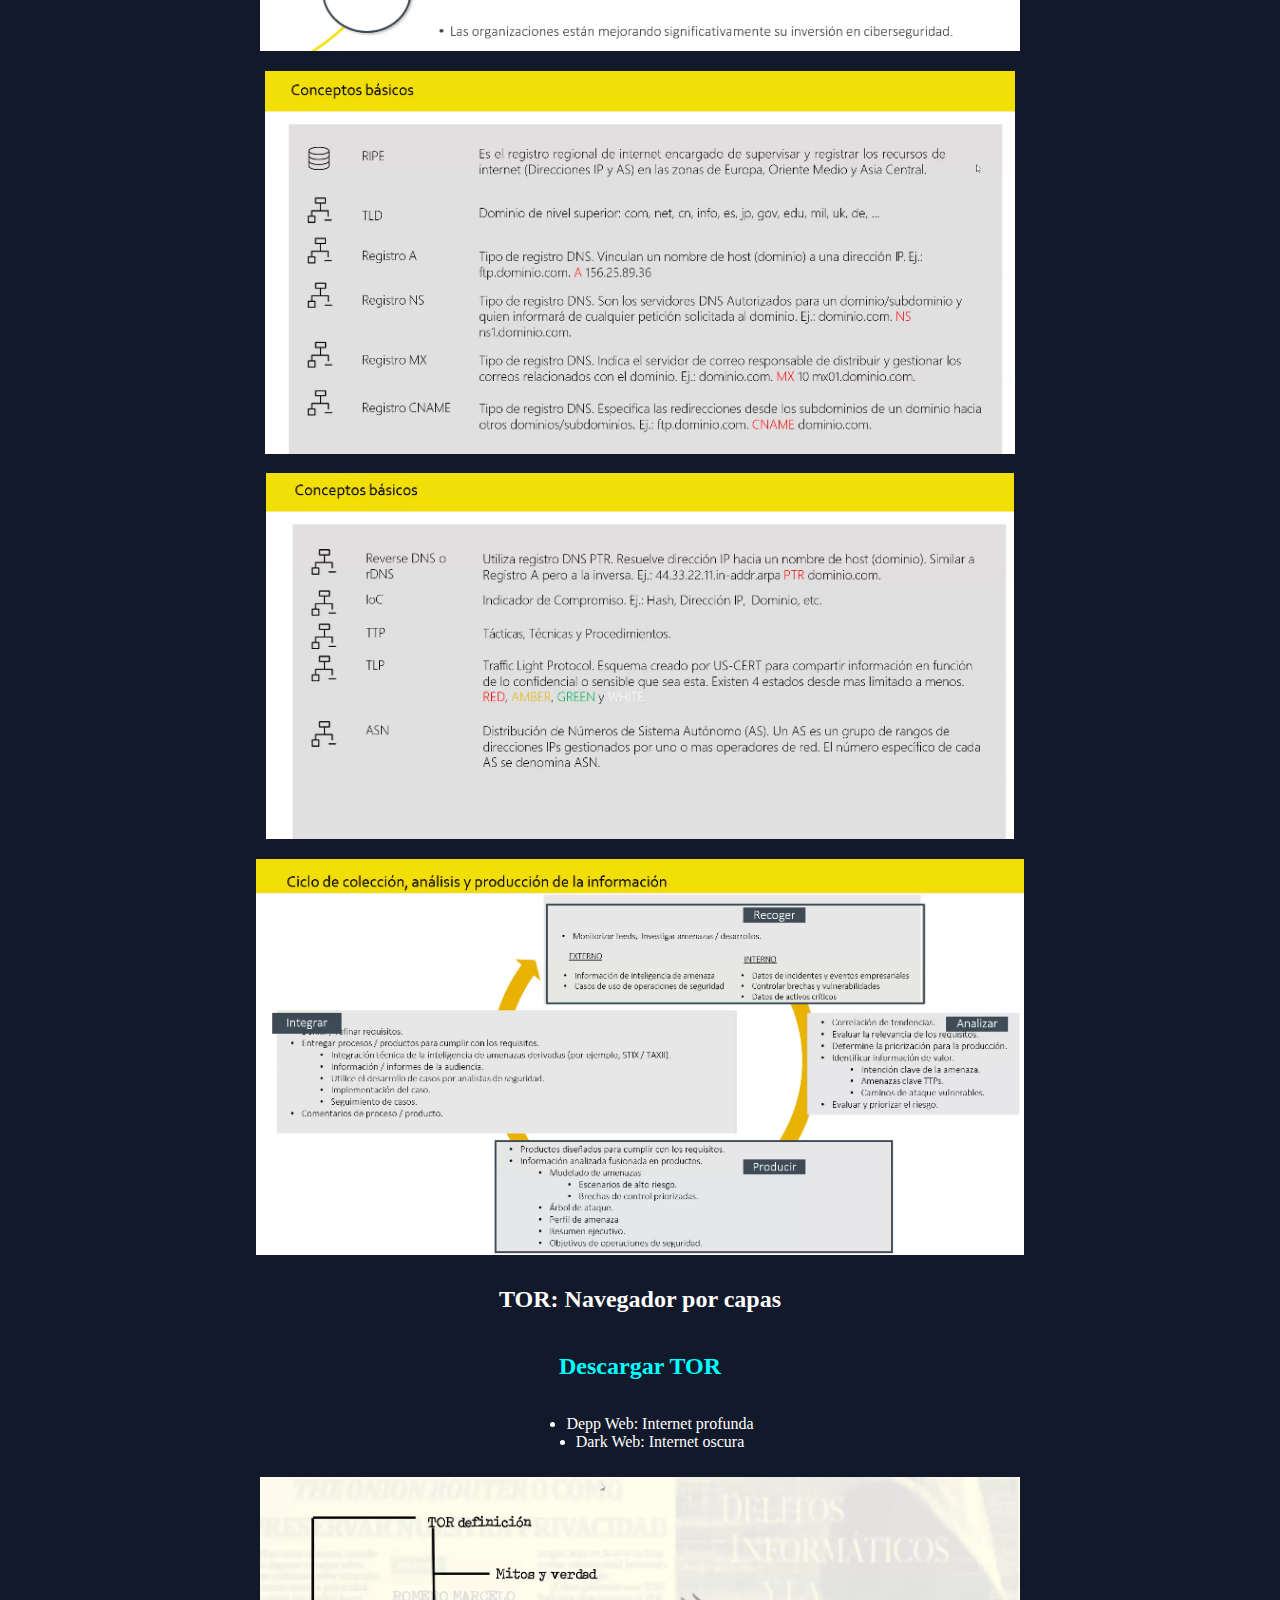
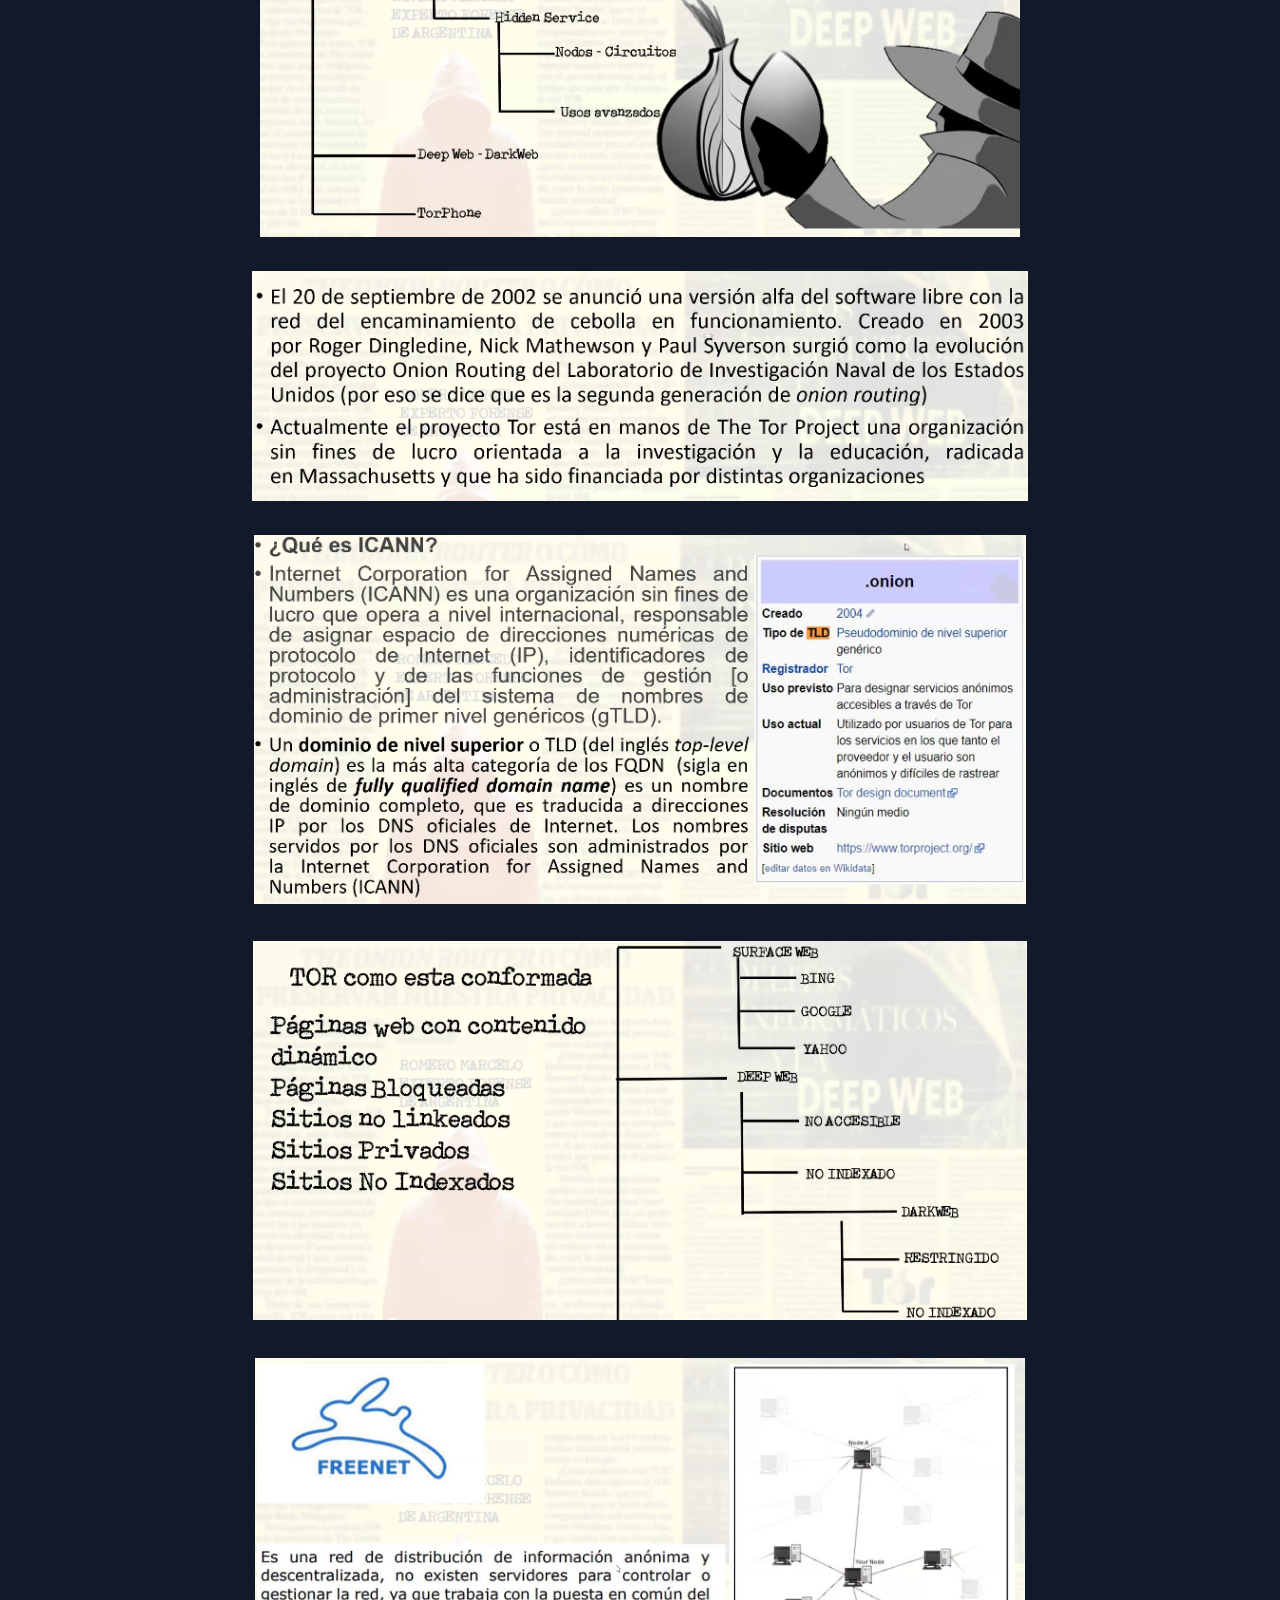
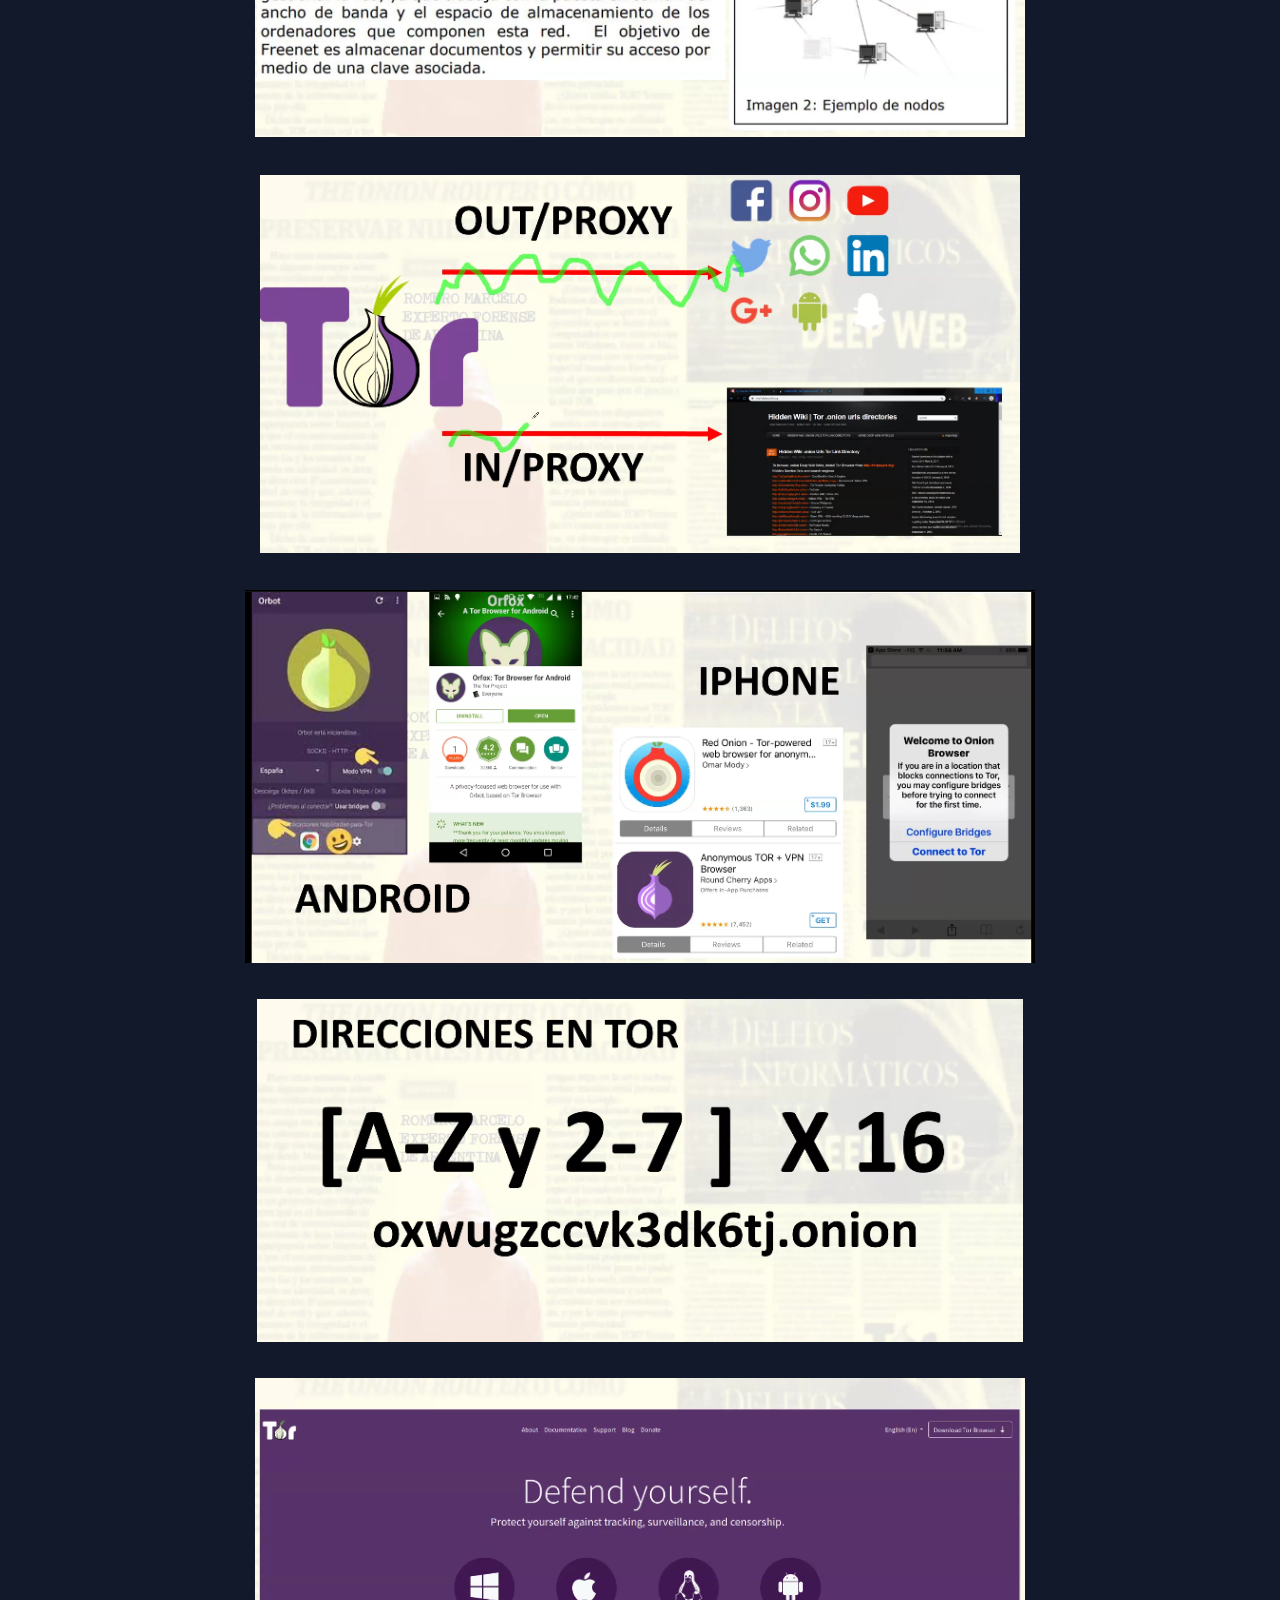
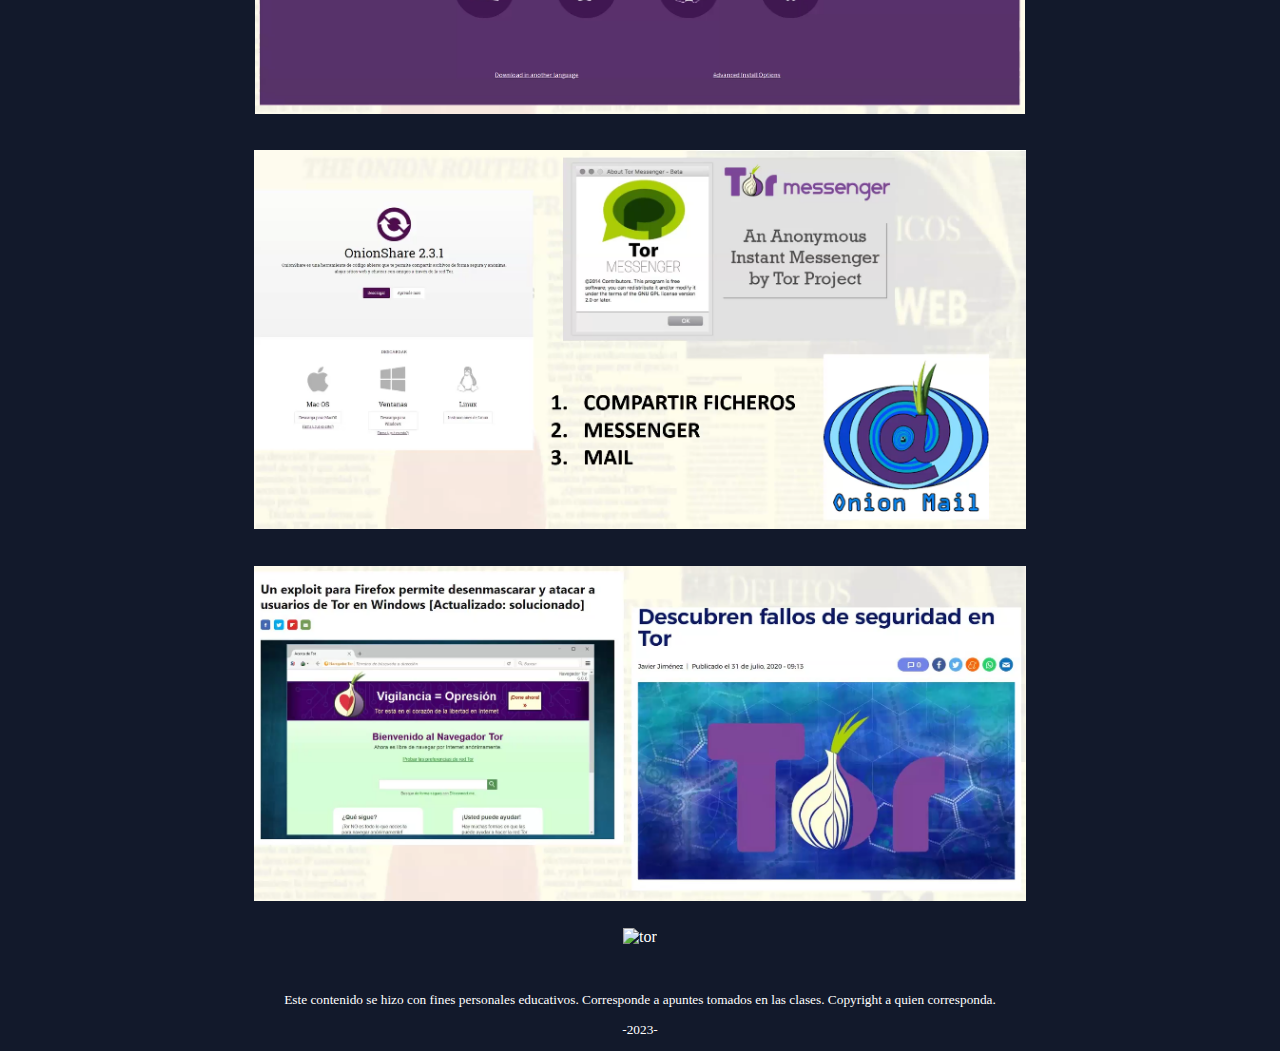
==== commit a54c23ff: "add" ====
--- a/index2.html
+++ b/index2.html
@@ -254,6 +254,8 @@
         <img src="img/tor9.png" alt="tor">
         <br>
         <img src="img/tor10.png" alt="tor">
+        <br>
+        <img src="img/tor11.png" alt="tor">
 
 
         
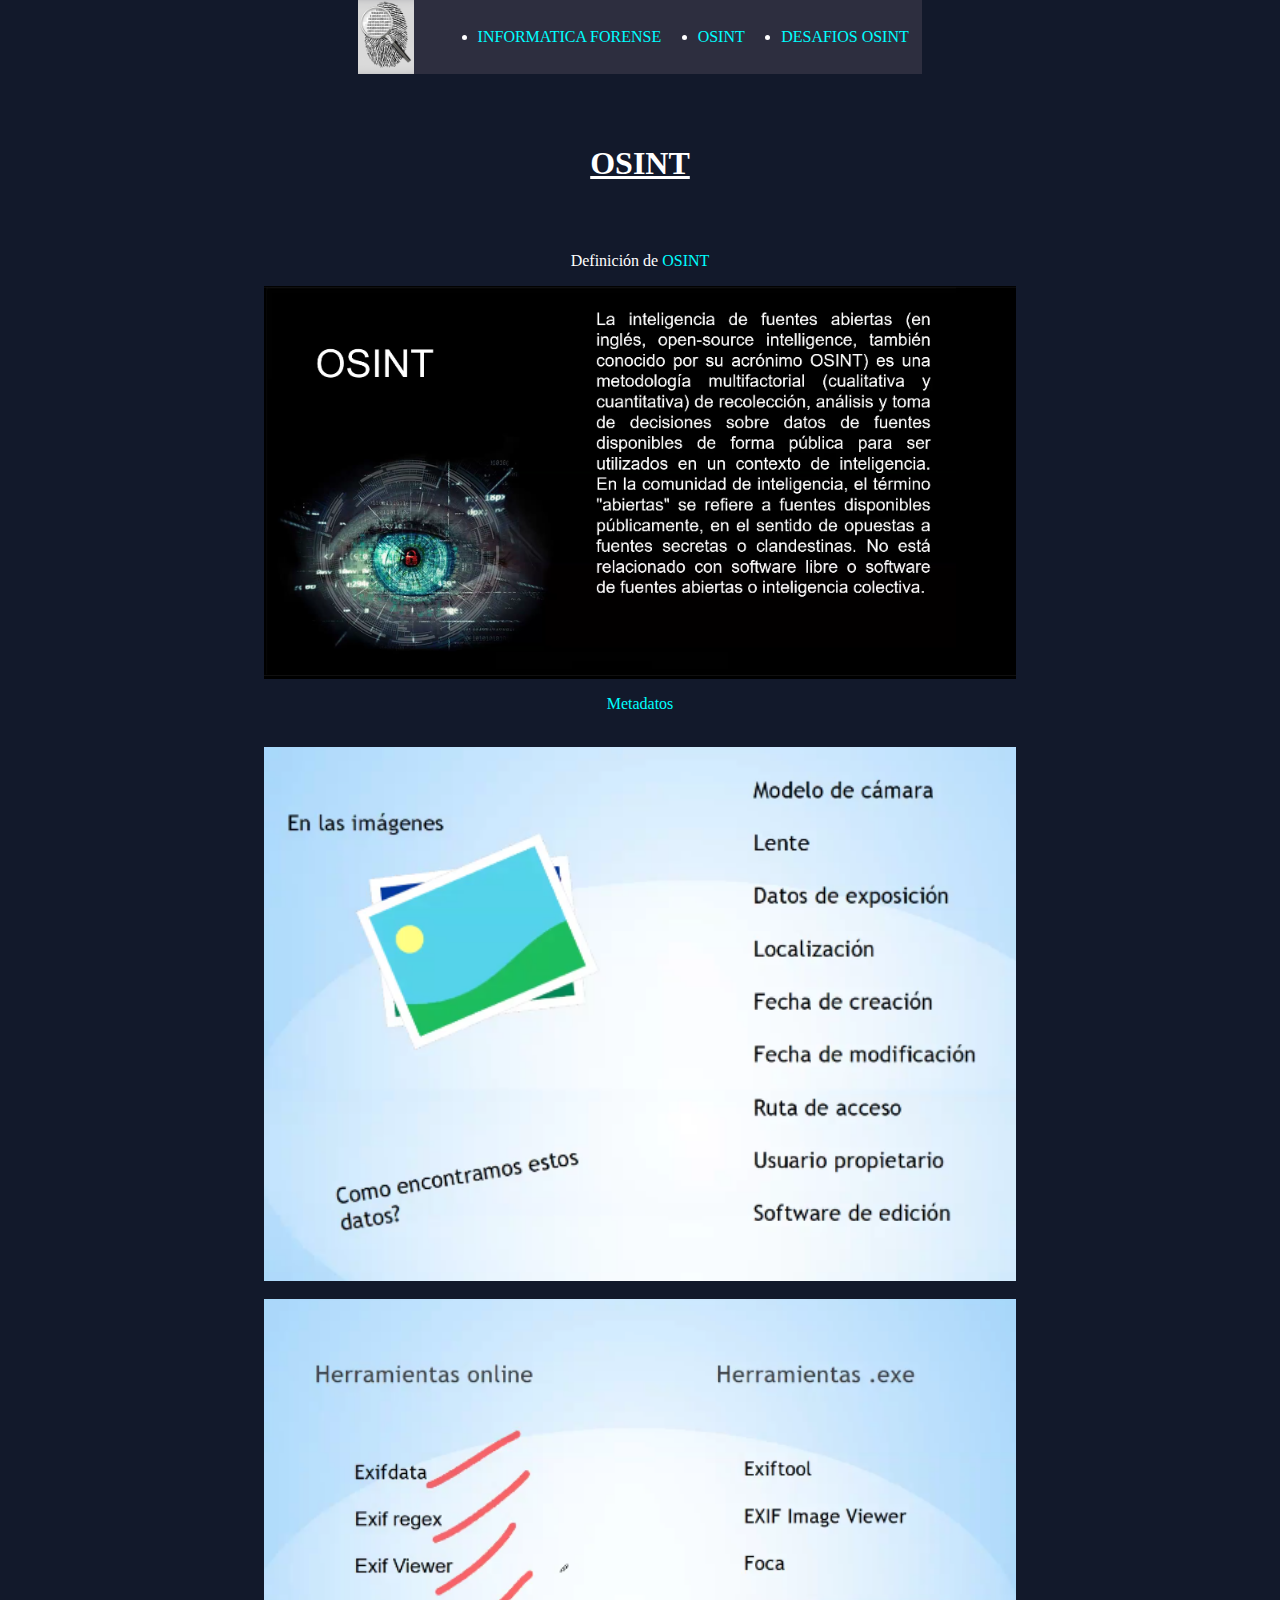
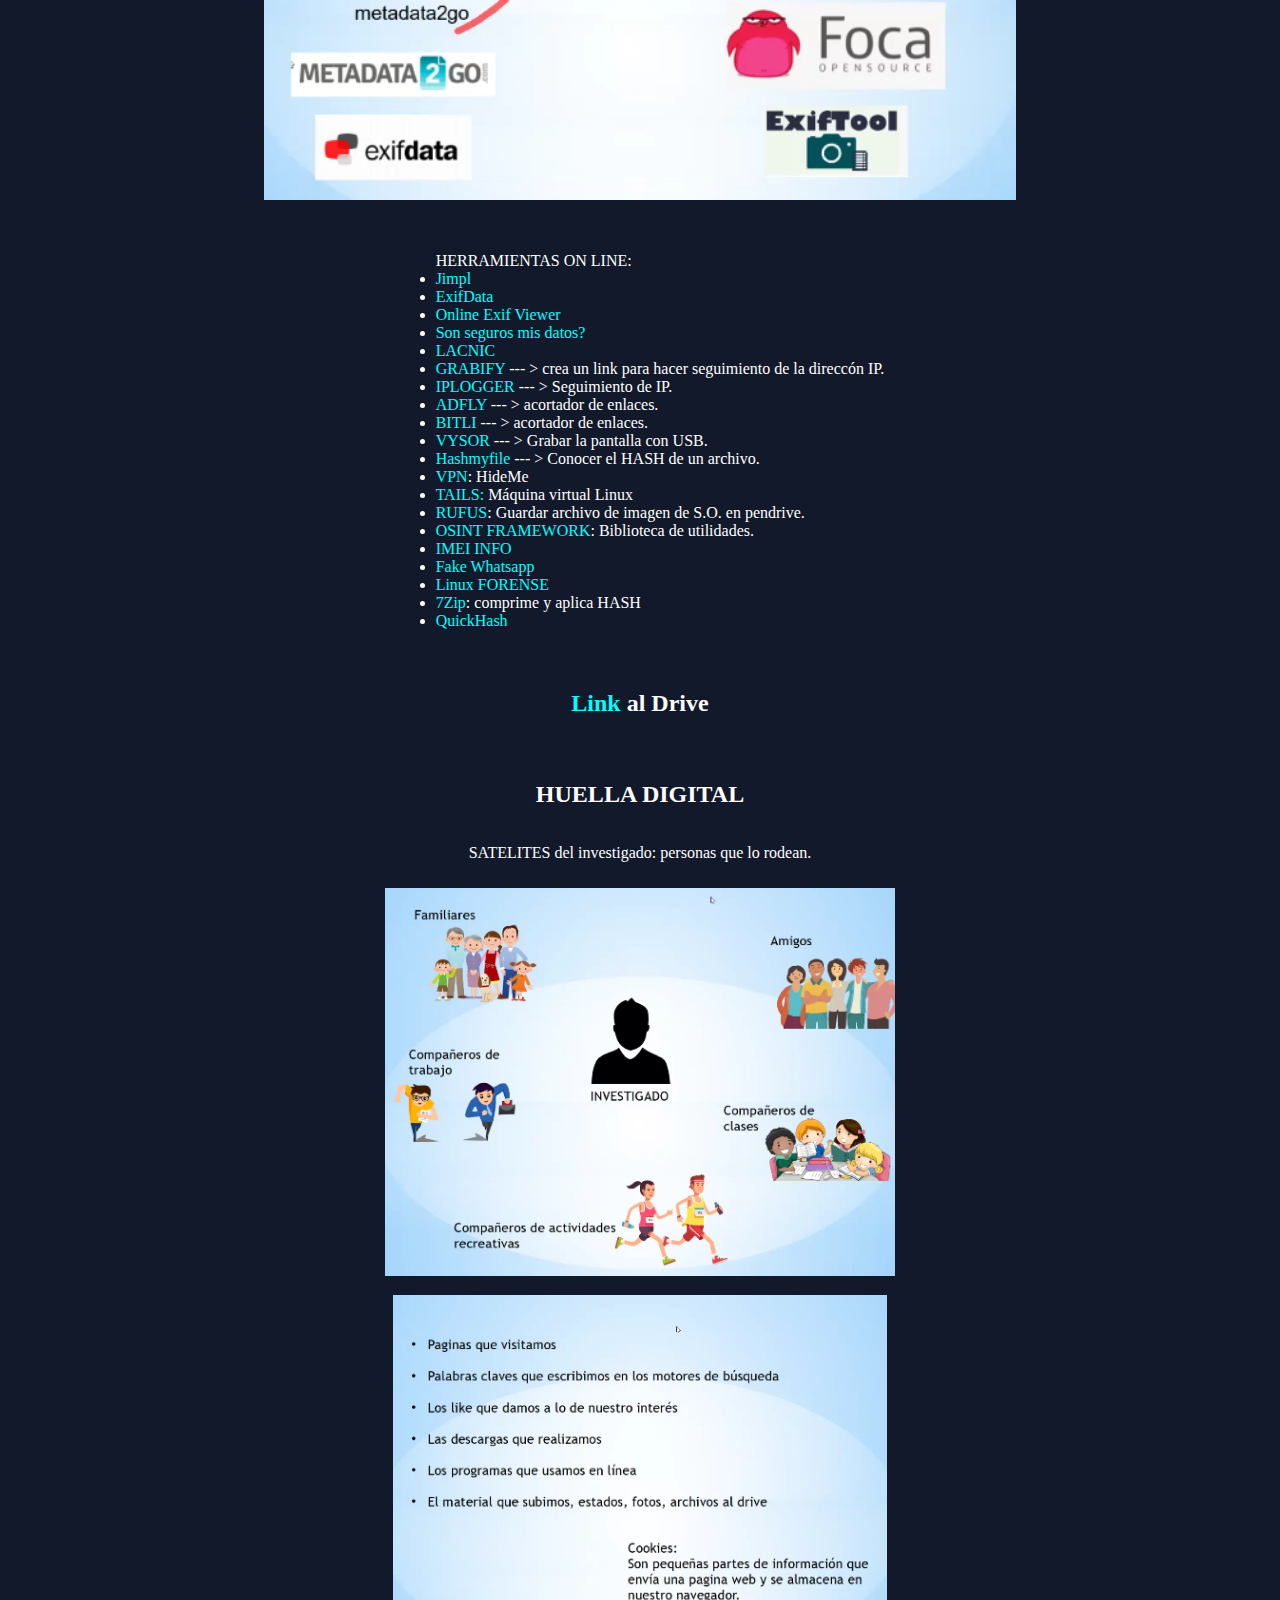
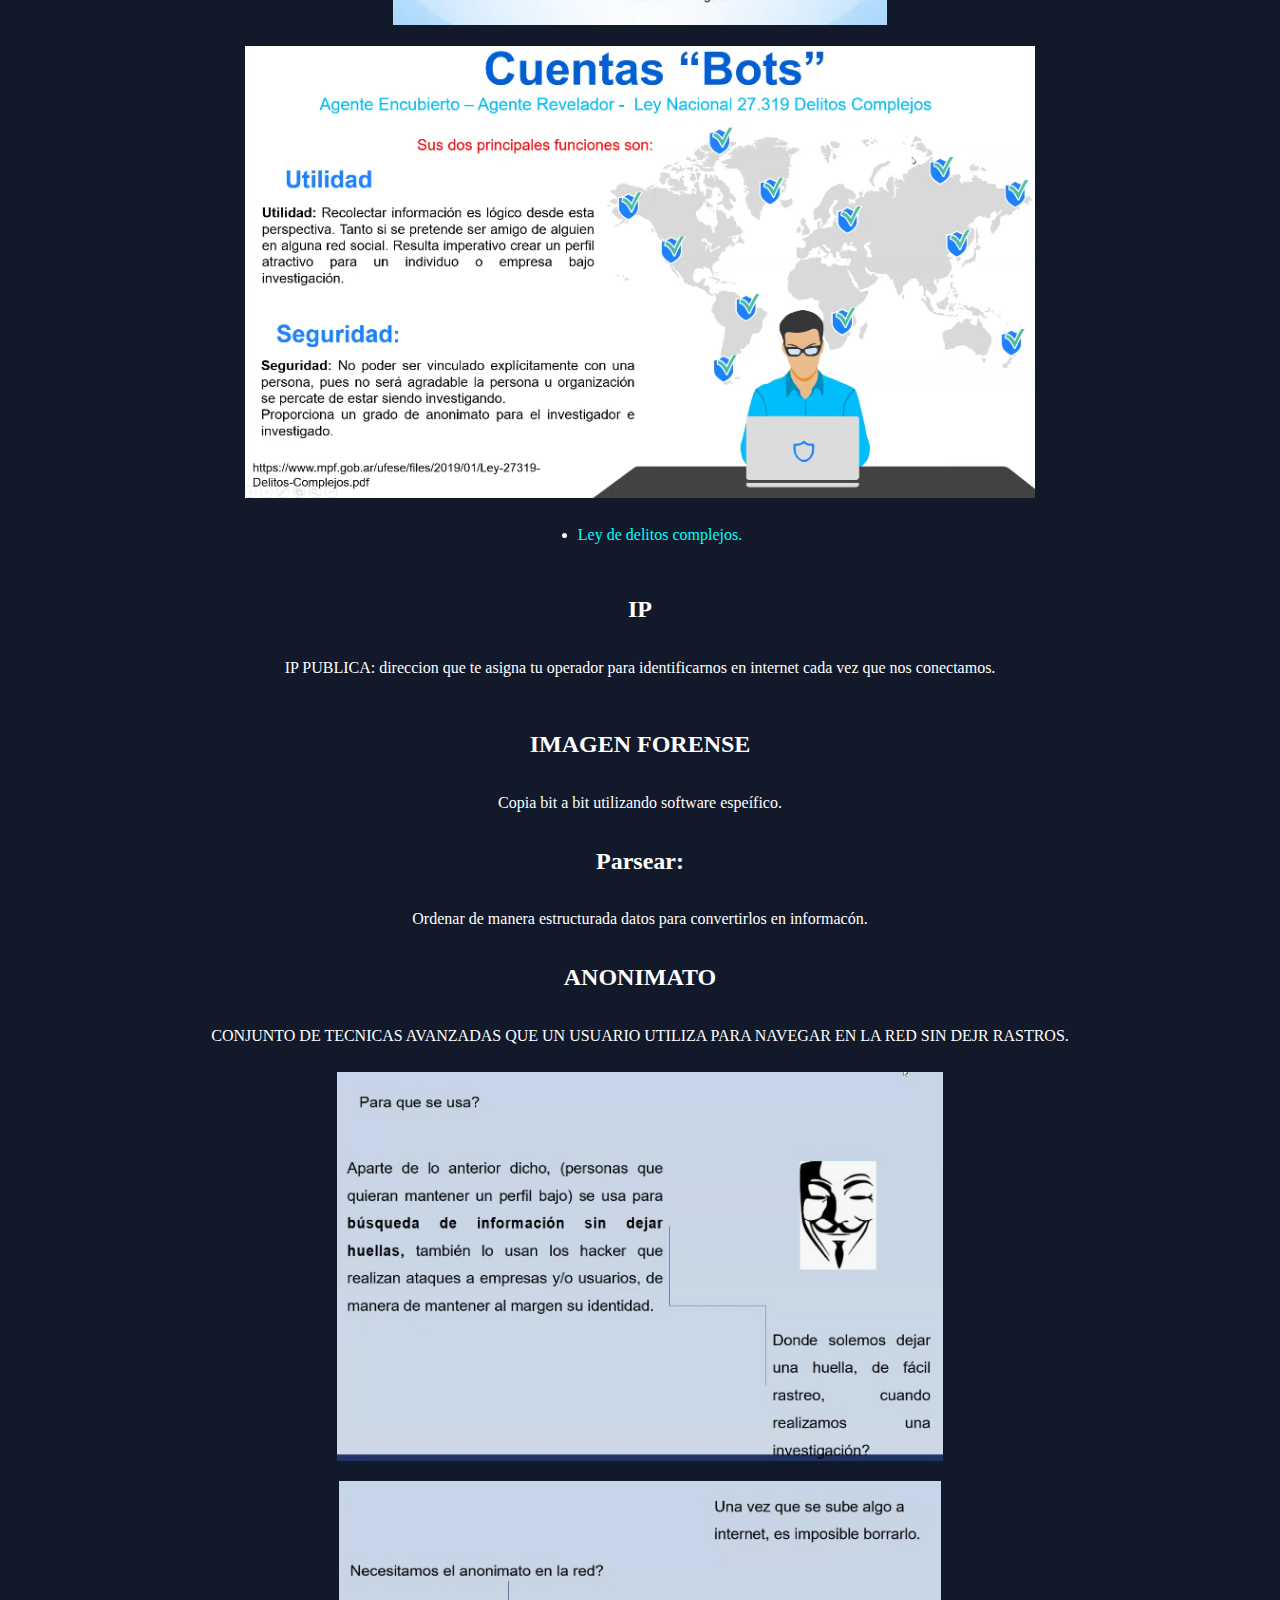
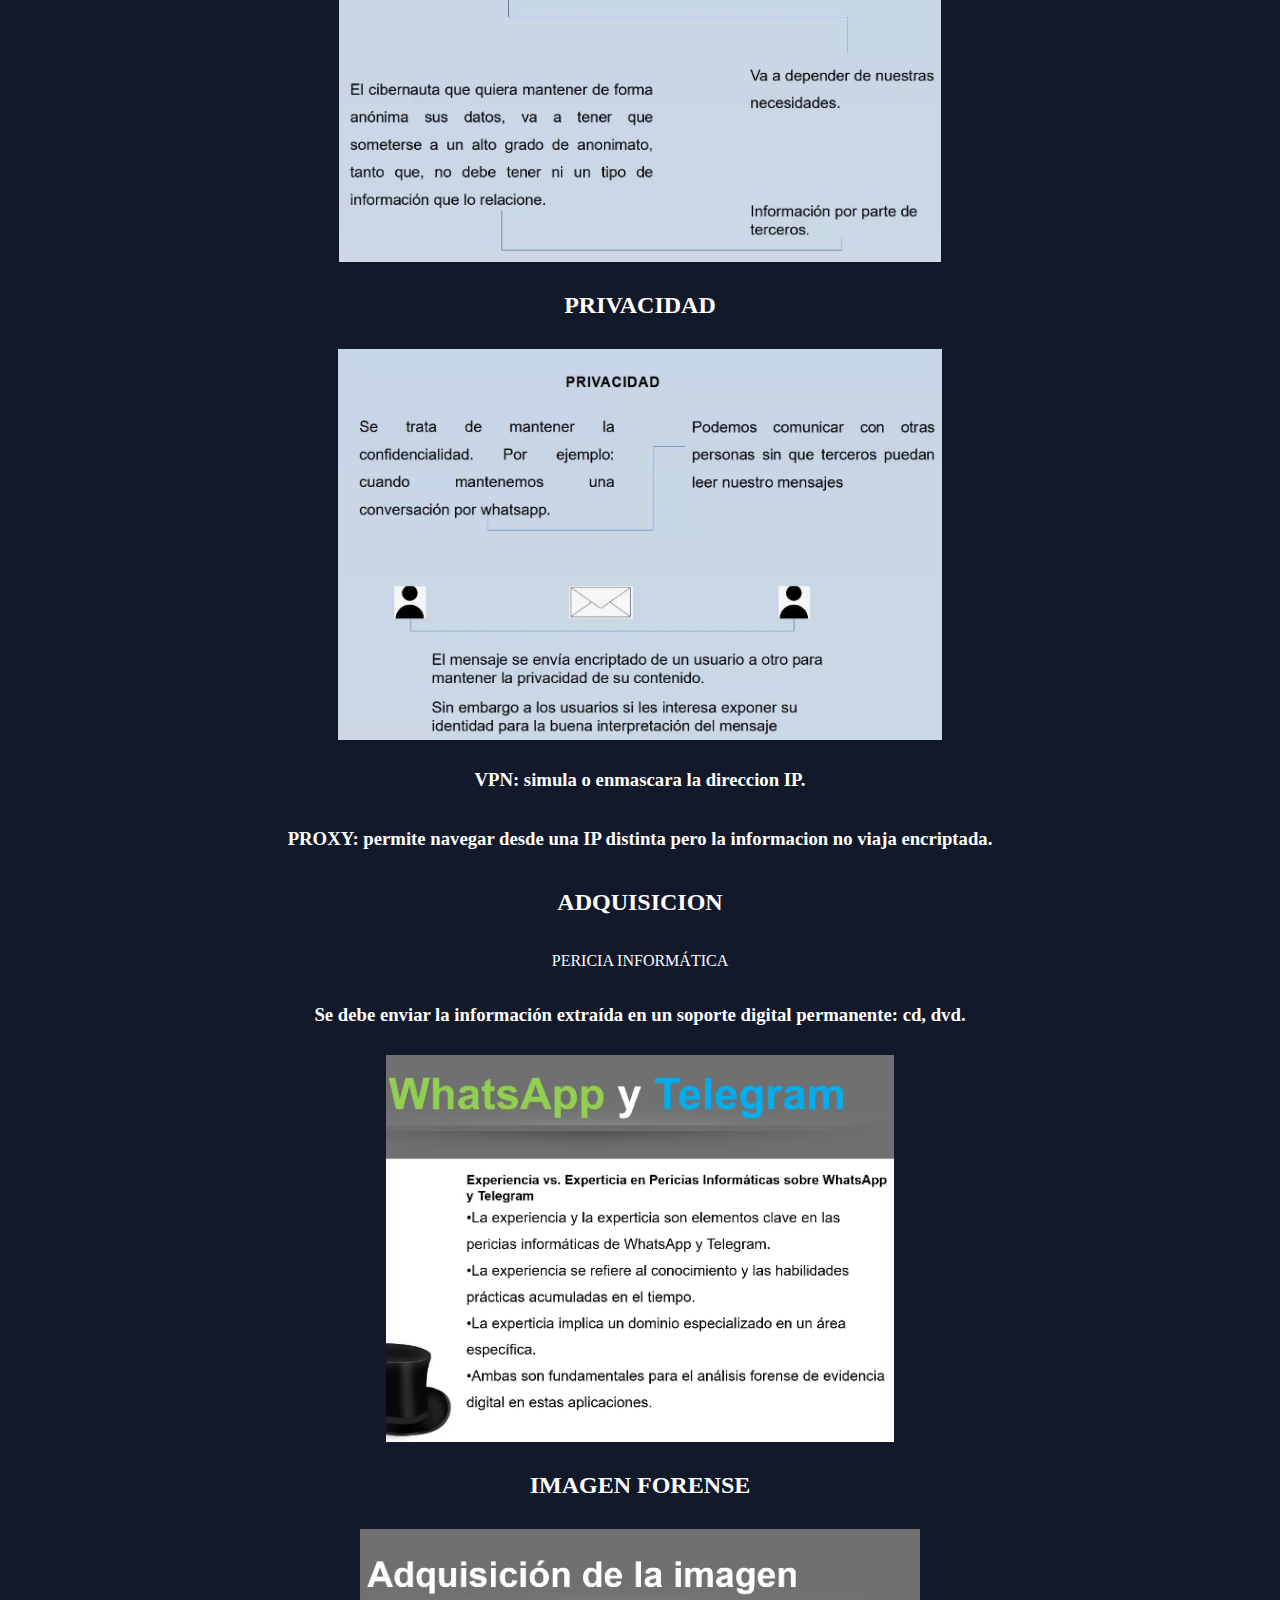
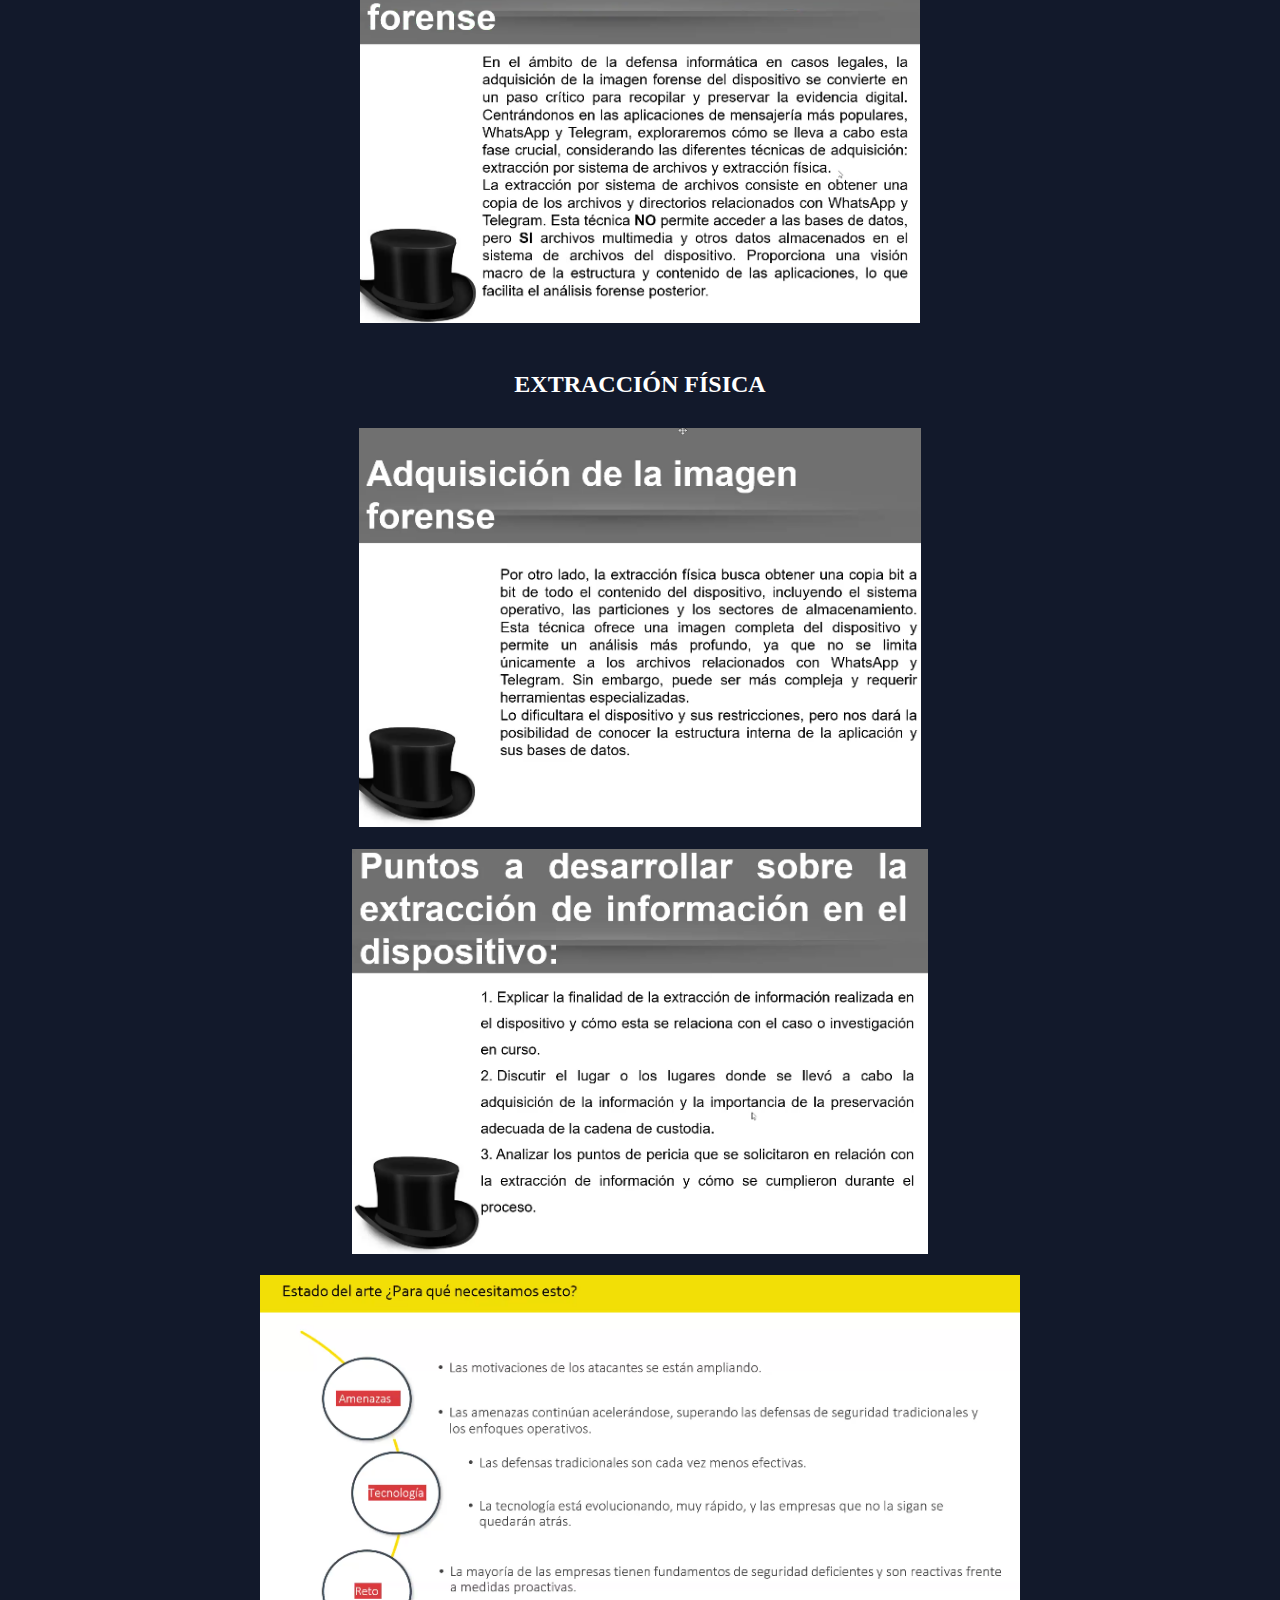
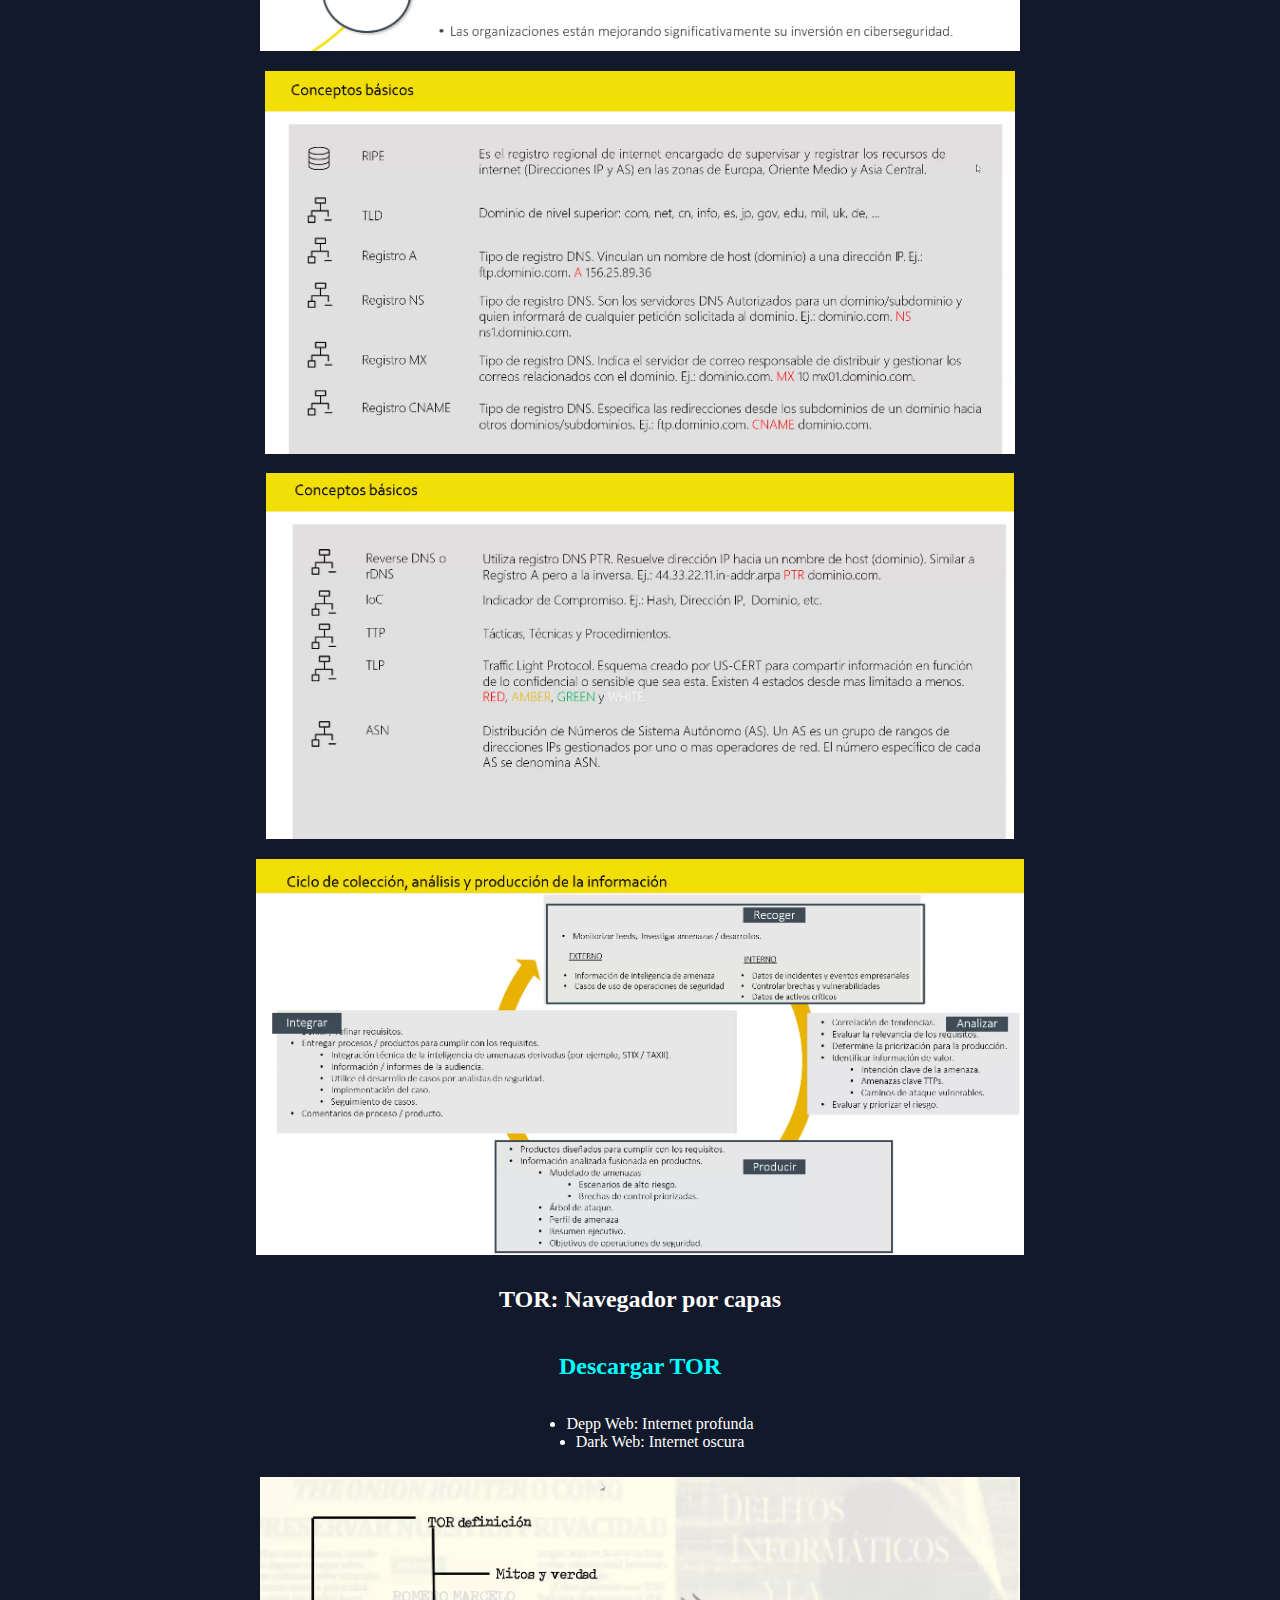
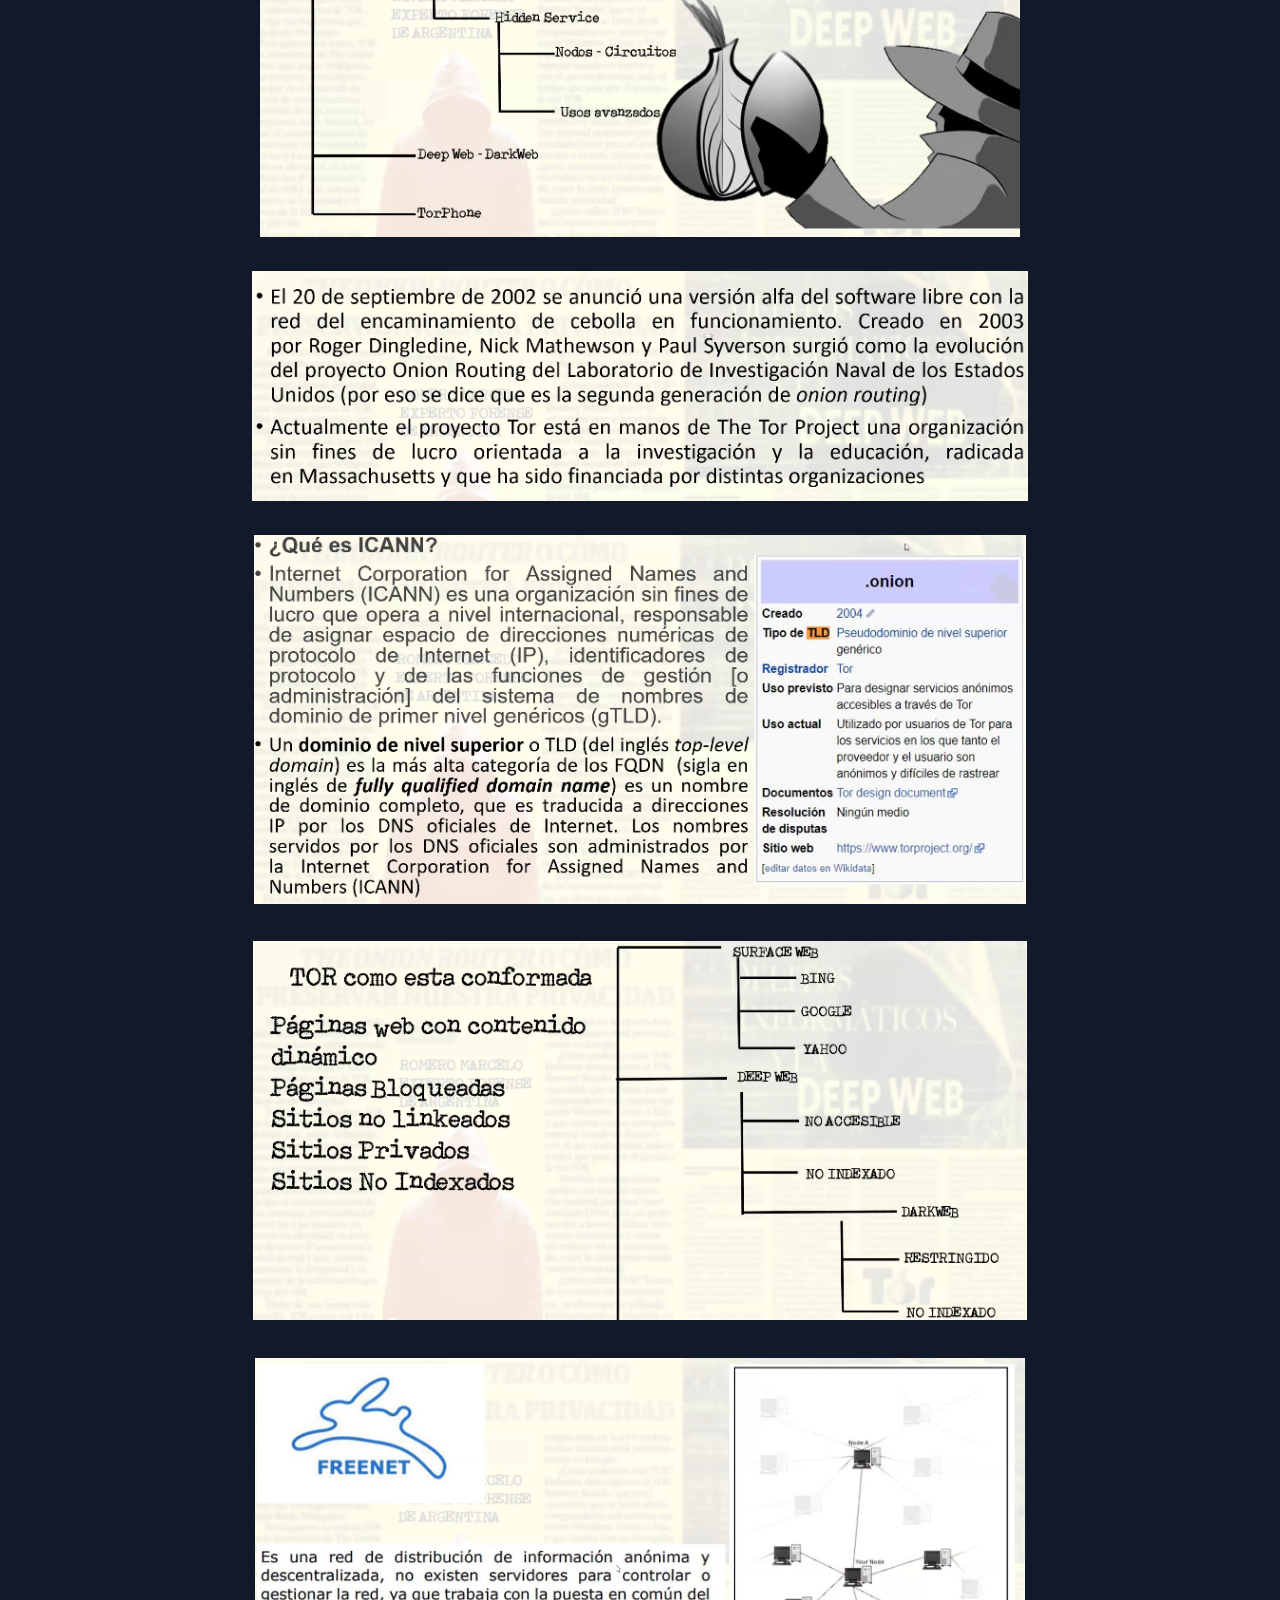
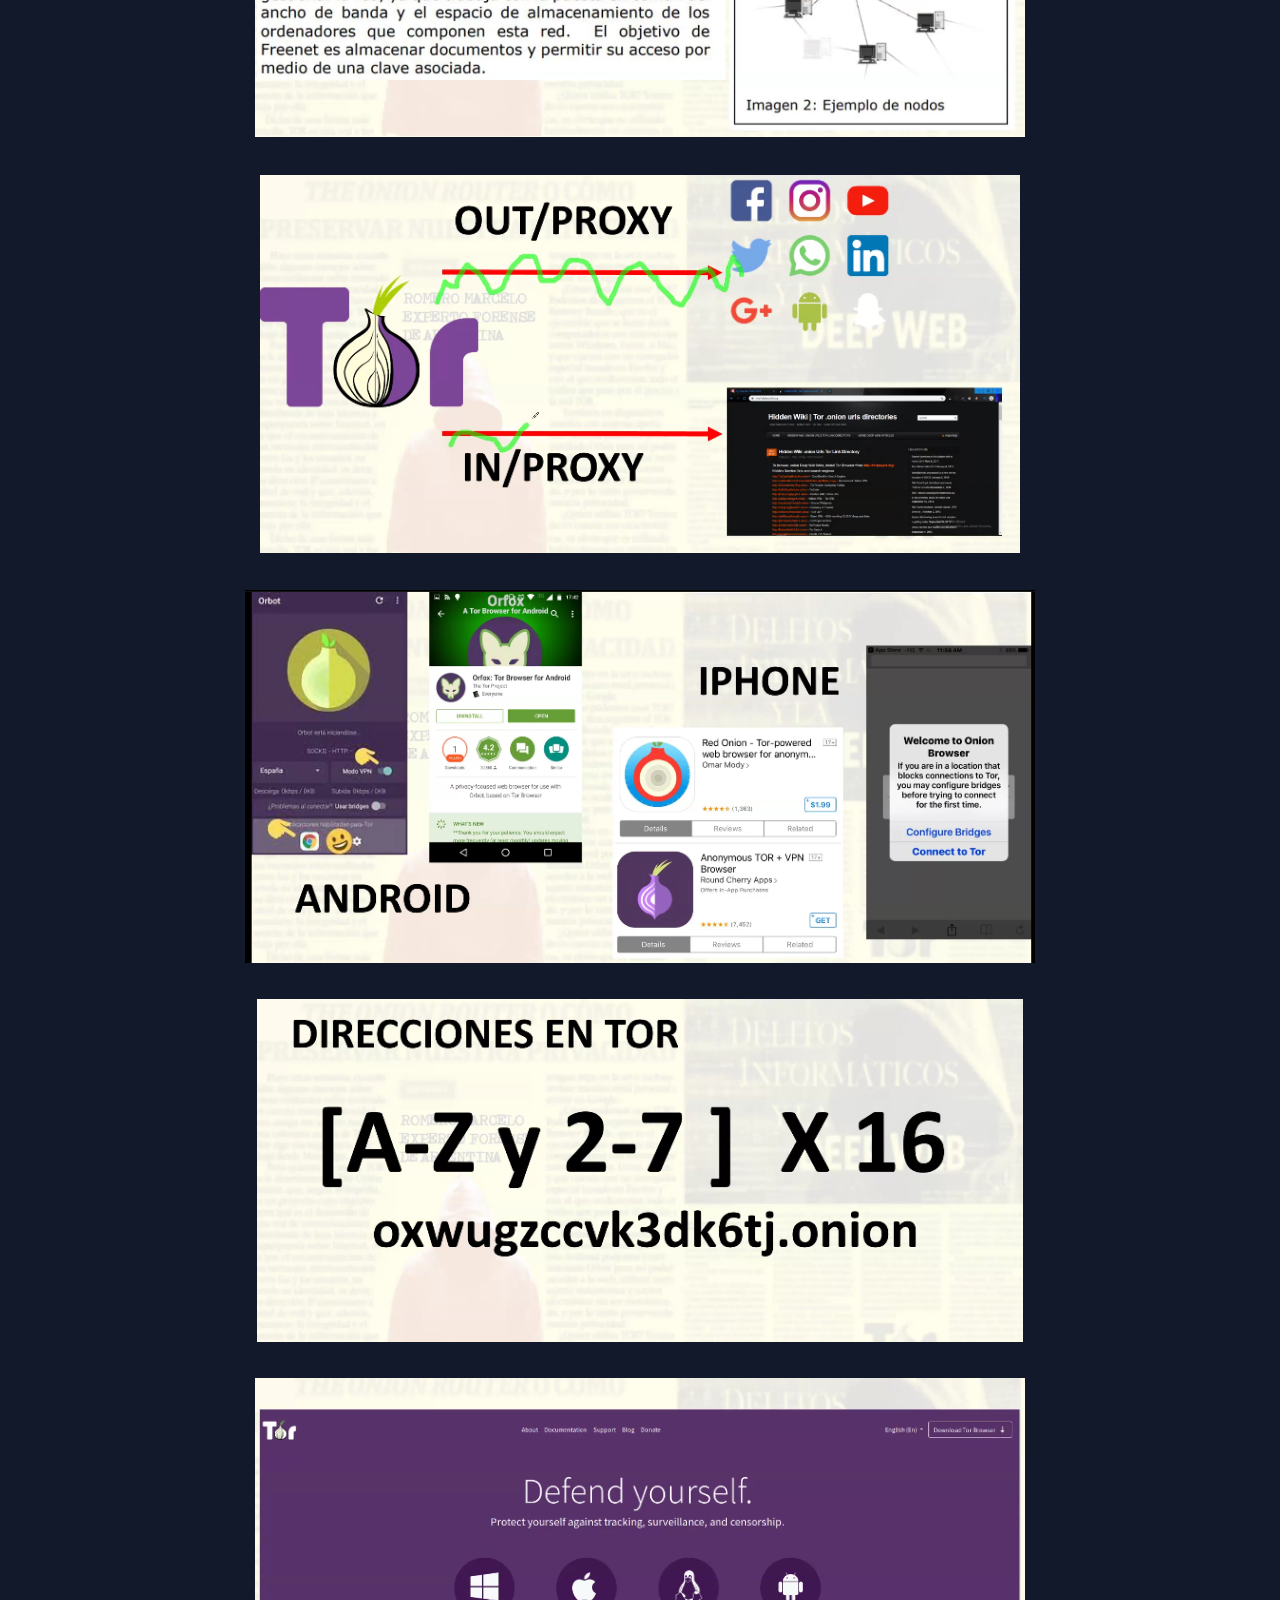
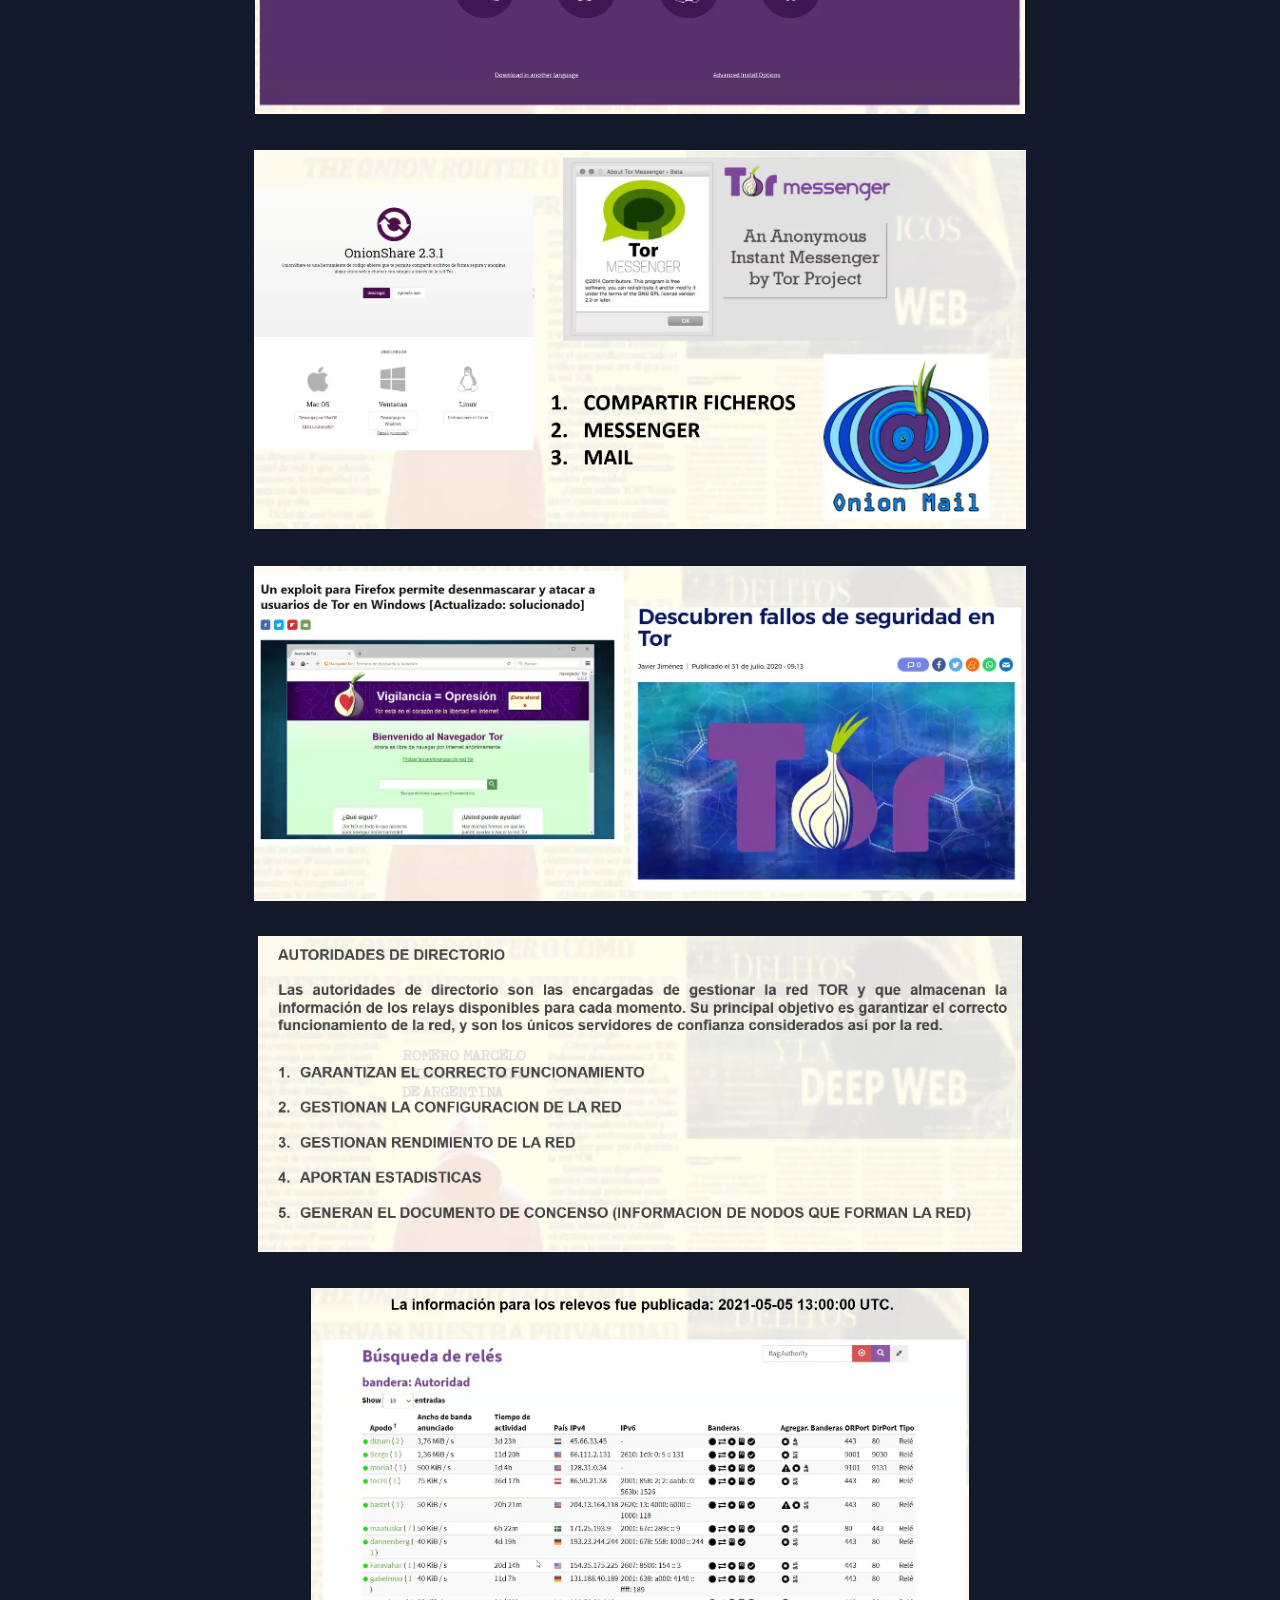
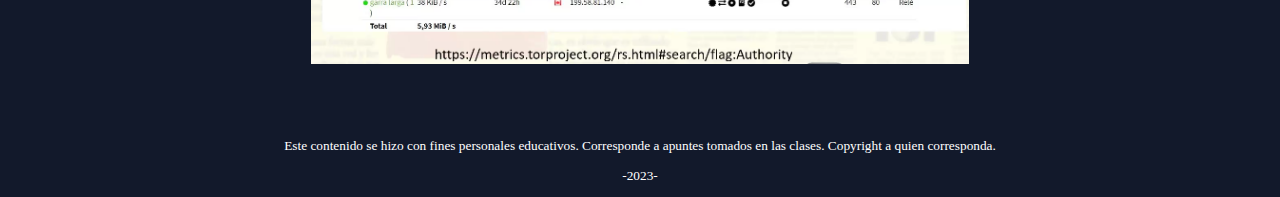
==== commit fbf1bb09: "add" ====
--- a/index2.html
+++ b/index2.html
@@ -256,6 +256,10 @@
         <img src="img/tor10.png" alt="tor">
         <br>
         <img src="img/tor11.png" alt="tor">
+        <br>
+        <img src="img/tor12.png" alt="tor">
+        <br>
+        
 
 
         
